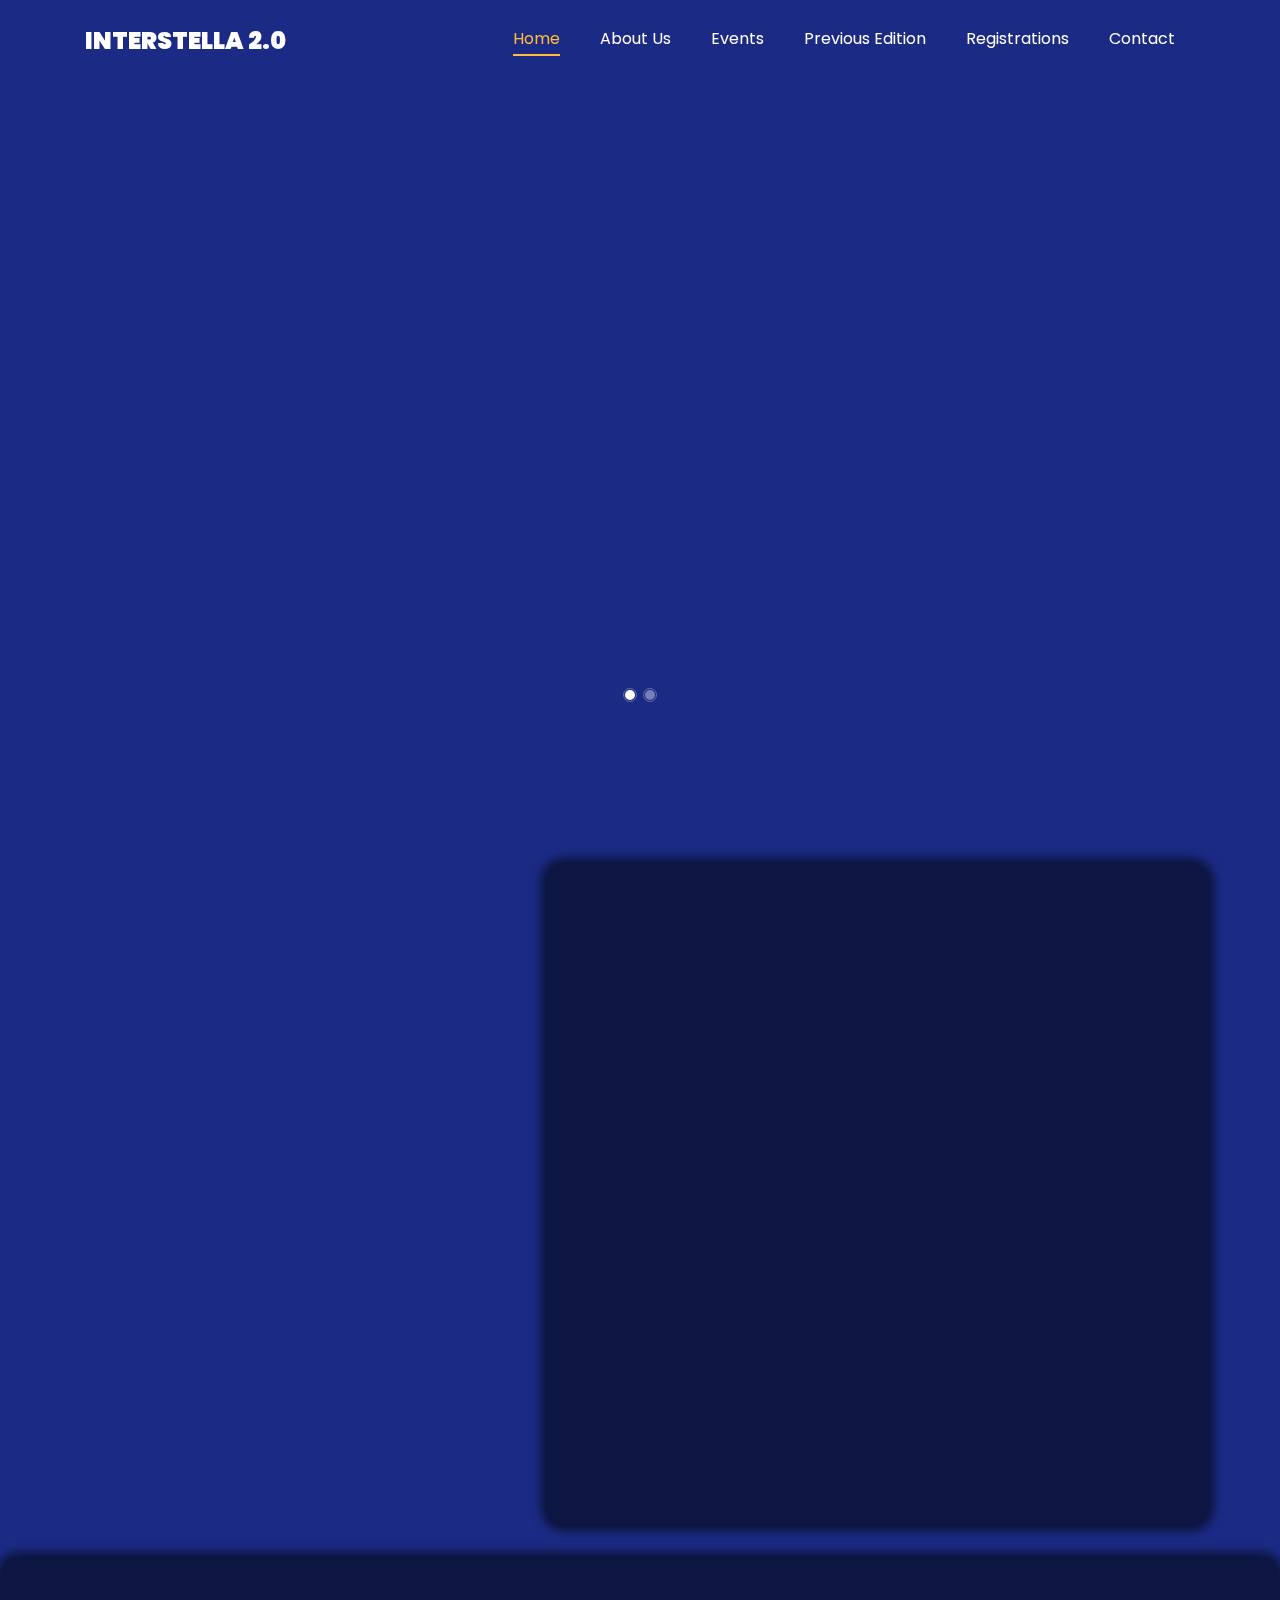
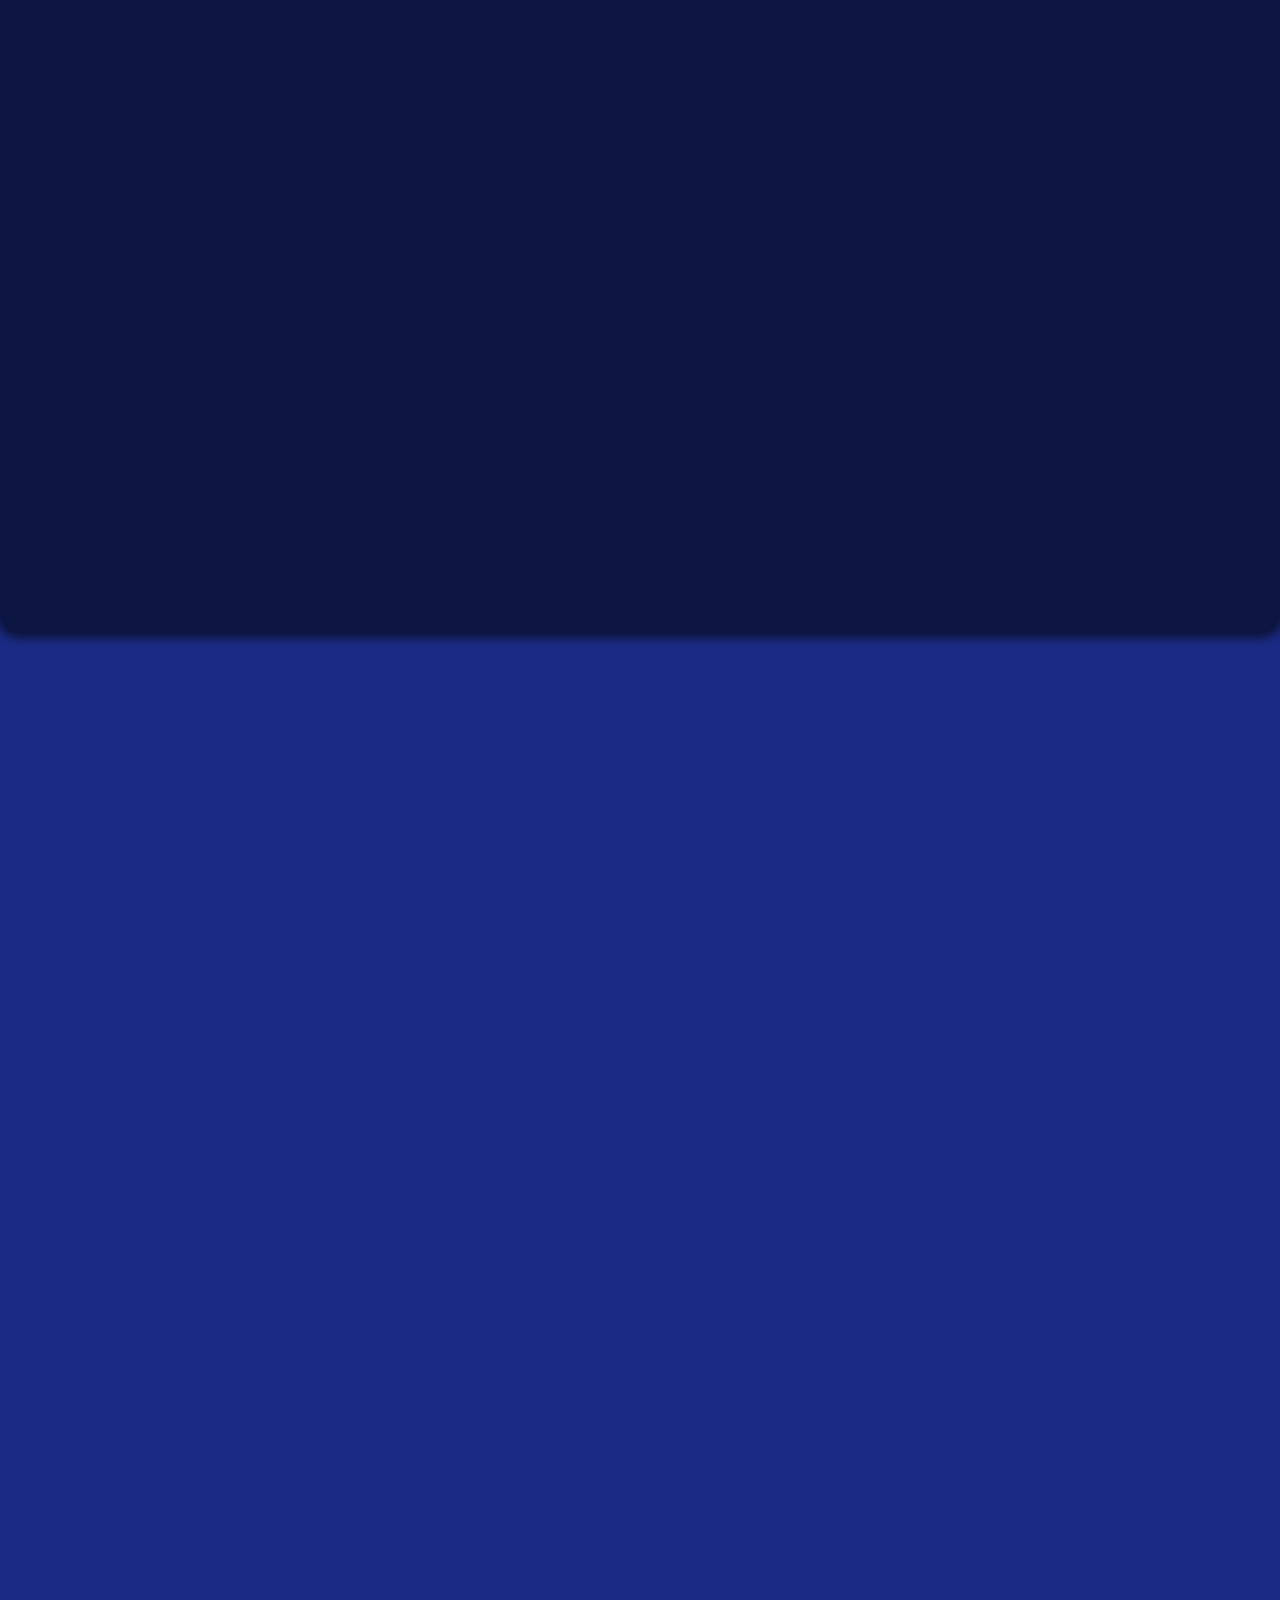
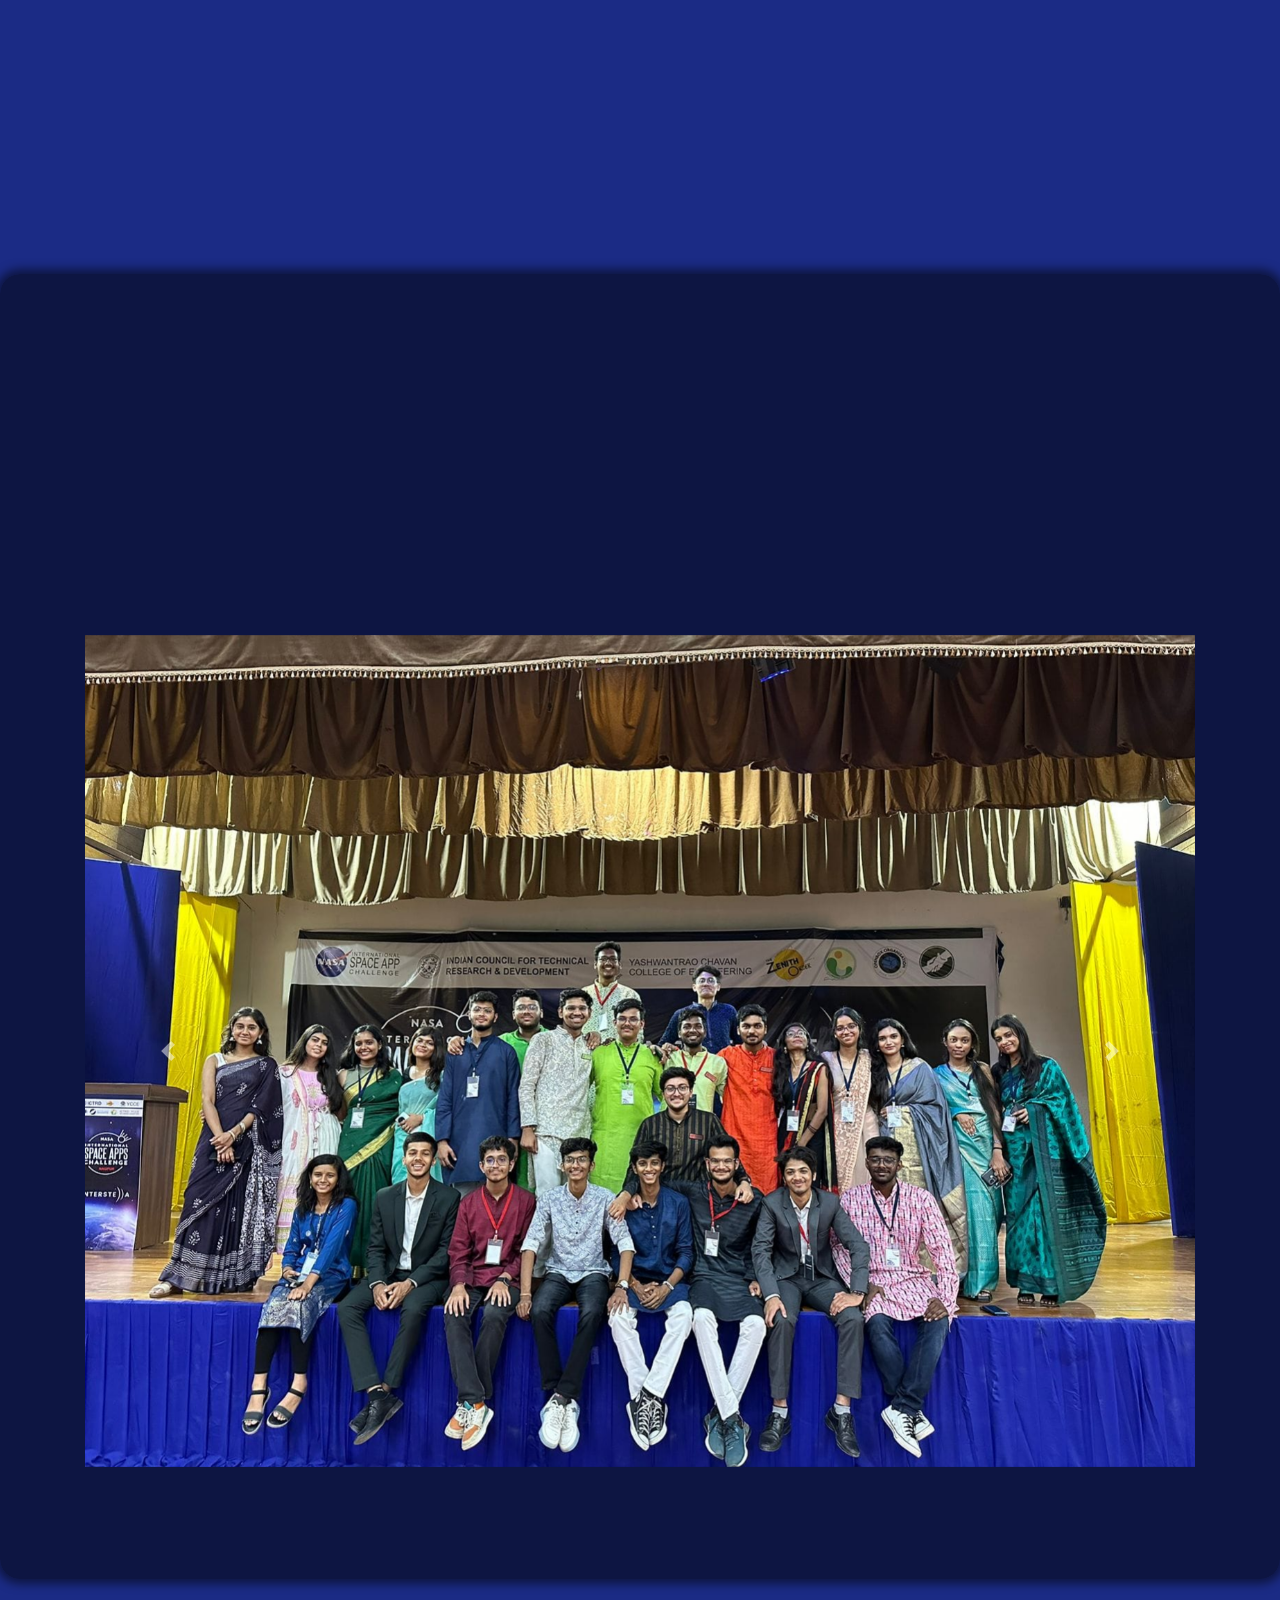
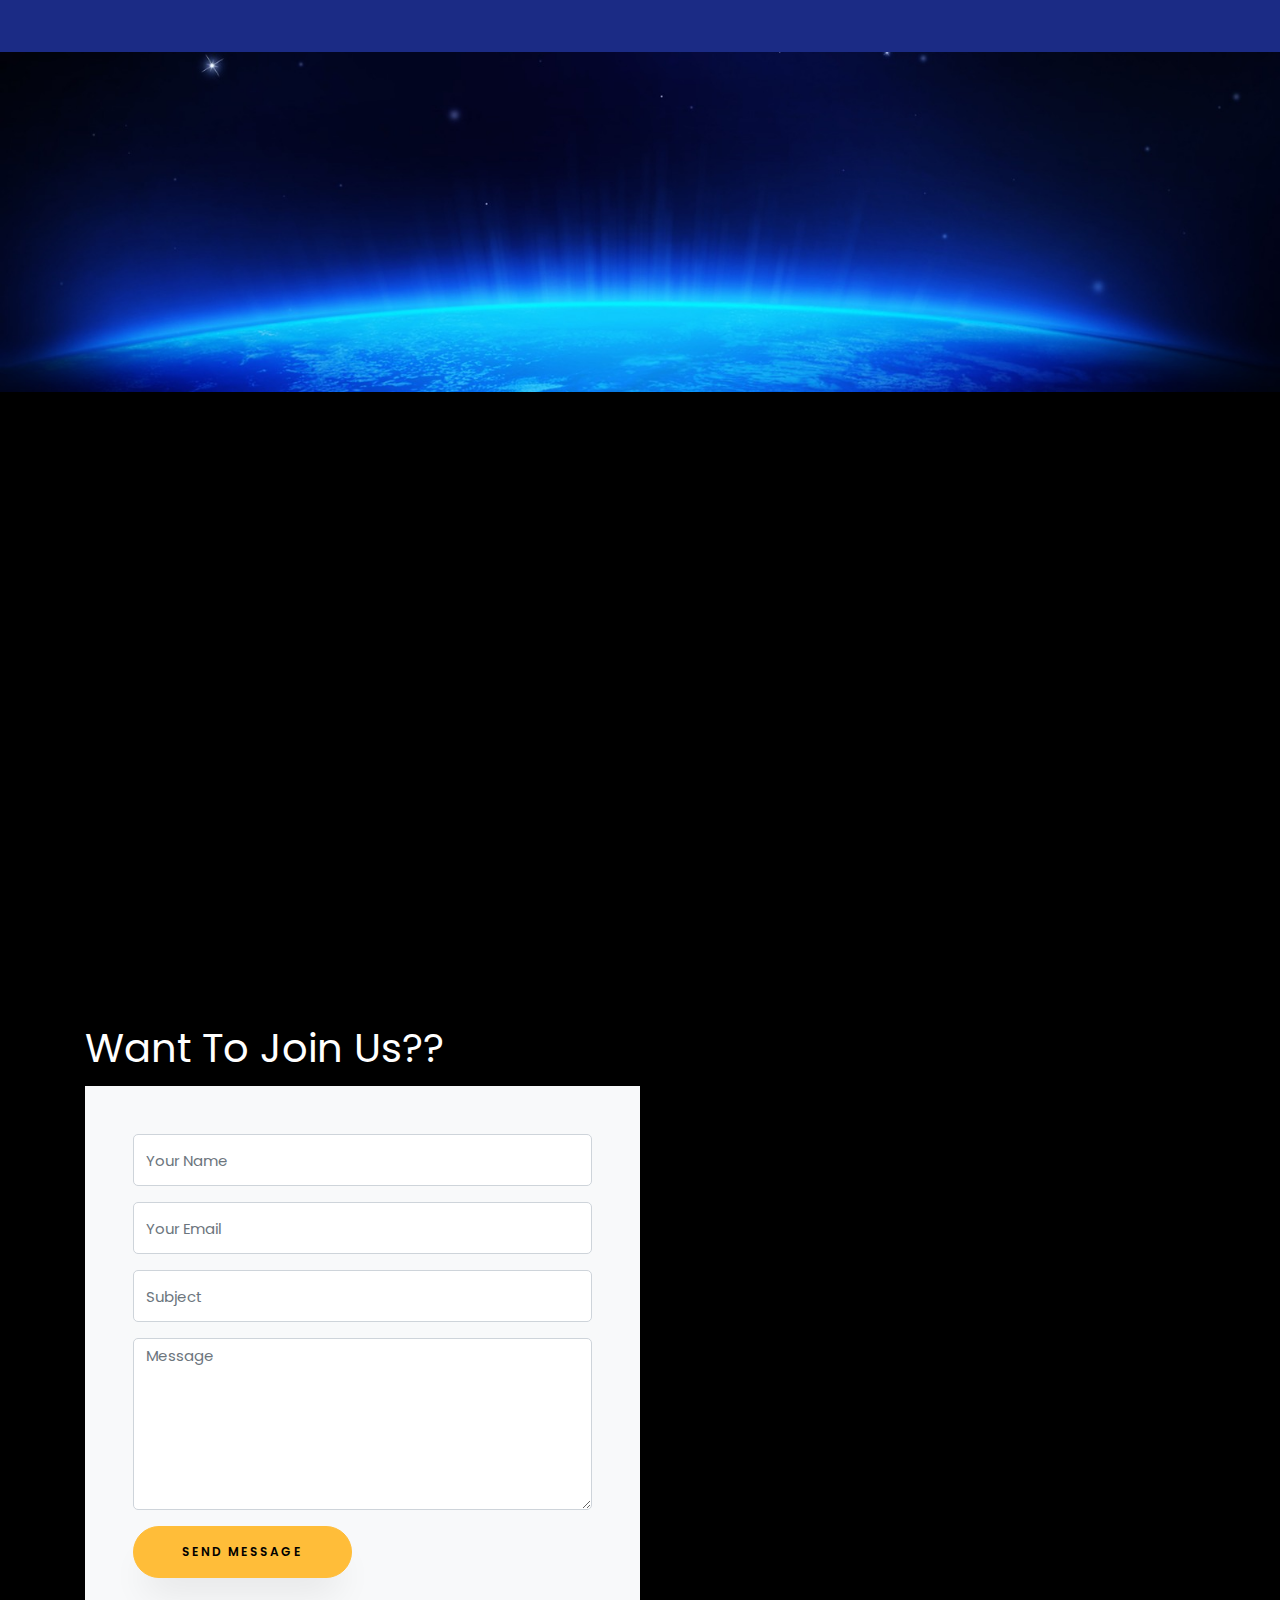
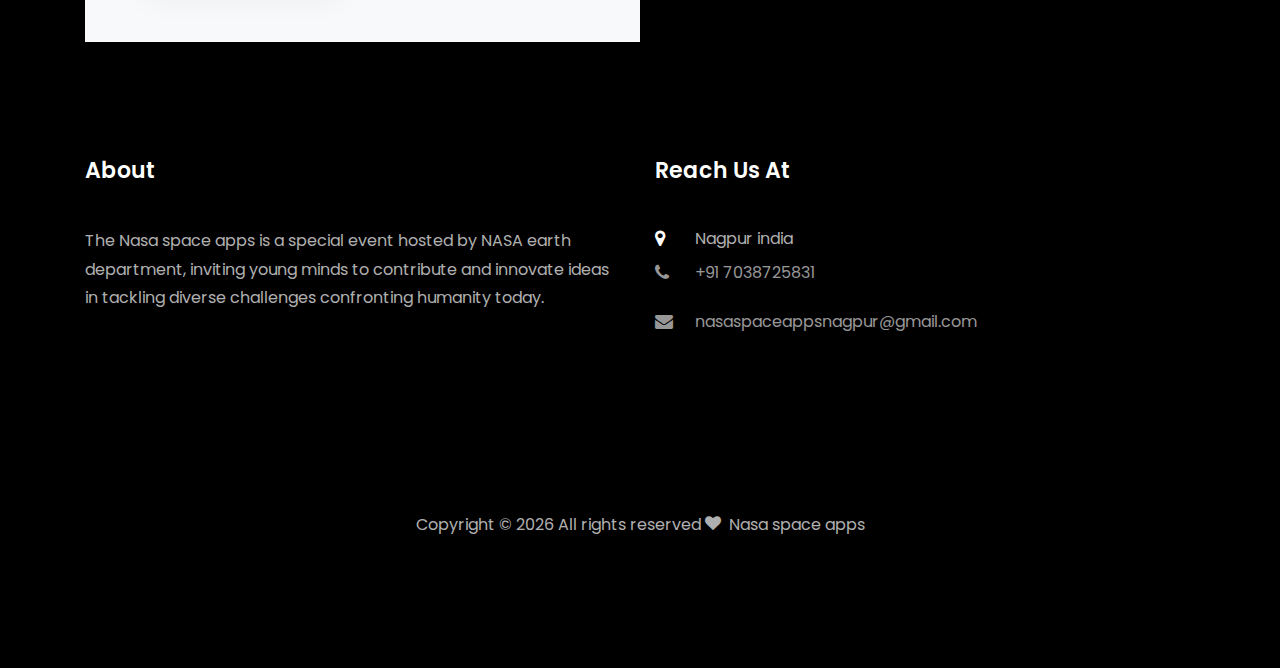
==== WEBAPP/templates/index.html @ 9f8eff1e "ported with flask" ====
<!DOCTYPE html>
<html lang="en">

<head>
	<title>Nasa Space Apps 2024/ Interstella</title>
	<meta charset="utf-8">
	<meta name="viewport" content="width=device-width, initial-scale=1, shrink-to-fit=no">

	<link href="https://fonts.googleapis.com/css?family=Poppins:100,200,300,400,500,600,700,800,900" rel="stylesheet">

	<link rel="stylesheet" href="../static/css/open-iconic-bootstrap.min.css">
	<link rel="stylesheet" href="../static/css/animate.css">

	<link rel="stylesheet" href="../static/css/owl.carousel.min.css">
	<link rel="stylesheet" href="../static/css/owl.theme.default.min.css">
	<link rel="stylesheet" href="../static/css/magnific-popup.css">

	<link rel="stylesheet" href="../static/css/aos.css">

	<link rel="stylesheet" href="../static/css/ionicons.min.css">

	<link rel="stylesheet" href="../static/css/flaticon.css">
	<link rel="stylesheet" href="../static/css/icomoon.css">
	<link rel="stylesheet" href="../static/css/style.css">
</head>

<body data-spy="scroll" data-target=".site-navbar-target" data-offset="300">


	<nav class="navbar navbar-expand-lg navbar-dark ftco_navbar ftco-navbar-light site-navbar-target" id="ftco-navbar">
		<div class="container">
			<a class="navbar-brand" href="index.html">Interstella 2.0</a>
			<button class="navbar-toggler js-fh5co-nav-toggle fh5co-nav-toggle" type="button" data-toggle="collapse"
				data-target="#ftco-nav" aria-controls="ftco-nav" aria-expanded="false" aria-label="Toggle navigation">
				<span class="oi oi-menu"></span> Menu
			</button>

			<div class="collapse navbar-collapse" id="ftco-nav">
				<ul class="navbar-nav nav ml-auto">
					<li class="nav-item"><a href="#home-section" class="nav-link"><span>Home</span></a></li>
					<li class="nav-item"><a href="#about-section" class="nav-link"><span>About Us</span></a></li>
					<li class="nav-item"><a href="#Events" class="nav-link"><span>Events</span></a></li>
					<li class="nav-item"><a href="#projects-section" class="nav-link"><span>Previous Edition</span></a>
					</li>
					<li class="nav-item"><a href="#Reg" class="nav-link"><span>Registrations</span></a></li>
					<li class="nav-item"><a href="#contact-section" class="nav-link"><span>Contact</span></a></li>
				</ul>
			</div>
		</div>
	</nav>
	<section id="home-section" class="hero">
		<div class="home-slider  owl-carousel">
			<div class="slider-item ">
				<div class="overlay"></div>
				<div class="container">
					<div class="row d-md-flex no-gutters slider-text align-items-end justify-content-end"
						data-scrollax-parent="true">
						<div class="one-third js-fullheight order-md-last img"
							style="background-image:url(static/images/bg_1.png);">
							<div class="overlay"></div>
						</div>
						<div class="one-forth d-flex  align-items-center ftco-animate"
							data-scrollax=" properties: { translateY: '70%' }">
							<div class="text">
								<span class="subheading"></span>
								<h1 class="mb-4 mt-3">Interstella<span></span></h1>
								<h2 class="mb-4">2.0</h2>
								<p><a href="#" class="btn btn-primary py-3 px-4">Contact Us</a> <a href="#"
										class="btn btn-white btn-outline-white py-3 px-4">Register now</a></p>
							</div>
						</div>
					</div>
				</div>
			</div>

			<div class="slider-item">
				<div class="overlay"></div>
				<div class="container">
					<div class="row d-flex no-gutters slider-text align-items-end justify-content-end"
						data-scrollax-parent="true">
						<div class="one-third js-fullheight order-md-last img"
							style="background-image:url(../static/images/bg_2.png);">
							<div class="overlay"></div>
						</div>
						<div class="one-forth d-flex align-items-center ftco-animate"
							data-scrollax=" properties: { translateY: '70%' }">
							<div class="text">
								<span class="subheading"></span>
								<h1 class="mb-4 mt-3">Nasa Space Apps<span> Challenge</span>2024</h1>
								<p><a href="#" class="btn btn-primary py-3 px-4">Contact Us</a> <a href="#"
										class="btn btn-white btn-outline-white py-3 px-4">Register now</a></p>
							</div>
						</div>
					</div>
				</div>
			</div>
		</div>
	</section>

	<section class="ftco-about img ftco-section ftco-no-pb" id="about-section">
		<div class="container">
			<div class="row d-flex">
				<div class="col-md-6 col-lg-5 d-flex">
					<div class="img-about img d-flex align-items-stretch">
						<div class="overlay"></div>
						<div class="img d-flex align-self-stretch align-items-center"
							style="background-image:url(images/bg_3.png);">
						</div>
					</div>
				</div>
				<div class="col-md-6 col-lg-7 pl-lg-5 pb-5"
					style="background-color: rgba(0, 0, 0, 0.5); border-radius: 20px; box-shadow: 0 0 10px 5px rgba(0, 0, 0, 0.5);">
					<div class="row justify-content-start pb-3">
						<div class="col-md-12 heading-section ftco-animate">
							<h1 class="big">About Us</h1>
							<h2 class="mb-4">About Us</h2>
							<br>
							<p>We are back this year with yet another extravagant edition of NASA Space Apps Challenge
								2024, the world's largest annual
								space and science hackathon. This event brings together problem-solvers from diverse
								backgrounds to utilise NASA's free
								data and address pressing challenges on Earth and in space in just two days.

								This is Your Legacy. This is Your Impact. Don't miss your chance to make history</p>
							<ul class="about-info mt-4 px-md-0 px-2">
								<li class="d-flex"><span>Date:</span> <span>4th-5th Oct 2024</span></li>
								<li class="d-flex"><span>Locations</span> <span> Nagpur, Pune-PCMC, Panji(Goa), Nanded,
										Kolhapur</span></li>
								<li class="d-flex"><span>Events</span> <span>Hackathon, NSA-MUN</span></li>

							</ul>
						</div>
					</div>
					<div class="counter-wrap ftco-animate d-flex mt-md-3">
						<div class="text">
							<p class="mb-4">
								<span class="number" data-number="120">0</span>
								<span>Total Registrations</span>
							</p>
							<p><a href="#" class="btn btn-primary py-3 px-3">Register Now</a></p>
						</div>
					</div>
				</div>
			</div>
		</div>
	</section>

	<br>
	<section class="Blaabla">

		<div class="row d-flex" style="display: flex; justify-content: center; align-items: center; width: 100%;">
			<div class="col-md-10 heading-section text-center ftco-animate" style="padding-bottom: 50px;">
				<h1 class="big big-2" id="Events">Events</h1>
				<h2 class="mb-4">Events</h2>

			</div>

			<div class="col-md-4 d-flex ftco-animate"
				style="display: flex; flex-direction: column; align-items: center; margin: 20px;">
				<div class="blog-entry justify-content-end"
					style="display: flex; flex-direction: column; align-items: center;">
					<a href="single.html" class="block-20"
						style="background-image: url('images/image_1.jpg'); width: 100%; height: 200px; background-size: cover;">
					</a>
					<div class="text mt-3 float-right d-block" style="text-align: center;">
						<div class="d-flex align-items-center mb-3 meta" style="justify-content: center;">
							<p class="mb-0">
								<span class="mr-2">June 21, 2019</span>
								<a href="#" class="mr-2">Admin</a>
								<a href="#" class="meta-chat"><span class="icon-chat"></span> 3</a>
							</p>
						</div>
						<h3 class="heading"><a href="single.html">NSA-MUN</a></h3>
						<p>Engage in global diplomacy at our MUN conference. Step into the shoes of world leaders,
							debate pressing international
							issues, negotiate with peers, and draft resolutions. Develop your public speaking,
							negotiation, and leadership skills</p>
					</div>
				</div>
			</div>

			<div class="col-md-4 d-flex ftco-animate"
				style="display: flex; flex-direction: column; align-items: center; margin: 20px;">
				<div class="blog-entry" style="display: flex; flex-direction: column; align-items: center;">
					<a href="single.html" class="block-20"
						style="background-image: url('images/image_3.jpg'); width: 100%; height: 200px; background-size: cover;">
					</a>
					<div class="text mt-3 float-right d-block" style="text-align: center;">
						<div class="d-flex align-items-center mb-3 meta" style="justify-content: center;">
							<p class="mb-0">
								<span class="mr-2">June 21, 2019</span>
								<a href="#" class="mr-2">Admin</a>
								<a href="#" class="meta-chat"><span class="icon-chat"></span> 3</a>
							</p>
						</div>
						<h3 class="heading"><a href="single.html">Hackathon</a></h3>
						<p>Join our intense 48-hour hackathon, where creativity meets technology. Collaborate with
							fellow innovators, tackle
							real-world challenges, and create groundbreaking tech solutions. Prizes and recognition
							await the most innovative teams</p>
					</div>
				</div>
			</div>

		</div>
	</section>


	<section class="ftco-section ftco-no-pb" id="resume-section">
		<div class="container" id="Reg">
			<div class="row justify-content-center pb-5">
				<div class="col-md-10 heading-section text-center ftco-animate">
					<h1 class="big big-2">Our Locations</h1>
					<h2 class="mb-4">Our Locations</h2>

				</div>
			</div>
			<div class="row">
				<div class="col-md-6">
					<div class="resume-wrap ftco-animate">
						<span class="date">Nagpur</span>
						<h2>Offline Events</h2>
						<span class="position">YCCE</span>
						<p class="mt-4">
						<ul>
							<li>Hackathon</li>
							<li>NSA-MUN</li>
						</ul>
						</p>
						<p align="right">
						<div class="dropdown" align="right">
							<button class="btn btn-warning type=" button" id="dropdownMenuButton" data-toggle="dropdown"
								aria-haspopup="true" aria-expanded="false"
								style="background-color: #ffc107; border-color: #ffc107;">
								Register Now
							</button>
							<div class="dropdown-menu" aria-labelledby="dropdownMenuButton">
								<a class="dropdown-item" href="#" style="color: black;"
									onmouseover="this.style.backgroundColor='#ffc107';"
									onmouseout="this.style.backgroundColor='';">NSAMUN</a>
								<a class="dropdown-item" href="form.html" style="color: black;"
									onmouseover="this.style.backgroundColor='#ffc107';"
									onmouseout="this.style.backgroundColor='';">Hackathon</a>
							</div>
						</div>
						</p>
					</div>
					<div class="resume-wrap ftco-animate">
						<span class="date">Kolhapur</span>
						<h2>Online Events</h2>
						<span class="position">PCMC</span>
						<p class="mt-4">
						<ul>
							<li>Hackathon</li>
						</ul>
						</p>
						<p align="right">
							<a href="form.html"><button type="button" class="btn btn-warning">Register Now</button></a>
						</p>
					</div>
					<div class="resume-wrap ftco-animate">
						<span class="date">Panji (Goa)</span>
						<h2>Online Events</h2>
						<span class="position"></span>
						<p class="mt-4">
						<ul>
							<li>Hackathon</li>
						</ul>

						</p>
						<p align="right">
							<a href="form.html"><button type="button" class="btn btn-warning">Register Now</button></a>
						</p>
					</div>
				</div>

				<div class="col-md-6">
					<div class="resume-wrap ftco-animate">
						<span class="date">Pune-PCMC</span>
						<h2>Offline Events</h2>
						<span class="position">loc</span>
						<p class="mt-4">
						<ul>
							<li>Hackathon</li>
							<li>NSAMUN</li>
						</ul>
						</p>
						<p align="right">
						<div class="dropdown" align="right">
							<button class="btn btn-warning type=" button" id="dropdownMenuButton" data-toggle="dropdown"
								aria-haspopup="true" aria-expanded="false"
								style="background-color: #ffc107; border-color: #ffc107;">
								Register Now
							</button>
							<div class="dropdown-menu" aria-labelledby="dropdownMenuButton">
								<a class="dropdown-item" href="#" style="color: black;"
									onmouseover="this.style.backgroundColor='#ffc107';"
									onmouseout="this.style.backgroundColor='';">NSAMUN</a>
								<a class="dropdown-item" href="form.html" style="color: black;"
									onmouseover="this.style.backgroundColor='#ffc107';"
									onmouseout="this.style.backgroundColor='';">Hackathon</a>
							</div>
						</div>
						</p>

					</div>
					<div class="resume-wrap ftco-animate">
						<span class="date">Nanded</span>
						<h2>Online Events</h2>
						<span class="position">Loc </span>
						<p class="mt-4">
						<ul>
							<li>Hackathon</li>
						</ul>
						</p>
						<p align="right">
							<a href="form.html"><button type="button" class="btn btn-warning">Register Now</button></a>
						</p>
					</div>

				</div>

			</div>
		</div>
	</section>

	<section class="ftco-section ftco-project" id="projects-section"
		style="background-color: rgba(0, 0, 0, 0.5); border-radius: 20px; box-shadow: 0 0 10px 5px rgba(0, 0, 0, 0.5);">
		<div class="container">
			<div class="row justify-content-center pb-5">
				<div class="col-md-12 heading-section text-center ftco-animate">
					<h1 class="big big-2">Previous Edition</h1>
					<h2 class="mb-4">Previous Edition</h2>
					<br>
					<p>The NASA Space Apps Challenge 2023, was a phenomenal success, where we have seen
						participation from top
						universities like IITs, IIITs, NIT along with school institutes competing with them</p>
				</div>
			</div>
			<div id="carouselExampleFade" class="carousel slide carousel-fade" data-ride="carousel">
				<div class="carousel-inner">
					<div class="carousel-item active">
						<img src="../static/images/project-1.jpeg" class="d-block w-100" alt="...">
					</div>
					<div class="carousel-item">
						<img src="../static/images/project-2.jpeg" class="d-block w-100" alt="...">
					</div>
					<div class="carousel-item">
						<img src="../static/images/project-4.JPG" class="d-block w-100" alt="...">
					</div>

				</div>
				<a class="carousel-control-prev" href="#carouselExampleFade" role="button" data-slide="prev">
					<span class="carousel-control-prev-icon" aria-hidden="true"></span>
					<span class="sr-only">Previous</span>
				</a>
				<a class="carousel-control-next" href="#carouselExampleFade" role="button" data-slide="next">
					<span class="carousel-control-next-icon" aria-hidden="true"></span>
					<span class="sr-only">Next</span>
				</a>
			</div>
		</div>
		</div>
		</div>
		</div>
	</section>

	<section class="ftco-section ftco-no-pt ftco-no-pb ftco-counter img" id="section-counter">
		<div class="container">
			<div class="row d-md-flex align-items-center">
				<div class="col-md d-flex justify-content-center counter-wrap ftco-animate">
					<div class="block-18">
						<div class="text">
							<strong class="number" data-number="100">0</strong>
							<span>Registrations</span>
						</div>
					</div>
				</div>
				<div class="col-md d-flex justify-content-center counter-wrap ftco-animate">
					<div class="block-18">
						<div class="text">
							<strong class="number" data-number="1200">0</strong>
							<span>Idea Submission</span>
						</div>
					</div>
				</div>
				<div class="col-md d-flex justify-content-center counter-wrap ftco-animate">
					<div class="block-18">
						<div class="text">
							<strong class="number" data-number="1200">0</strong>
							<span>Project Build</span>
						</div>
					</div>
				</div>
				<div class="col-md d-flex justify-content-center counter-wrap ftco-animate">
					<div class="block-18">
						<div class="text">
							<strong class="number" data-number="500">0</strong>
							<span>Offline Registrations</span>
						</div>
					</div>
				</div>
			</div>
		</div>
	</section>

	<section class="ftco-section ftco-hireme img margin-top" style="background-image: url(../static/images/bg_1.jpeg)">
		<div class="container">
			<div class="row justify-content-center">
				<div class="col-md-7 ftco-animate text-center">
					<h2>Sponsors<span></span></h2>

				</div>
			</div>
		</div>
	</section>

	<section class="ftco-section contact-section ftco-no-pb" id="contact-section" style="background-color: black" ;>
		<div class="container">
			<div class="row justify-content-center mb-5 pb-3">
				<div class="col-md-7 heading-section text-center ftco-animate">
					<h1 class="big big-2">Contact Us</h1>
					<h2 class="mb-4">Contact Us</h2>
					<br>

				</div>
			</div>

			<div class="row d-flex contact-info mb-5">
				<div class="col-md-6 col-lg-3 d-flex ftco-animate">
					<div class="align-self-stretch box p-4 text-center">
						<div class="icon d-flex align-items-center justify-content-center">
							<span class="icon-map-signs"></span>
						</div>
						<h3 class="mb-4">Address</h3>

					</div>
				</div>
				<div class="col-md-6 col-lg-3 d-flex ftco-animate">
					<div class="align-self-stretch box p-4 text-center">
						<div class="icon d-flex align-items-center justify-content-center">
							<span class="icon-phone2"></span>
						</div>
						<h3 class="mb-4">Contact Number</h3>
						<p><a href="tel://7038725831">+91 7038725831</a></p>
					</div>
				</div>
				<div class="col-md-6 col-lg-3 d-flex ftco-animate">
					<div class="align-self-stretch box p-4 text-center">
						<div class="icon d-flex align-items-center justify-content-center">
							<span class="icon-paper-plane"></span>
						</div>
						<h3 class="mb-4">Email Address</h3>
						<p><a href="nasaspaceappsnagpur@gmail.com">nasaspaceappsnagpur@gmail.com</a></p>
					</div>
				</div>
				<div class="col-md-6 col-lg-3 d-flex ftco-animate">
					<div class="align-self-stretch box p-4 text-center">
						<div class="icon d-flex align-items-center justify-content-center">
							<span class="icon-globe"></span>
						</div>
						<h3 class="mb-4">Website</h3>
						<p><a href="#">website.com</a></p>
					</div>
				</div>
			</div>

			<div class="row no-gutters block-9">
				<h1>Want To Join Us??</h1>
				<div class="col-md-6 order-md-last d-flex">
					<form action="#" class="bg-light p-4 p-md-5 contact-form">
						<div class="form-group">
							<input type="text" class="form-control" placeholder="Your Name">
						</div>
						<div class="form-group">
							<input type="text" class="form-control" placeholder="Your Email">
						</div>
						<div class="form-group">
							<input type="text" class="form-control" placeholder="Subject">
						</div>
						<div class="form-group">
							<textarea name="" id="" cols="30" rows="7" class="form-control"
								placeholder="Message"></textarea>
						</div>
						<div class="form-group">
							<input type="submit" value="Send Message" class="btn btn-primary py-3 px-5">
						</div>
					</form>

				</div>

				<div class="col-md-6 d-flex">
					<div class="img" style="background-image: url(../static/images/about.jpg);"></div>
				</div>
			</div>
		</div>
	</section>


	<footer class="ftco-footer ftco-section">
		<div class="container">
			<div class="row mb-5">
				<div class="col-md">
					<div class="ftco-footer-widget mb-4">
						<h2 class="ftco-heading-2">About</h2>
						<p>The Nasa space apps is a special event hosted by NASA earth department, inviting young minds
							to contribute and innovate
							ideas in tackling diverse challenges confronting humanity today.</p>
						<ul class="ftco-footer-social list-unstyled float-md-left float-lft mt-5">
							<li class="ftco-animate"><a href="https://shorturl.at/fFGmg"><span
										class="icon-instagram"></span></a></li>
						</ul>
					</div>
				</div>

				<div class="col-md">
					<div class="ftco-footer-widget mb-4">
						<h2 class="ftco-heading-2">Reach Us At</h2>
						<div class="block-23 mb-3">
							<ul>
								<li><span class="icon icon-map-marker"></span><span class="text">Nagpur india</span>
								</li>
								<li><a href="#"><span class="icon icon-phone"></span><span class="text">+91
											7038725831</span></a></li>
								<li><a href="#"><span class="icon icon-envelope"></span><span
											class="text">nasaspaceappsnagpur@gmail.com</span></a></li>
							</ul>
						</div>
					</div>
				</div>
			</div>
			<div class="row">
				<div class="col-md-12 text-center">

					<p>
						Copyright &copy;
						<script>document.write(new Date().getFullYear());</script> All rights reserved <i
							class="icon-heart color-danger" aria-hidden="true"> </i><a href="https://colorlib.com"
							target="_blank">Nasa space apps</a>

					</p>
				</div>
			</div>
		</div>
	</footer>



	<!-- loader -->
	<div id="ftco-loader" class="show fullscreen"><svg class="circular" width="48px" height="48px">
			<circle class="path-bg" cx="24" cy="24" r="22" fill="none" stroke-width="4" stroke="#eeeeee" />
			<circle class="path" cx="24" cy="24" r="22" fill="none" stroke-width="4" stroke-miterlimit="10"
				stroke="#F96D00" />
		</svg></div>


	<script src="../static/js/jquery.min.js"></script>
	<script src="../static/js/jquery-migrate-3.0.1.min.js"></script>
	<script src="../static/js/popper.min.js"></script>
	<script src="../static/js/bootstrap.min.js"></script>
	<script src="../static/js/jquery.easing.1.3.js"></script>
	<script src="../static/js/jquery.waypoints.min.js"></script>
	<script src="../static/js/jquery.stellar.min.js"></script>
	<script src="../static/js/owl.carousel.min.js"></script>
	<script src="../static/js/jquery.magnific-popup.min.js"></script>
	<script src="../static/js/aos.js"></script>
	<script src="../static/js/jquery.animateNumber.min.js"></script>
	<script src="../static/js/scrollax.min.js"></script>

	<script src="../static/js/main.js"></script>

</body>

</html>
---- WEBAPP/static/css/flaticon.css ----
/*
  	Flaticon icon font: Flaticon
  	Creation date: 04/01/2019 13:45
  	*/


@font-face {
  font-family: "Flaticon";
  src: url("../fonts/flaticon/font/Flaticon.eot");
  src: url("../fonts/flaticon/font/Flaticon.eot?#iefix") format("embedded-opentype"),
       url("../fonts/flaticon/font/Flaticon.woff") format("woff"),
       url("../fonts/flaticon/font/Flaticon.ttf") format("truetype"),
       url("../fonts/flaticon/font/Flaticon.svg#Flaticon") format("svg");
  font-weight: normal;
  font-style: normal;
}

@media screen and (-webkit-min-device-pixel-ratio:0) {
  @font-face {
    font-family: "Flaticon";
    src: url("../fonts/flaticon/font/Flaticon.svg#Flaticon") format("svg");
  }
}

[class^="flaticon-"]:before, [class*=" flaticon-"]:before,
[class^="flaticon-"]:after, [class*=" flaticon-"]:after {   
  font-family: Flaticon;
  font-style: normal;
  font-weight: normal;
  font-variant: normal;
  text-transform: none;
  line-height: 1;

  /* Better Font Rendering =========== */
  -webkit-font-smoothing: antialiased;
  -moz-osx-font-smoothing: grayscale;
}

.flaticon-ideas:before { content: "\f100"; }
.flaticon-flasks:before { content: "\f101"; }
.flaticon-analysis:before { content: "\f102"; }
.flaticon-ux-design:before { content: "\f103"; }
.flaticon-web-design:before { content: "\f104"; }
.flaticon-idea:before { content: "\f105"; }
.flaticon-innovation:before { content: "\f106"; }
---- WEBAPP/static/css/icomoon.css ----
@font-face {
  font-family: 'icomoon';
  src:  url('../fonts/icomoon/icomoon.eot?6tt51o');
  src:  url('../fonts/icomoon/icomoon.eot?6tt51o#iefix') format('embedded-opentype'),
    url('../fonts/icomoon/icomoon.ttf?6tt51o') format('truetype'),
    url('../fonts/icomoon/icomoon.woff?6tt51o') format('woff'),
    url('../fonts/icomoon/icomoon.svg?6tt51o#icomoon') format('svg');
  font-weight: normal;
  font-style: normal;
}

[class^="icon-"], [class*=" icon-"] {
  /* use !important to prevent issues with browser extensions that change fonts */
  font-family: 'icomoon' !important;
  speak: none;
  font-style: normal;
  font-weight: normal;
  font-variant: normal;
  text-transform: none;
  line-height: 1;

  /* Better Font Rendering =========== */
  -webkit-font-smoothing: antialiased;
  -moz-osx-font-smoothing: grayscale;
}

.icon-asterisk:before {
  content: "\f069";
}
.icon-plus:before {
  content: "\f067";
}
.icon-question:before {
  content: "\f128";
}
.icon-minus:before {
  content: "\f068";
}
.icon-glass:before {
  content: "\f000";
}
.icon-music:before {
  content: "\f001";
}
.icon-search:before {
  content: "\f002";
}
.icon-envelope-o:before {
  content: "\f003";
}
.icon-heart:before {
  content: "\f004";
}
.icon-star:before {
  content: "\f005";
}
.icon-star-o:before {
  content: "\f006";
}
.icon-user:before {
  content: "\f007";
}
.icon-film:before {
  content: "\f008";
}
.icon-th-large:before {
  content: "\f009";
}
.icon-th:before {
  content: "\f00a";
}
.icon-th-list:before {
  content: "\f00b";
}
.icon-check:before {
  content: "\f00c";
}
.icon-close:before {
  content: "\f00d";
}
.icon-remove:before {
  content: "\f00d";
}
.icon-times:before {
  content: "\f00d";
}
.icon-search-plus:before {
  content: "\f00e";
}
.icon-search-minus:before {
  content: "\f010";
}
.icon-power-off:before {
  content: "\f011";
}
.icon-signal:before {
  content: "\f012";
}
.icon-cog:before {
  content: "\f013";
}
.icon-gear:before {
  content: "\f013";
}
.icon-trash-o:before {
  content: "\f014";
}
.icon-home:before {
  content: "\f015";
}
.icon-file-o:before {
  content: "\f016";
}
.icon-clock-o:before {
  content: "\f017";
}
.icon-road:before {
  content: "\f018";
}
.icon-download:before {
  content: "\f019";
}
.icon-arrow-circle-o-down:before {
  content: "\f01a";
}
.icon-arrow-circle-o-up:before {
  content: "\f01b";
}
.icon-inbox:before {
  content: "\f01c";
}
.icon-play-circle-o:before {
  content: "\f01d";
}
.icon-repeat:before {
  content: "\f01e";
}
.icon-rotate-right:before {
  content: "\f01e";
}
.icon-refresh:before {
  content: "\f021";
}
.icon-list-alt:before {
  content: "\f022";
}
.icon-lock:before {
  content: "\f023";
}
.icon-flag:before {
  content: "\f024";
}
.icon-headphones:before {
  content: "\f025";
}
.icon-volume-off:before {
  content: "\f026";
}
.icon-volume-down:before {
  content: "\f027";
}
.icon-volume-up:before {
  content: "\f028";
}
.icon-qrcode:before {
  content: "\f029";
}
.icon-barcode:before {
  content: "\f02a";
}
.icon-tag:before {
  content: "\f02b";
}
.icon-tags:before {
  content: "\f02c";
}
.icon-book:before {
  content: "\f02d";
}
.icon-bookmark:before {
  content: "\f02e";
}
.icon-print:before {
  content: "\f02f";
}
.icon-camera:before {
  content: "\f030";
}
.icon-font:before {
  content: "\f031";
}
.icon-bold:before {
  content: "\f032";
}
.icon-italic:before {
  content: "\f033";
}
.icon-text-height:before {
  content: "\f034";
}
.icon-text-width:before {
  content: "\f035";
}
.icon-align-left:before {
  content: "\f036";
}
.icon-align-center:before {
  content: "\f037";
}
.icon-align-right:before {
  content: "\f038";
}
.icon-align-justify:before {
  content: "\f039";
}
.icon-list:before {
  content: "\f03a";
}
.icon-dedent:before {
  content: "\f03b";
}
.icon-outdent:before {
  content: "\f03b";
}
.icon-indent:before {
  content: "\f03c";
}
.icon-video-camera:before {
  content: "\f03d";
}
.icon-image:before {
  content: "\f03e";
}
.icon-photo:before {
  content: "\f03e";
}
.icon-picture-o:before {
  content: "\f03e";
}
.icon-pencil:before {
  content: "\f040";
}
.icon-map-marker:before {
  content: "\f041";
}
.icon-adjust:before {
  content: "\f042";
}
.icon-tint:before {
  content: "\f043";
}
.icon-edit:before {
  content: "\f044";
}
.icon-pencil-square-o:before {
  content: "\f044";
}
.icon-share-square-o:before {
  content: "\f045";
}
.icon-check-square-o:before {
  content: "\f046";
}
.icon-arrows:before {
  content: "\f047";
}
.icon-step-backward:before {
  content: "\f048";
}
.icon-fast-backward:before {
  content: "\f049";
}
.icon-backward:before {
  content: "\f04a";
}
.icon-play:before {
  content: "\f04b";
}
.icon-pause:before {
  content: "\f04c";
}
.icon-stop:before {
  content: "\f04d";
}
.icon-forward:before {
  content: "\f04e";
}
.icon-fast-forward:before {
  content: "\f050";
}
.icon-step-forward:before {
  content: "\f051";
}
.icon-eject:before {
  content: "\f052";
}
.icon-chevron-left:before {
  content: "\f053";
}
.icon-chevron-right:before {
  content: "\f054";
}
.icon-plus-circle:before {
  content: "\f055";
}
.icon-minus-circle:before {
  content: "\f056";
}
.icon-times-circle:before {
  content: "\f057";
}
.icon-check-circle:before {
  content: "\f058";
}
.icon-question-circle:before {
  content: "\f059";
}
.icon-info-circle:before {
  content: "\f05a";
}
.icon-crosshairs:before {
  content: "\f05b";
}
.icon-times-circle-o:before {
  content: "\f05c";
}
.icon-check-circle-o:before {
  content: "\f05d";
}
.icon-ban:before {
  content: "\f05e";
}
.icon-arrow-left:before {
  content: "\f060";
}
.icon-arrow-right:before {
  content: "\f061";
}
.icon-arrow-up:before {
  content: "\f062";
}
.icon-arrow-down:before {
  content: "\f063";
}
.icon-mail-forward:before {
  content: "\f064";
}
.icon-share:before {
  content: "\f064";
}
.icon-expand:before {
  content: "\f065";
}
.icon-compress:before {
  content: "\f066";
}
.icon-exclamation-circle:before {
  content: "\f06a";
}
.icon-gift:before {
  content: "\f06b";
}
.icon-leaf:before {
  content: "\f06c";
}
.icon-fire:before {
  content: "\f06d";
}
.icon-eye:before {
  content: "\f06e";
}
.icon-eye-slash:before {
  content: "\f070";
}
.icon-exclamation-triangle:before {
  content: "\f071";
}
.icon-warning:before {
  content: "\f071";
}
.icon-plane:before {
  content: "\f072";
}
.icon-calendar:before {
  content: "\f073";
}
.icon-random:before {
  content: "\f074";
}
.icon-comment:before {
  content: "\f075";
}
.icon-magnet:before {
  content: "\f076";
}
.icon-chevron-up:before {
  content: "\f077";
}
.icon-chevron-down:before {
  content: "\f078";
}
.icon-retweet:before {
  content: "\f079";
}
.icon-shopping-cart:before {
  content: "\f07a";
}
.icon-folder:before {
  content: "\f07b";
}
.icon-folder-open:before {
  content: "\f07c";
}
.icon-arrows-v:before {
  content: "\f07d";
}
.icon-arrows-h:before {
  content: "\f07e";
}
.icon-bar-chart:before {
  content: "\f080";
}
.icon-bar-chart-o:before {
  content: "\f080";
}
.icon-twitter-square:before {
  content: "\f081";
}
.icon-facebook-square:before {
  content: "\f082";
}
.icon-camera-retro:before {
  content: "\f083";
}
.icon-key:before {
  content: "\f084";
}
.icon-cogs:before {
  content: "\f085";
}
.icon-gears:before {
  content: "\f085";
}
.icon-comments:before {
  content: "\f086";
}
.icon-thumbs-o-up:before {
  content: "\f087";
}
.icon-thumbs-o-down:before {
  content: "\f088";
}
.icon-star-half:before {
  content: "\f089";
}
.icon-heart-o:before {
  content: "\f08a";
}
.icon-sign-out:before {
  content: "\f08b";
}
.icon-linkedin-square:before {
  content: "\f08c";
}
.icon-thumb-tack:before {
  content: "\f08d";
}
.icon-external-link:before {
  content: "\f08e";
}
.icon-sign-in:before {
  content: "\f090";
}
.icon-trophy:before {
  content: "\f091";
}
.icon-github-square:before {
  content: "\f092";
}
.icon-upload:before {
  content: "\f093";
}
.icon-lemon-o:before {
  content: "\f094";
}
.icon-phone:before {
  content: "\f095";
}
.icon-square-o:before {
  content: "\f096";
}
.icon-bookmark-o:before {
  content: "\f097";
}
.icon-phone-square:before {
  content: "\f098";
}
.icon-twitter:before {
  content: "\f099";
}
.icon-facebook:before {
  content: "\f09a";
}
.icon-facebook-f:before {
  content: "\f09a";
}
.icon-github:before {
  content: "\f09b";
}
.icon-unlock:before {
  content: "\f09c";
}
.icon-credit-card:before {
  content: "\f09d";
}
.icon-feed:before {
  content: "\f09e";
}
.icon-rss:before {
  content: "\f09e";
}
.icon-hdd-o:before {
  content: "\f0a0";
}
.icon-bullhorn:before {
  content: "\f0a1";
}
.icon-bell-o:before {
  content: "\f0a2";
}
.icon-certificate:before {
  content: "\f0a3";
}
.icon-hand-o-right:before {
  content: "\f0a4";
}
.icon-hand-o-left:before {
  content: "\f0a5";
}
.icon-hand-o-up:before {
  content: "\f0a6";
}
.icon-hand-o-down:before {
  content: "\f0a7";
}
.icon-arrow-circle-left:before {
  content: "\f0a8";
}
.icon-arrow-circle-right:before {
  content: "\f0a9";
}
.icon-arrow-circle-up:before {
  content: "\f0aa";
}
.icon-arrow-circle-down:before {
  content: "\f0ab";
}
.icon-globe:before {
  content: "\f0ac";
}
.icon-wrench:before {
  content: "\f0ad";
}
.icon-tasks:before {
  content: "\f0ae";
}
.icon-filter:before {
  content: "\f0b0";
}
.icon-briefcase:before {
  content: "\f0b1";
}
.icon-arrows-alt:before {
  content: "\f0b2";
}
.icon-group:before {
  content: "\f0c0";
}
.icon-users:before {
  content: "\f0c0";
}
.icon-chain:before {
  content: "\f0c1";
}
.icon-link:before {
  content: "\f0c1";
}
.icon-cloud:before {
  content: "\f0c2";
}
.icon-flask:before {
  content: "\f0c3";
}
.icon-cut:before {
  content: "\f0c4";
}
.icon-scissors:before {
  content: "\f0c4";
}
.icon-copy:before {
  content: "\f0c5";
}
.icon-files-o:before {
  content: "\f0c5";
}
.icon-paperclip:before {
  content: "\f0c6";
}
.icon-floppy-o:before {
  content: "\f0c7";
}
.icon-save:before {
  content: "\f0c7";
}
.icon-square:before {
  content: "\f0c8";
}
.icon-bars:before {
  content: "\f0c9";
}
.icon-navicon:before {
  content: "\f0c9";
}
.icon-reorder:before {
  content: "\f0c9";
}
.icon-list-ul:before {
  content: "\f0ca";
}
.icon-list-ol:before {
  content: "\f0cb";
}
.icon-strikethrough:before {
  content: "\f0cc";
}
.icon-underline:before {
  content: "\f0cd";
}
.icon-table:before {
  content: "\f0ce";
}
.icon-magic:before {
  content: "\f0d0";
}
.icon-truck:before {
  content: "\f0d1";
}
.icon-pinterest:before {
  content: "\f0d2";
}
.icon-pinterest-square:before {
  content: "\f0d3";
}
.icon-google-plus-square:before {
  content: "\f0d4";
}
.icon-google-plus:before {
  content: "\f0d5";
}
.icon-money:before {
  content: "\f0d6";
}
.icon-caret-down:before {
  content: "\f0d7";
}
.icon-caret-up:before {
  content: "\f0d8";
}
.icon-caret-left:before {
  content: "\f0d9";
}
.icon-caret-right:before {
  content: "\f0da";
}
.icon-columns:before {
  content: "\f0db";
}
.icon-sort:before {
  content: "\f0dc";
}
.icon-unsorted:before {
  content: "\f0dc";
}
.icon-sort-desc:before {
  content: "\f0dd";
}
.icon-sort-down:before {
  content: "\f0dd";
}
.icon-sort-asc:before {
  content: "\f0de";
}
.icon-sort-up:before {
  content: "\f0de";
}
.icon-envelope:before {
  content: "\f0e0";
}
.icon-linkedin:before {
  content: "\f0e1";
}
.icon-rotate-left:before {
  content: "\f0e2";
}
.icon-undo:before {
  content: "\f0e2";
}
.icon-gavel:before {
  content: "\f0e3";
}
.icon-legal:before {
  content: "\f0e3";
}
.icon-dashboard:before {
  content: "\f0e4";
}
.icon-tachometer:before {
  content: "\f0e4";
}
.icon-comment-o:before {
  content: "\f0e5";
}
.icon-comments-o:before {
  content: "\f0e6";
}
.icon-bolt:before {
  content: "\f0e7";
}
.icon-flash:before {
  content: "\f0e7";
}
.icon-sitemap:before {
  content: "\f0e8";
}
.icon-umbrella:before {
  content: "\f0e9";
}
.icon-clipboard:before {
  content: "\f0ea";
}
.icon-paste:before {
  content: "\f0ea";
}
.icon-lightbulb-o:before {
  content: "\f0eb";
}
.icon-exchange:before {
  content: "\f0ec";
}
.icon-cloud-download:before {
  content: "\f0ed";
}
.icon-cloud-upload:before {
  content: "\f0ee";
}
.icon-user-md:before {
  content: "\f0f0";
}
.icon-stethoscope:before {
  content: "\f0f1";
}
.icon-suitcase:before {
  content: "\f0f2";
}
.icon-bell:before {
  content: "\f0f3";
}
.icon-coffee:before {
  content: "\f0f4";
}
.icon-cutlery:before {
  content: "\f0f5";
}
.icon-file-text-o:before {
  content: "\f0f6";
}
.icon-building-o:before {
  content: "\f0f7";
}
.icon-hospital-o:before {
  content: "\f0f8";
}
.icon-ambulance:before {
  content: "\f0f9";
}
.icon-medkit:before {
  content: "\f0fa";
}
.icon-fighter-jet:before {
  content: "\f0fb";
}
.icon-beer:before {
  content: "\f0fc";
}
.icon-h-square:before {
  content: "\f0fd";
}
.icon-plus-square:before {
  content: "\f0fe";
}
.icon-angle-double-left:before {
  content: "\f100";
}
.icon-angle-double-right:before {
  content: "\f101";
}
.icon-angle-double-up:before {
  content: "\f102";
}
.icon-angle-double-down:before {
  content: "\f103";
}
.icon-angle-left:before {
  content: "\f104";
}
.icon-angle-right:before {
  content: "\f105";
}
.icon-angle-up:before {
  content: "\f106";
}
.icon-angle-down:before {
  content: "\f107";
}
.icon-desktop:before {
  content: "\f108";
}
.icon-laptop:before {
  content: "\f109";
}
.icon-tablet:before {
  content: "\f10a";
}
.icon-mobile:before {
  content: "\f10b";
}
.icon-mobile-phone:before {
  content: "\f10b";
}
.icon-circle-o:before {
  content: "\f10c";
}
.icon-quote-left:before {
  content: "\f10d";
}
.icon-quote-right:before {
  content: "\f10e";
}
.icon-spinner:before {
  content: "\f110";
}
.icon-circle:before {
  content: "\f111";
}
.icon-mail-reply:before {
  content: "\f112";
}
.icon-reply:before {
  content: "\f112";
}
.icon-github-alt:before {
  content: "\f113";
}
.icon-folder-o:before {
  content: "\f114";
}
.icon-folder-open-o:before {
  content: "\f115";
}
.icon-smile-o:before {
  content: "\f118";
}
.icon-frown-o:before {
  content: "\f119";
}
.icon-meh-o:before {
  content: "\f11a";
}
.icon-gamepad:before {
  content: "\f11b";
}
.icon-keyboard-o:before {
  content: "\f11c";
}
.icon-flag-o:before {
  content: "\f11d";
}
.icon-flag-checkered:before {
  content: "\f11e";
}
.icon-terminal:before {
  content: "\f120";
}
.icon-code:before {
  content: "\f121";
}
.icon-mail-reply-all:before {
  content: "\f122";
}
.icon-reply-all:before {
  content: "\f122";
}
.icon-star-half-empty:before {
  content: "\f123";
}
.icon-star-half-full:before {
  content: "\f123";
}
.icon-star-half-o:before {
  content: "\f123";
}
.icon-location-arrow:before {
  content: "\f124";
}
.icon-crop:before {
  content: "\f125";
}
.icon-code-fork:before {
  content: "\f126";
}
.icon-chain-broken:before {
  content: "\f127";
}
.icon-unlink:before {
  content: "\f127";
}
.icon-info:before {
  content: "\f129";
}
.icon-exclamation:before {
  content: "\f12a";
}
.icon-superscript:before {
  content: "\f12b";
}
.icon-subscript:before {
  content: "\f12c";
}
.icon-eraser:before {
  content: "\f12d";
}
.icon-puzzle-piece:before {
  content: "\f12e";
}
.icon-microphone:before {
  content: "\f130";
}
.icon-microphone-slash:before {
  content: "\f131";
}
.icon-shield:before {
  content: "\f132";
}
.icon-calendar-o:before {
  content: "\f133";
}
.icon-fire-extinguisher:before {
  content: "\f134";
}
.icon-rocket:before {
  content: "\f135";
}
.icon-maxcdn:before {
  content: "\f136";
}
.icon-chevron-circle-left:before {
  content: "\f137";
}
.icon-chevron-circle-right:before {
  content: "\f138";
}
.icon-chevron-circle-up:before {
  content: "\f139";
}
.icon-chevron-circle-down:before {
  content: "\f13a";
}
.icon-html5:before {
  content: "\f13b";
}
.icon-css3:before {
  content: "\f13c";
}
.icon-anchor:before {
  content: "\f13d";
}
.icon-unlock-alt:before {
  content: "\f13e";
}
.icon-bullseye:before {
  content: "\f140";
}
.icon-ellipsis-h:before {
  content: "\f141";
}
.icon-ellipsis-v:before {
  content: "\f142";
}
.icon-rss-square:before {
  content: "\f143";
}
.icon-play-circle:before {
  content: "\f144";
}
.icon-ticket:before {
  content: "\f145";
}
.icon-minus-square:before {
  content: "\f146";
}
.icon-minus-square-o:before {
  content: "\f147";
}
.icon-level-up:before {
  content: "\f148";
}
.icon-level-down:before {
  content: "\f149";
}
.icon-check-square:before {
  content: "\f14a";
}
.icon-pencil-square:before {
  content: "\f14b";
}
.icon-external-link-square:before {
  content: "\f14c";
}
.icon-share-square:before {
  content: "\f14d";
}
.icon-compass:before {
  content: "\f14e";
}
.icon-caret-square-o-down:before {
  content: "\f150";
}
.icon-toggle-down:before {
  content: "\f150";
}
.icon-caret-square-o-up:before {
  content: "\f151";
}
.icon-toggle-up:before {
  content: "\f151";
}
.icon-caret-square-o-right:before {
  content: "\f152";
}
.icon-toggle-right:before {
  content: "\f152";
}
.icon-eur:before {
  content: "\f153";
}
.icon-euro:before {
  content: "\f153";
}
.icon-gbp:before {
  content: "\f154";
}
.icon-dollar:before {
  content: "\f155";
}
.icon-usd:before {
  content: "\f155";
}
.icon-inr:before {
  content: "\f156";
}
.icon-rupee:before {
  content: "\f156";
}
.icon-cny:before {
  content: "\f157";
}
.icon-jpy:before {
  content: "\f157";
}
.icon-rmb:before {
  content: "\f157";
}
.icon-yen:before {
  content: "\f157";
}
.icon-rouble:before {
  content: "\f158";
}
.icon-rub:before {
  content: "\f158";
}
.icon-ruble:before {
  content: "\f158";
}
.icon-krw:before {
  content: "\f159";
}
.icon-won:before {
  content: "\f159";
}
.icon-bitcoin:before {
  content: "\f15a";
}
.icon-btc:before {
  content: "\f15a";
}
.icon-file:before {
  content: "\f15b";
}
.icon-file-text:before {
  content: "\f15c";
}
.icon-sort-alpha-asc:before {
  content: "\f15d";
}
.icon-sort-alpha-desc:before {
  content: "\f15e";
}
.icon-sort-amount-asc:before {
  content: "\f160";
}
.icon-sort-amount-desc:before {
  content: "\f161";
}
.icon-sort-numeric-asc:before {
  content: "\f162";
}
.icon-sort-numeric-desc:before {
  content: "\f163";
}
.icon-thumbs-up:before {
  content: "\f164";
}
.icon-thumbs-down:before {
  content: "\f165";
}
.icon-youtube-square:before {
  content: "\f166";
}
.icon-youtube:before {
  content: "\f167";
}
.icon-xing:before {
  content: "\f168";
}
.icon-xing-square:before {
  content: "\f169";
}
.icon-youtube-play:before {
  content: "\f16a";
}
.icon-dropbox:before {
  content: "\f16b";
}
.icon-stack-overflow:before {
  content: "\f16c";
}
.icon-instagram:before {
  content: "\f16d";
}
.icon-flickr:before {
  content: "\f16e";
}
.icon-adn:before {
  content: "\f170";
}
.icon-bitbucket:before {
  content: "\f171";
}
.icon-bitbucket-square:before {
  content: "\f172";
}
.icon-tumblr:before {
  content: "\f173";
}
.icon-tumblr-square:before {
  content: "\f174";
}
.icon-long-arrow-down:before {
  content: "\f175";
}
.icon-long-arrow-up:before {
  content: "\f176";
}
.icon-long-arrow-left:before {
  content: "\f177";
}
.icon-long-arrow-right:before {
  content: "\f178";
}
.icon-apple:before {
  content: "\f179";
}
.icon-windows:before {
  content: "\f17a";
}
.icon-android:before {
  content: "\f17b";
}
.icon-linux:before {
  content: "\f17c";
}
.icon-dribbble:before {
  content: "\f17d";
}
.icon-skype:before {
  content: "\f17e";
}
.icon-foursquare:before {
  content: "\f180";
}
.icon-trello:before {
  content: "\f181";
}
.icon-female:before {
  content: "\f182";
}
.icon-male:before {
  content: "\f183";
}
.icon-gittip:before {
  content: "\f184";
}
.icon-gratipay:before {
  content: "\f184";
}
.icon-sun-o:before {
  content: "\f185";
}
.icon-moon-o:before {
  content: "\f186";
}
.icon-archive:before {
  content: "\f187";
}
.icon-bug:before {
  content: "\f188";
}
.icon-vk:before {
  content: "\f189";
}
.icon-weibo:before {
  content: "\f18a";
}
.icon-renren:before {
  content: "\f18b";
}
.icon-pagelines:before {
  content: "\f18c";
}
.icon-stack-exchange:before {
  content: "\f18d";
}
.icon-arrow-circle-o-right:before {
  content: "\f18e";
}
.icon-arrow-circle-o-left:before {
  content: "\f190";
}
.icon-caret-square-o-left:before {
  content: "\f191";
}
.icon-toggle-left:before {
  content: "\f191";
}
.icon-dot-circle-o:before {
  content: "\f192";
}
.icon-wheelchair:before {
  content: "\f193";
}
.icon-vimeo-square:before {
  content: "\f194";
}
.icon-try:before {
  content: "\f195";
}
.icon-turkish-lira:before {
  content: "\f195";
}
.icon-plus-square-o:before {
  content: "\f196";
}
.icon-space-shuttle:before {
  content: "\f197";
}
.icon-slack:before {
  content: "\f198";
}
.icon-envelope-square:before {
  content: "\f199";
}
.icon-wordpress:before {
  content: "\f19a";
}
.icon-openid:before {
  content: "\f19b";
}
.icon-bank:before {
  content: "\f19c";
}
.icon-institution:before {
  content: "\f19c";
}
.icon-university:before {
  content: "\f19c";
}
.icon-graduation-cap:before {
  content: "\f19d";
}
.icon-mortar-board:before {
  content: "\f19d";
}
.icon-yahoo:before {
  content: "\f19e";
}
.icon-google:before {
  content: "\f1a0";
}
.icon-reddit:before {
  content: "\f1a1";
}
.icon-reddit-square:before {
  content: "\f1a2";
}
.icon-stumbleupon-circle:before {
  content: "\f1a3";
}
.icon-stumbleupon:before {
  content: "\f1a4";
}
.icon-delicious:before {
  content: "\f1a5";
}
.icon-digg:before {
  content: "\f1a6";
}
.icon-pied-piper-pp:before {
  content: "\f1a7";
}
.icon-pied-piper-alt:before {
  content: "\f1a8";
}
.icon-drupal:before {
  content: "\f1a9";
}
.icon-joomla:before {
  content: "\f1aa";
}
.icon-language:before {
  content: "\f1ab";
}
.icon-fax:before {
  content: "\f1ac";
}
.icon-building:before {
  content: "\f1ad";
}
.icon-child:before {
  content: "\f1ae";
}
.icon-paw:before {
  content: "\f1b0";
}
.icon-spoon:before {
  content: "\f1b1";
}
.icon-cube:before {
  content: "\f1b2";
}
.icon-cubes:before {
  content: "\f1b3";
}
.icon-behance:before {
  content: "\f1b4";
}
.icon-behance-square:before {
  content: "\f1b5";
}
.icon-steam:before {
  content: "\f1b6";
}
.icon-steam-square:before {
  content: "\f1b7";
}
.icon-recycle:before {
  content: "\f1b8";
}
.icon-automobile:before {
  content: "\f1b9";
}
.icon-car:before {
  content: "\f1b9";
}
.icon-cab:before {
  content: "\f1ba";
}
.icon-taxi:before {
  content: "\f1ba";
}
.icon-tree:before {
  content: "\f1bb";
}
.icon-spotify:before {
  content: "\f1bc";
}
.icon-deviantart:before {
  content: "\f1bd";
}
.icon-soundcloud:before {
  content: "\f1be";
}
.icon-database:before {
  content: "\f1c0";
}
.icon-file-pdf-o:before {
  content: "\f1c1";
}
.icon-file-word-o:before {
  content: "\f1c2";
}
.icon-file-excel-o:before {
  content: "\f1c3";
}
.icon-file-powerpoint-o:before {
  content: "\f1c4";
}
.icon-file-image-o:before {
  content: "\f1c5";
}
.icon-file-photo-o:before {
  content: "\f1c5";
}
.icon-file-picture-o:before {
  content: "\f1c5";
}
.icon-file-archive-o:before {
  content: "\f1c6";
}
.icon-file-zip-o:before {
  content: "\f1c6";
}
.icon-file-audio-o:before {
  content: "\f1c7";
}
.icon-file-sound-o:before {
  content: "\f1c7";
}
.icon-file-movie-o:before {
  content: "\f1c8";
}
.icon-file-video-o:before {
  content: "\f1c8";
}
.icon-file-code-o:before {
  content: "\f1c9";
}
.icon-vine:before {
  content: "\f1ca";
}
.icon-codepen:before {
  content: "\f1cb";
}
.icon-jsfiddle:before {
  content: "\f1cc";
}
.icon-life-bouy:before {
  content: "\f1cd";
}
.icon-life-buoy:before {
  content: "\f1cd";
}
.icon-life-ring:before {
  content: "\f1cd";
}
.icon-life-saver:before {
  content: "\f1cd";
}
.icon-support:before {
  content: "\f1cd";
}
.icon-circle-o-notch:before {
  content: "\f1ce";
}
.icon-ra:before {
  content: "\f1d0";
}
.icon-rebel:before {
  content: "\f1d0";
}
.icon-resistance:before {
  content: "\f1d0";
}
.icon-empire:before {
  content: "\f1d1";
}
.icon-ge:before {
  content: "\f1d1";
}
.icon-git-square:before {
  content: "\f1d2";
}
.icon-git:before {
  content: "\f1d3";
}
.icon-hacker-news:before {
  content: "\f1d4";
}
.icon-y-combinator-square:before {
  content: "\f1d4";
}
.icon-yc-square:before {
  content: "\f1d4";
}
.icon-tencent-weibo:before {
  content: "\f1d5";
}
.icon-qq:before {
  content: "\f1d6";
}
.icon-wechat:before {
  content: "\f1d7";
}
.icon-weixin:before {
  content: "\f1d7";
}
.icon-paper-plane:before {
  content: "\f1d8";
}
.icon-send:before {
  content: "\f1d8";
}
.icon-paper-plane-o:before {
  content: "\f1d9";
}
.icon-send-o:before {
  content: "\f1d9";
}
.icon-history:before {
  content: "\f1da";
}
.icon-circle-thin:before {
  content: "\f1db";
}
.icon-header:before {
  content: "\f1dc";
}
.icon-paragraph:before {
  content: "\f1dd";
}
.icon-sliders:before {
  content: "\f1de";
}
.icon-share-alt:before {
  content: "\f1e0";
}
.icon-share-alt-square:before {
  content: "\f1e1";
}
.icon-bomb:before {
  content: "\f1e2";
}
.icon-futbol-o:before {
  content: "\f1e3";
}
.icon-soccer-ball-o:before {
  content: "\f1e3";
}
.icon-tty:before {
  content: "\f1e4";
}
.icon-binoculars:before {
  content: "\f1e5";
}
.icon-plug:before {
  content: "\f1e6";
}
.icon-slideshare:before {
  content: "\f1e7";
}
.icon-twitch:before {
  content: "\f1e8";
}
.icon-yelp:before {
  content: "\f1e9";
}
.icon-newspaper-o:before {
  content: "\f1ea";
}
.icon-wifi:before {
  content: "\f1eb";
}
.icon-calculator:before {
  content: "\f1ec";
}
.icon-paypal:before {
  content: "\f1ed";
}
.icon-google-wallet:before {
  content: "\f1ee";
}
.icon-cc-visa:before {
  content: "\f1f0";
}
.icon-cc-mastercard:before {
  content: "\f1f1";
}
.icon-cc-discover:before {
  content: "\f1f2";
}
.icon-cc-amex:before {
  content: "\f1f3";
}
.icon-cc-paypal:before {
  content: "\f1f4";
}
.icon-cc-stripe:before {
  content: "\f1f5";
}
.icon-bell-slash:before {
  content: "\f1f6";
}
.icon-bell-slash-o:before {
  content: "\f1f7";
}
.icon-trash:before {
  content: "\f1f8";
}
.icon-copyright:before {
  content: "\f1f9";
}
.icon-at:before {
  content: "\f1fa";
}
.icon-eyedropper:before {
  content: "\f1fb";
}
.icon-paint-brush:before {
  content: "\f1fc";
}
.icon-birthday-cake:before {
  content: "\f1fd";
}
.icon-area-chart:before {
  content: "\f1fe";
}
.icon-pie-chart:before {
  content: "\f200";
}
.icon-line-chart:before {
  content: "\f201";
}
.icon-lastfm:before {
  content: "\f202";
}
.icon-lastfm-square:before {
  content: "\f203";
}
.icon-toggle-off:before {
  content: "\f204";
}
.icon-toggle-on:before {
  content: "\f205";
}
.icon-bicycle:before {
  content: "\f206";
}
.icon-bus:before {
  content: "\f207";
}
.icon-ioxhost:before {
  content: "\f208";
}
.icon-angellist:before {
  content: "\f209";
}
.icon-cc:before {
  content: "\f20a";
}
.icon-ils:before {
  content: "\f20b";
}
.icon-shekel:before {
  content: "\f20b";
}
.icon-sheqel:before {
  content: "\f20b";
}
.icon-meanpath:before {
  content: "\f20c";
}
.icon-buysellads:before {
  content: "\f20d";
}
.icon-connectdevelop:before {
  content: "\f20e";
}
.icon-dashcube:before {
  content: "\f210";
}
.icon-forumbee:before {
  content: "\f211";
}
.icon-leanpub:before {
  content: "\f212";
}
.icon-sellsy:before {
  content: "\f213";
}
.icon-shirtsinbulk:before {
  content: "\f214";
}
.icon-simplybuilt:before {
  content: "\f215";
}
.icon-skyatlas:before {
  content: "\f216";
}
.icon-cart-plus:before {
  content: "\f217";
}
.icon-cart-arrow-down:before {
  content: "\f218";
}
.icon-diamond:before {
  content: "\f219";
}
.icon-ship:before {
  content: "\f21a";
}
.icon-user-secret:before {
  content: "\f21b";
}
.icon-motorcycle:before {
  content: "\f21c";
}
.icon-street-view:before {
  content: "\f21d";
}
.icon-heartbeat:before {
  content: "\f21e";
}
.icon-venus:before {
  content: "\f221";
}
.icon-mars:before {
  content: "\f222";
}
.icon-mercury:before {
  content: "\f223";
}
.icon-intersex:before {
  content: "\f224";
}
.icon-transgender:before {
  content: "\f224";
}
.icon-transgender-alt:before {
  content: "\f225";
}
.icon-venus-double:before {
  content: "\f226";
}
.icon-mars-double:before {
  content: "\f227";
}
.icon-venus-mars:before {
  content: "\f228";
}
.icon-mars-stroke:before {
  content: "\f229";
}
.icon-mars-stroke-v:before {
  content: "\f22a";
}
.icon-mars-stroke-h:before {
  content: "\f22b";
}
.icon-neuter:before {
  content: "\f22c";
}
.icon-genderless:before {
  content: "\f22d";
}
.icon-facebook-official:before {
  content: "\f230";
}
.icon-pinterest-p:before {
  content: "\f231";
}
.icon-whatsapp:before {
  content: "\f232";
}
.icon-server:before {
  content: "\f233";
}
.icon-user-plus:before {
  content: "\f234";
}
.icon-user-times:before {
  content: "\f235";
}
.icon-bed:before {
  content: "\f236";
}
.icon-hotel:before {
  content: "\f236";
}
.icon-viacoin:before {
  content: "\f237";
}
.icon-train:before {
  content: "\f238";
}
.icon-subway:before {
  content: "\f239";
}
.icon-medium:before {
  content: "\f23a";
}
.icon-y-combinator:before {
  content: "\f23b";
}
.icon-yc:before {
  content: "\f23b";
}
.icon-optin-monster:before {
  content: "\f23c";
}
.icon-opencart:before {
  content: "\f23d";
}
.icon-expeditedssl:before {
  content: "\f23e";
}
.icon-battery:before {
  content: "\f240";
}
.icon-battery-4:before {
  content: "\f240";
}
.icon-battery-full:before {
  content: "\f240";
}
.icon-battery-3:before {
  content: "\f241";
}
.icon-battery-three-quarters:before {
  content: "\f241";
}
.icon-battery-2:before {
  content: "\f242";
}
.icon-battery-half:before {
  content: "\f242";
}
.icon-battery-1:before {
  content: "\f243";
}
.icon-battery-quarter:before {
  content: "\f243";
}
.icon-battery-0:before {
  content: "\f244";
}
.icon-battery-empty:before {
  content: "\f244";
}
.icon-mouse-pointer:before {
  content: "\f245";
}
.icon-i-cursor:before {
  content: "\f246";
}
.icon-object-group:before {
  content: "\f247";
}
.icon-object-ungroup:before {
  content: "\f248";
}
.icon-sticky-note:before {
  content: "\f249";
}
.icon-sticky-note-o:before {
  content: "\f24a";
}
.icon-cc-jcb:before {
  content: "\f24b";
}
.icon-cc-diners-club:before {
  content: "\f24c";
}
.icon-clone:before {
  content: "\f24d";
}
.icon-balance-scale:before {
  content: "\f24e";
}
.icon-hourglass-o:before {
  content: "\f250";
}
.icon-hourglass-1:before {
  content: "\f251";
}
.icon-hourglass-start:before {
  content: "\f251";
}
.icon-hourglass-2:before {
  content: "\f252";
}
.icon-hourglass-half:before {
  content: "\f252";
}
.icon-hourglass-3:before {
  content: "\f253";
}
.icon-hourglass-end:before {
  content: "\f253";
}
.icon-hourglass:before {
  content: "\f254";
}
.icon-hand-grab-o:before {
  content: "\f255";
}
.icon-hand-rock-o:before {
  content: "\f255";
}
.icon-hand-paper-o:before {
  content: "\f256";
}
.icon-hand-stop-o:before {
  content: "\f256";
}
.icon-hand-scissors-o:before {
  content: "\f257";
}
.icon-hand-lizard-o:before {
  content: "\f258";
}
.icon-hand-spock-o:before {
  content: "\f259";
}
.icon-hand-pointer-o:before {
  content: "\f25a";
}
.icon-hand-peace-o:before {
  content: "\f25b";
}
.icon-trademark:before {
  content: "\f25c";
}
.icon-registered:before {
  content: "\f25d";
}
.icon-creative-commons:before {
  content: "\f25e";
}
.icon-gg:before {
  content: "\f260";
}
.icon-gg-circle:before {
  content: "\f261";
}
.icon-tripadvisor:before {
  content: "\f262";
}
.icon-odnoklassniki:before {
  content: "\f263";
}
.icon-odnoklassniki-square:before {
  content: "\f264";
}
.icon-get-pocket:before {
  content: "\f265";
}
.icon-wikipedia-w:before {
  content: "\f266";
}
.icon-safari:before {
  content: "\f267";
}
.icon-chrome:before {
  content: "\f268";
}
.icon-firefox:before {
  content: "\f269";
}
.icon-opera:before {
  content: "\f26a";
}
.icon-internet-explorer:before {
  content: "\f26b";
}
.icon-television:before {
  content: "\f26c";
}
.icon-tv:before {
  content: "\f26c";
}
.icon-contao:before {
  content: "\f26d";
}
.icon-500px:before {
  content: "\f26e";
}
.icon-amazon:before {
  content: "\f270";
}
.icon-calendar-plus-o:before {
  content: "\f271";
}
.icon-calendar-minus-o:before {
  content: "\f272";
}
.icon-calendar-times-o:before {
  content: "\f273";
}
.icon-calendar-check-o:before {
  content: "\f274";
}
.icon-industry:before {
  content: "\f275";
}
.icon-map-pin:before {
  content: "\f276";
}
.icon-map-signs:before {
  content: "\f277";
}
.icon-map-o:before {
  content: "\f278";
}
.icon-map:before {
  content: "\f279";
}
.icon-commenting:before {
  content: "\f27a";
}
.icon-commenting-o:before {
  content: "\f27b";
}
.icon-houzz:before {
  content: "\f27c";
}
.icon-vimeo:before {
  content: "\f27d";
}
.icon-black-tie:before {
  content: "\f27e";
}
.icon-fonticons:before {
  content: "\f280";
}
.icon-reddit-alien:before {
  content: "\f281";
}
.icon-edge:before {
  content: "\f282";
}
.icon-credit-card-alt:before {
  content: "\f283";
}
.icon-codiepie:before {
  content: "\f284";
}
.icon-modx:before {
  content: "\f285";
}
.icon-fort-awesome:before {
  content: "\f286";
}
.icon-usb:before {
  content: "\f287";
}
.icon-product-hunt:before {
  content: "\f288";
}
.icon-mixcloud:before {
  content: "\f289";
}
.icon-scribd:before {
  content: "\f28a";
}
.icon-pause-circle:before {
  content: "\f28b";
}
.icon-pause-circle-o:before {
  content: "\f28c";
}
.icon-stop-circle:before {
  content: "\f28d";
}
.icon-stop-circle-o:before {
  content: "\f28e";
}
.icon-shopping-bag:before {
  content: "\f290";
}
.icon-shopping-basket:before {
  content: "\f291";
}
.icon-hashtag:before {
  content: "\f292";
}
.icon-bluetooth:before {
  content: "\f293";
}
.icon-bluetooth-b:before {
  content: "\f294";
}
.icon-percent:before {
  content: "\f295";
}
.icon-gitlab:before {
  content: "\f296";
}
.icon-wpbeginner:before {
  content: "\f297";
}
.icon-wpforms:before {
  content: "\f298";
}
.icon-envira:before {
  content: "\f299";
}
.icon-universal-access:before {
  content: "\f29a";
}
.icon-wheelchair-alt:before {
  content: "\f29b";
}
.icon-question-circle-o:before {
  content: "\f29c";
}
.icon-blind:before {
  content: "\f29d";
}
.icon-audio-description:before {
  content: "\f29e";
}
.icon-volume-control-phone:before {
  content: "\f2a0";
}
.icon-braille:before {
  content: "\f2a1";
}
.icon-assistive-listening-systems:before {
  content: "\f2a2";
}
.icon-american-sign-language-interpreting:before {
  content: "\f2a3";
}
.icon-asl-interpreting:before {
  content: "\f2a3";
}
.icon-deaf:before {
  content: "\f2a4";
}
.icon-deafness:before {
  content: "\f2a4";
}
.icon-hard-of-hearing:before {
  content: "\f2a4";
}
.icon-glide:before {
  content: "\f2a5";
}
.icon-glide-g:before {
  content: "\f2a6";
}
.icon-sign-language:before {
  content: "\f2a7";
}
.icon-signing:before {
  content: "\f2a7";
}
.icon-low-vision:before {
  content: "\f2a8";
}
.icon-viadeo:before {
  content: "\f2a9";
}
.icon-viadeo-square:before {
  content: "\f2aa";
}
.icon-snapchat:before {
  content: "\f2ab";
}
.icon-snapchat-ghost:before {
  content: "\f2ac";
}
.icon-snapchat-square:before {
  content: "\f2ad";
}
.icon-pied-piper:before {
  content: "\f2ae";
}
.icon-first-order:before {
  content: "\f2b0";
}
.icon-yoast:before {
  content: "\f2b1";
}
.icon-themeisle:before {
  content: "\f2b2";
}
.icon-google-plus-circle:before {
  content: "\f2b3";
}
.icon-google-plus-official:before {
  content: "\f2b3";
}
.icon-fa:before {
  content: "\f2b4";
}
.icon-font-awesome:before {
  content: "\f2b4";
}
.icon-handshake-o:before {
  content: "\f2b5";
}
.icon-envelope-open:before {
  content: "\f2b6";
}
.icon-envelope-open-o:before {
  content: "\f2b7";
}
.icon-linode:before {
  content: "\f2b8";
}
.icon-address-book:before {
  content: "\f2b9";
}
.icon-address-book-o:before {
  content: "\f2ba";
}
.icon-address-card:before {
  content: "\f2bb";
}
.icon-vcard:before {
  content: "\f2bb";
}
.icon-address-card-o:before {
  content: "\f2bc";
}
.icon-vcard-o:before {
  content: "\f2bc";
}
.icon-user-circle:before {
  content: "\f2bd";
}
.icon-user-circle-o:before {
  content: "\f2be";
}
.icon-user-o:before {
  content: "\f2c0";
}
.icon-id-badge:before {
  content: "\f2c1";
}
.icon-drivers-license:before {
  content: "\f2c2";
}
.icon-id-card:before {
  content: "\f2c2";
}
.icon-drivers-license-o:before {
  content: "\f2c3";
}
.icon-id-card-o:before {
  content: "\f2c3";
}
.icon-quora:before {
  content: "\f2c4";
}
.icon-free-code-camp:before {
  content: "\f2c5";
}
.icon-telegram:before {
  content: "\f2c6";
}
.icon-thermometer:before {
  content: "\f2c7";
}
.icon-thermometer-4:before {
  content: "\f2c7";
}
.icon-thermometer-full:before {
  content: "\f2c7";
}
.icon-thermometer-3:before {
  content: "\f2c8";
}
.icon-thermometer-three-quarters:before {
  content: "\f2c8";
}
.icon-thermometer-2:before {
  content: "\f2c9";
}
.icon-thermometer-half:before {
  content: "\f2c9";
}
.icon-thermometer-1:before {
  content: "\f2ca";
}
.icon-thermometer-quarter:before {
  content: "\f2ca";
}
.icon-thermometer-0:before {
  content: "\f2cb";
}
.icon-thermometer-empty:before {
  content: "\f2cb";
}
.icon-shower:before {
  content: "\f2cc";
}
.icon-bath:before {
  content: "\f2cd";
}
.icon-bathtub:before {
  content: "\f2cd";
}
.icon-s15:before {
  content: "\f2cd";
}
.icon-podcast:before {
  content: "\f2ce";
}
.icon-window-maximize:before {
  content: "\f2d0";
}
.icon-window-minimize:before {
  content: "\f2d1";
}
.icon-window-restore:before {
  content: "\f2d2";
}
.icon-times-rectangle:before {
  content: "\f2d3";
}
.icon-window-close:before {
  content: "\f2d3";
}
.icon-times-rectangle-o:before {
  content: "\f2d4";
}
.icon-window-close-o:before {
  content: "\f2d4";
}
.icon-bandcamp:before {
  content: "\f2d5";
}
.icon-grav:before {
  content: "\f2d6";
}
.icon-etsy:before {
  content: "\f2d7";
}
.icon-imdb:before {
  content: "\f2d8";
}
.icon-ravelry:before {
  content: "\f2d9";
}
.icon-eercast:before {
  content: "\f2da";
}
.icon-microchip:before {
  content: "\f2db";
}
.icon-snowflake-o:before {
  content: "\f2dc";
}
.icon-superpowers:before {
  content: "\f2dd";
}
.icon-wpexplorer:before {
  content: "\f2de";
}
.icon-meetup:before {
  content: "\f2e0";
}
.icon-3d_rotation:before {
  content: "\e84d";
}
.icon-ac_unit:before {
  content: "\eb3b";
}
.icon-alarm:before {
  content: "\e855";
}
.icon-access_alarms:before {
  content: "\e191";
}
.icon-schedule:before {
  content: "\e8b5";
}
.icon-accessibility:before {
  content: "\e84e";
}
.icon-accessible:before {
  content: "\e914";
}
.icon-account_balance:before {
  content: "\e84f";
}
.icon-account_balance_wallet:before {
  content: "\e850";
}
.icon-account_box:before {
  content: "\e851";
}
.icon-account_circle:before {
  content: "\e853";
}
.icon-adb:before {
  content: "\e60e";
}
.icon-add:before {
  content: "\e145";
}
.icon-add_a_photo:before {
  content: "\e439";
}
.icon-alarm_add:before {
  content: "\e856";
}
.icon-add_alert:before {
  content: "\e003";
}
.icon-add_box:before {
  content: "\e146";
}
.icon-add_circle:before {
  content: "\e147";
}
.icon-control_point:before {
  content: "\e3ba";
}
.icon-add_location:before {
  content: "\e567";
}
.icon-add_shopping_cart:before {
  content: "\e854";
}
.icon-queue:before {
  content: "\e03c";
}
.icon-add_to_queue:before {
  content: "\e05c";
}
.icon-adjust2:before {
  content: "\e39e";
}
.icon-airline_seat_flat:before {
  content: "\e630";
}
.icon-airline_seat_flat_angled:before {
  content: "\e631";
}
.icon-airline_seat_individual_suite:before {
  content: "\e632";
}
.icon-airline_seat_legroom_extra:before {
  content: "\e633";
}
.icon-airline_seat_legroom_normal:before {
  content: "\e634";
}
.icon-airline_seat_legroom_reduced:before {
  content: "\e635";
}
.icon-airline_seat_recline_extra:before {
  content: "\e636";
}
.icon-airline_seat_recline_normal:before {
  content: "\e637";
}
.icon-flight:before {
  content: "\e539";
}
.icon-airplanemode_inactive:before {
  content: "\e194";
}
.icon-airplay:before {
  content: "\e055";
}
.icon-airport_shuttle:before {
  content: "\eb3c";
}
.icon-alarm_off:before {
  content: "\e857";
}
.icon-alarm_on:before {
  content: "\e858";
}
.icon-album:before {
  content: "\e019";
}
.icon-all_inclusive:before {
  content: "\eb3d";
}
.icon-all_out:before {
  content: "\e90b";
}
.icon-android2:before {
  content: "\e859";
}
.icon-announcement:before {
  content: "\e85a";
}
.icon-apps:before {
  content: "\e5c3";
}
.icon-archive2:before {
  content: "\e149";
}
.icon-arrow_back:before {
  content: "\e5c4";
}
.icon-arrow_downward:before {
  content: "\e5db";
}
.icon-arrow_drop_down:before {
  content: "\e5c5";
}
.icon-arrow_drop_down_circle:before {
  content: "\e5c6";
}
.icon-arrow_drop_up:before {
  content: "\e5c7";
}
.icon-arrow_forward:before {
  content: "\e5c8";
}
.icon-arrow_upward:before {
  content: "\e5d8";
}
.icon-art_track:before {
  content: "\e060";
}
.icon-aspect_ratio:before {
  content: "\e85b";
}
.icon-poll:before {
  content: "\e801";
}
.icon-assignment:before {
  content: "\e85d";
}
.icon-assignment_ind:before {
  content: "\e85e";
}
.icon-assignment_late:before {
  content: "\e85f";
}
.icon-assignment_return:before {
  content: "\e860";
}
.icon-assignment_returned:before {
  content: "\e861";
}
.icon-assignment_turned_in:before {
  content: "\e862";
}
.icon-assistant:before {
  content: "\e39f";
}
.icon-flag2:before {
  content: "\e153";
}
.icon-attach_file:before {
  content: "\e226";
}
.icon-attach_money:before {
  content: "\e227";
}
.icon-attachment:before {
  content: "\e2bc";
}
.icon-audiotrack:before {
  content: "\e3a1";
}
.icon-autorenew:before {
  content: "\e863";
}
.icon-av_timer:before {
  content: "\e01b";
}
.icon-backspace:before {
  content: "\e14a";
}
.icon-cloud_upload:before {
  content: "\e2c3";
}
.icon-battery_alert:before {
  content: "\e19c";
}
.icon-battery_charging_full:before {
  content: "\e1a3";
}
.icon-battery_std:before {
  content: "\e1a5";
}
.icon-battery_unknown:before {
  content: "\e1a6";
}
.icon-beach_access:before {
  content: "\eb3e";
}
.icon-beenhere:before {
  content: "\e52d";
}
.icon-block:before {
  content: "\e14b";
}
.icon-bluetooth2:before {
  content: "\e1a7";
}
.icon-bluetooth_searching:before {
  content: "\e1aa";
}
.icon-bluetooth_connected:before {
  content: "\e1a8";
}
.icon-bluetooth_disabled:before {
  content: "\e1a9";
}
.icon-blur_circular:before {
  content: "\e3a2";
}
.icon-blur_linear:before {
  content: "\e3a3";
}
.icon-blur_off:before {
  content: "\e3a4";
}
.icon-blur_on:before {
  content: "\e3a5";
}
.icon-class:before {
  content: "\e86e";
}
.icon-turned_in:before {
  content: "\e8e6";
}
.icon-turned_in_not:before {
  content: "\e8e7";
}
.icon-border_all:before {
  content: "\e228";
}
.icon-border_bottom:before {
  content: "\e229";
}
.icon-border_clear:before {
  content: "\e22a";
}
.icon-border_color:before {
  content: "\e22b";
}
.icon-border_horizontal:before {
  content: "\e22c";
}
.icon-border_inner:before {
  content: "\e22d";
}
.icon-border_left:before {
  content: "\e22e";
}
.icon-border_outer:before {
  content: "\e22f";
}
.icon-border_right:before {
  content: "\e230";
}
.icon-border_style:before {
  content: "\e231";
}
.icon-border_top:before {
  content: "\e232";
}
.icon-border_vertical:before {
  content: "\e233";
}
.icon-branding_watermark:before {
  content: "\e06b";
}
.icon-brightness_1:before {
  content: "\e3a6";
}
.icon-brightness_2:before {
  content: "\e3a7";
}
.icon-brightness_3:before {
  content: "\e3a8";
}
.icon-brightness_4:before {
  content: "\e3a9";
}
.icon-brightness_low:before {
  content: "\e1ad";
}
.icon-brightness_medium:before {
  content: "\e1ae";
}
.icon-brightness_high:before {
  content: "\e1ac";
}
.icon-brightness_auto:before {
  content: "\e1ab";
}
.icon-broken_image:before {
  content: "\e3ad";
}
.icon-brush:before {
  content: "\e3ae";
}
.icon-bubble_chart:before {
  content: "\e6dd";
}
.icon-bug_report:before {
  content: "\e868";
}
.icon-build:before {
  content: "\e869";
}
.icon-burst_mode:before {
  content: "\e43c";
}
.icon-domain:before {
  content: "\e7ee";
}
.icon-business_center:before {
  content: "\eb3f";
}
.icon-cached:before {
  content: "\e86a";
}
.icon-cake:before {
  content: "\e7e9";
}
.icon-phone2:before {
  content: "\e0cd";
}
.icon-call_end:before {
  content: "\e0b1";
}
.icon-call_made:before {
  content: "\e0b2";
}
.icon-merge_type:before {
  content: "\e252";
}
.icon-call_missed:before {
  content: "\e0b4";
}
.icon-call_missed_outgoing:before {
  content: "\e0e4";
}
.icon-call_received:before {
  content: "\e0b5";
}
.icon-call_split:before {
  content: "\e0b6";
}
.icon-call_to_action:before {
  content: "\e06c";
}
.icon-camera2:before {
  content: "\e3af";
}
.icon-photo_camera:before {
  content: "\e412";
}
.icon-camera_enhance:before {
  content: "\e8fc";
}
.icon-camera_front:before {
  content: "\e3b1";
}
.icon-camera_rear:before {
  content: "\e3b2";
}
.icon-camera_roll:before {
  content: "\e3b3";
}
.icon-cancel:before {
  content: "\e5c9";
}
.icon-redeem:before {
  content: "\e8b1";
}
.icon-card_membership:before {
  content: "\e8f7";
}
.icon-card_travel:before {
  content: "\e8f8";
}
.icon-casino:before {
  content: "\eb40";
}
.icon-cast:before {
  content: "\e307";
}
.icon-cast_connected:before {
  content: "\e308";
}
.icon-center_focus_strong:before {
  content: "\e3b4";
}
.icon-center_focus_weak:before {
  content: "\e3b5";
}
.icon-change_history:before {
  content: "\e86b";
}
.icon-chat:before {
  content: "\e0b7";
}
.icon-chat_bubble:before {
  content: "\e0ca";
}
.icon-chat_bubble_outline:before {
  content: "\e0cb";
}
.icon-check2:before {
  content: "\e5ca";
}
.icon-check_box:before {
  content: "\e834";
}
.icon-check_box_outline_blank:before {
  content: "\e835";
}
.icon-check_circle:before {
  content: "\e86c";
}
.icon-navigate_before:before {
  content: "\e408";
}
.icon-navigate_next:before {
  content: "\e409";
}
.icon-child_care:before {
  content: "\eb41";
}
.icon-child_friendly:before {
  content: "\eb42";
}
.icon-chrome_reader_mode:before {
  content: "\e86d";
}
.icon-close2:before {
  content: "\e5cd";
}
.icon-clear_all:before {
  content: "\e0b8";
}
.icon-closed_caption:before {
  content: "\e01c";
}
.icon-wb_cloudy:before {
  content: "\e42d";
}
.icon-cloud_circle:before {
  content: "\e2be";
}
.icon-cloud_done:before {
  content: "\e2bf";
}
.icon-cloud_download:before {
  content: "\e2c0";
}
.icon-cloud_off:before {
  content: "\e2c1";
}
.icon-cloud_queue:before {
  content: "\e2c2";
}
.icon-code2:before {
  content: "\e86f";
}
.icon-photo_library:before {
  content: "\e413";
}
.icon-collections_bookmark:before {
  content: "\e431";
}
.icon-palette:before {
  content: "\e40a";
}
.icon-colorize:before {
  content: "\e3b8";
}
.icon-comment2:before {
  content: "\e0b9";
}
.icon-compare:before {
  content: "\e3b9";
}
.icon-compare_arrows:before {
  content: "\e915";
}
.icon-laptop2:before {
  content: "\e31e";
}
.icon-confirmation_number:before {
  content: "\e638";
}
.icon-contact_mail:before {
  content: "\e0d0";
}
.icon-contact_phone:before {
  content: "\e0cf";
}
.icon-contacts:before {
  content: "\e0ba";
}
.icon-content_copy:before {
  content: "\e14d";
}
.icon-content_cut:before {
  content: "\e14e";
}
.icon-content_paste:before {
  content: "\e14f";
}
.icon-control_point_duplicate:before {
  content: "\e3bb";
}
.icon-copyright2:before {
  content: "\e90c";
}
.icon-mode_edit:before {
  content: "\e254";
}
.icon-create_new_folder:before {
  content: "\e2cc";
}
.icon-payment:before {
  content: "\e8a1";
}
.icon-crop2:before {
  content: "\e3be";
}
.icon-crop_16_9:before {
  content: "\e3bc";
}
.icon-crop_3_2:before {
  content: "\e3bd";
}
.icon-crop_landscape:before {
  content: "\e3c3";
}
.icon-crop_7_5:before {
  content: "\e3c0";
}
.icon-crop_din:before {
  content: "\e3c1";
}
.icon-crop_free:before {
  content: "\e3c2";
}
.icon-crop_original:before {
  content: "\e3c4";
}
.icon-crop_portrait:before {
  content: "\e3c5";
}
.icon-crop_rotate:before {
  content: "\e437";
}
.icon-crop_square:before {
  content: "\e3c6";
}
.icon-dashboard2:before {
  content: "\e871";
}
.icon-data_usage:before {
  content: "\e1af";
}
.icon-date_range:before {
  content: "\e916";
}
.icon-dehaze:before {
  content: "\e3c7";
}
.icon-delete:before {
  content: "\e872";
}
.icon-delete_forever:before {
  content: "\e92b";
}
.icon-delete_sweep:before {
  content: "\e16c";
}
.icon-description:before {
  content: "\e873";
}
.icon-desktop_mac:before {
  content: "\e30b";
}
.icon-desktop_windows:before {
  content: "\e30c";
}
.icon-details:before {
  content: "\e3c8";
}
.icon-developer_board:before {
  content: "\e30d";
}
.icon-developer_mode:before {
  content: "\e1b0";
}
.icon-device_hub:before {
  content: "\e335";
}
.icon-phonelink:before {
  content: "\e326";
}
.icon-devices_other:before {
  content: "\e337";
}
.icon-dialer_sip:before {
  content: "\e0bb";
}
.icon-dialpad:before {
  content: "\e0bc";
}
.icon-directions:before {
  content: "\e52e";
}
.icon-directions_bike:before {
  content: "\e52f";
}
.icon-directions_boat:before {
  content: "\e532";
}
.icon-directions_bus:before {
  content: "\e530";
}
.icon-directions_car:before {
  content: "\e531";
}
.icon-directions_railway:before {
  content: "\e534";
}
.icon-directions_run:before {
  content: "\e566";
}
.icon-directions_transit:before {
  content: "\e535";
}
.icon-directions_walk:before {
  content: "\e536";
}
.icon-disc_full:before {
  content: "\e610";
}
.icon-dns:before {
  content: "\e875";
}
.icon-not_interested:before {
  content: "\e033";
}
.icon-do_not_disturb_alt:before {
  content: "\e611";
}
.icon-do_not_disturb_off:before {
  content: "\e643";
}
.icon-remove_circle:before {
  content: "\e15c";
}
.icon-dock:before {
  content: "\e30e";
}
.icon-done:before {
  content: "\e876";
}
.icon-done_all:before {
  content: "\e877";
}
.icon-donut_large:before {
  content: "\e917";
}
.icon-donut_small:before {
  content: "\e918";
}
.icon-drafts:before {
  content: "\e151";
}
.icon-drag_handle:before {
  content: "\e25d";
}
.icon-time_to_leave:before {
  content: "\e62c";
}
.icon-dvr:before {
  content: "\e1b2";
}
.icon-edit_location:before {
  content: "\e568";
}
.icon-eject2:before {
  content: "\e8fb";
}
.icon-markunread:before {
  content: "\e159";
}
.icon-enhanced_encryption:before {
  content: "\e63f";
}
.icon-equalizer:before {
  content: "\e01d";
}
.icon-error:before {
  content: "\e000";
}
.icon-error_outline:before {
  content: "\e001";
}
.icon-euro_symbol:before {
  content: "\e926";
}
.icon-ev_station:before {
  content: "\e56d";
}
.icon-insert_invitation:before {
  content: "\e24f";
}
.icon-event_available:before {
  content: "\e614";
}
.icon-event_busy:before {
  content: "\e615";
}
.icon-event_note:before {
  content: "\e616";
}
.icon-event_seat:before {
  content: "\e903";
}
.icon-exit_to_app:before {
  content: "\e879";
}
.icon-expand_less:before {
  content: "\e5ce";
}
.icon-expand_more:before {
  content: "\e5cf";
}
.icon-explicit:before {
  content: "\e01e";
}
.icon-explore:before {
  content: "\e87a";
}
.icon-exposure:before {
  content: "\e3ca";
}
.icon-exposure_neg_1:before {
  content: "\e3cb";
}
.icon-exposure_neg_2:before {
  content: "\e3cc";
}
.icon-exposure_plus_1:before {
  content: "\e3cd";
}
.icon-exposure_plus_2:before {
  content: "\e3ce";
}
.icon-exposure_zero:before {
  content: "\e3cf";
}
.icon-extension:before {
  content: "\e87b";
}
.icon-face:before {
  content: "\e87c";
}
.icon-fast_forward:before {
  content: "\e01f";
}
.icon-fast_rewind:before {
  content: "\e020";
}
.icon-favorite:before {
  content: "\e87d";
}
.icon-favorite_border:before {
  content: "\e87e";
}
.icon-featured_play_list:before {
  content: "\e06d";
}
.icon-featured_video:before {
  content: "\e06e";
}
.icon-sms_failed:before {
  content: "\e626";
}
.icon-fiber_dvr:before {
  content: "\e05d";
}
.icon-fiber_manual_record:before {
  content: "\e061";
}
.icon-fiber_new:before {
  content: "\e05e";
}
.icon-fiber_pin:before {
  content: "\e06a";
}
.icon-fiber_smart_record:before {
  content: "\e062";
}
.icon-get_app:before {
  content: "\e884";
}
.icon-file_upload:before {
  content: "\e2c6";
}
.icon-filter2:before {
  content: "\e3d3";
}
.icon-filter_1:before {
  content: "\e3d0";
}
.icon-filter_2:before {
  content: "\e3d1";
}
.icon-filter_3:before {
  content: "\e3d2";
}
.icon-filter_4:before {
  content: "\e3d4";
}
.icon-filter_5:before {
  content: "\e3d5";
}
.icon-filter_6:before {
  content: "\e3d6";
}
.icon-filter_7:before {
  content: "\e3d7";
}
.icon-filter_8:before {
  content: "\e3d8";
}
.icon-filter_9:before {
  content: "\e3d9";
}
.icon-filter_9_plus:before {
  content: "\e3da";
}
.icon-filter_b_and_w:before {
  content: "\e3db";
}
.icon-filter_center_focus:before {
  content: "\e3dc";
}
.icon-filter_drama:before {
  content: "\e3dd";
}
.icon-filter_frames:before {
  content: "\e3de";
}
.icon-terrain:before {
  content: "\e564";
}
.icon-filter_list:before {
  content: "\e152";
}
.icon-filter_none:before {
  content: "\e3e0";
}
.icon-filter_tilt_shift:before {
  content: "\e3e2";
}
.icon-filter_vintage:before {
  content: "\e3e3";
}
.icon-find_in_page:before {
  content: "\e880";
}
.icon-find_replace:before {
  content: "\e881";
}
.icon-fingerprint:before {
  content: "\e90d";
}
.icon-first_page:before {
  content: "\e5dc";
}
.icon-fitness_center:before {
  content: "\eb43";
}
.icon-flare:before {
  content: "\e3e4";
}
.icon-flash_auto:before {
  content: "\e3e5";
}
.icon-flash_off:before {
  content: "\e3e6";
}
.icon-flash_on:before {
  content: "\e3e7";
}
.icon-flight_land:before {
  content: "\e904";
}
.icon-flight_takeoff:before {
  content: "\e905";
}
.icon-flip:before {
  content: "\e3e8";
}
.icon-flip_to_back:before {
  content: "\e882";
}
.icon-flip_to_front:before {
  content: "\e883";
}
.icon-folder2:before {
  content: "\e2c7";
}
.icon-folder_open:before {
  content: "\e2c8";
}
.icon-folder_shared:before {
  content: "\e2c9";
}
.icon-folder_special:before {
  content: "\e617";
}
.icon-font_download:before {
  content: "\e167";
}
.icon-format_align_center:before {
  content: "\e234";
}
.icon-format_align_justify:before {
  content: "\e235";
}
.icon-format_align_left:before {
  content: "\e236";
}
.icon-format_align_right:before {
  content: "\e237";
}
.icon-format_bold:before {
  content: "\e238";
}
.icon-format_clear:before {
  content: "\e239";
}
.icon-format_color_fill:before {
  content: "\e23a";
}
.icon-format_color_reset:before {
  content: "\e23b";
}
.icon-format_color_text:before {
  content: "\e23c";
}
.icon-format_indent_decrease:before {
  content: "\e23d";
}
.icon-format_indent_increase:before {
  content: "\e23e";
}
.icon-format_italic:before {
  content: "\e23f";
}
.icon-format_line_spacing:before {
  content: "\e240";
}
.icon-format_list_bulleted:before {
  content: "\e241";
}
.icon-format_list_numbered:before {
  content: "\e242";
}
.icon-format_paint:before {
  content: "\e243";
}
.icon-format_quote:before {
  content: "\e244";
}
.icon-format_shapes:before {
  content: "\e25e";
}
.icon-format_size:before {
  content: "\e245";
}
.icon-format_strikethrough:before {
  content: "\e246";
}
.icon-format_textdirection_l_to_r:before {
  content: "\e247";
}
.icon-format_textdirection_r_to_l:before {
  content: "\e248";
}
.icon-format_underlined:before {
  content: "\e249";
}
.icon-question_answer:before {
  content: "\e8af";
}
.icon-forward2:before {
  content: "\e154";
}
.icon-forward_10:before {
  content: "\e056";
}
.icon-forward_30:before {
  content: "\e057";
}
.icon-forward_5:before {
  content: "\e058";
}
.icon-free_breakfast:before {
  content: "\eb44";
}
.icon-fullscreen:before {
  content: "\e5d0";
}
.icon-fullscreen_exit:before {
  content: "\e5d1";
}
.icon-functions:before {
  content: "\e24a";
}
.icon-g_translate:before {
  content: "\e927";
}
.icon-games:before {
  content: "\e021";
}
.icon-gavel2:before {
  content: "\e90e";
}
.icon-gesture:before {
  content: "\e155";
}
.icon-gif:before {
  content: "\e908";
}
.icon-goat:before {
  content: "\e900";
}
.icon-golf_course:before {
  content: "\eb45";
}
.icon-my_location:before {
  content: "\e55c";
}
.icon-location_searching:before {
  content: "\e1b7";
}
.icon-location_disabled:before {
  content: "\e1b6";
}
.icon-star2:before {
  content: "\e838";
}
.icon-gradient:before {
  content: "\e3e9";
}
.icon-grain:before {
  content: "\e3ea";
}
.icon-graphic_eq:before {
  content: "\e1b8";
}
.icon-grid_off:before {
  content: "\e3eb";
}
.icon-grid_on:before {
  content: "\e3ec";
}
.icon-people:before {
  content: "\e7fb";
}
.icon-group_add:before {
  content: "\e7f0";
}
.icon-group_work:before {
  content: "\e886";
}
.icon-hd:before {
  content: "\e052";
}
.icon-hdr_off:before {
  content: "\e3ed";
}
.icon-hdr_on:before {
  content: "\e3ee";
}
.icon-hdr_strong:before {
  content: "\e3f1";
}
.icon-hdr_weak:before {
  content: "\e3f2";
}
.icon-headset:before {
  content: "\e310";
}
.icon-headset_mic:before {
  content: "\e311";
}
.icon-healing:before {
  content: "\e3f3";
}
.icon-hearing:before {
  content: "\e023";
}
.icon-help:before {
  content: "\e887";
}
.icon-help_outline:before {
  content: "\e8fd";
}
.icon-high_quality:before {
  content: "\e024";
}
.icon-highlight:before {
  content: "\e25f";
}
.icon-highlight_off:before {
  content: "\e888";
}
.icon-restore:before {
  content: "\e8b3";
}
.icon-home2:before {
  content: "\e88a";
}
.icon-hot_tub:before {
  content: "\eb46";
}
.icon-local_hotel:before {
  content: "\e549";
}
.icon-hourglass_empty:before {
  content: "\e88b";
}
.icon-hourglass_full:before {
  content: "\e88c";
}
.icon-http:before {
  content: "\e902";
}
.icon-lock2:before {
  content: "\e897";
}
.icon-photo2:before {
  content: "\e410";
}
.icon-image_aspect_ratio:before {
  content: "\e3f5";
}
.icon-import_contacts:before {
  content: "\e0e0";
}
.icon-import_export:before {
  content: "\e0c3";
}
.icon-important_devices:before {
  content: "\e912";
}
.icon-inbox2:before {
  content: "\e156";
}
.icon-indeterminate_check_box:before {
  content: "\e909";
}
.icon-info2:before {
  content: "\e88e";
}
.icon-info_outline:before {
  content: "\e88f";
}
.icon-input:before {
  content: "\e890";
}
.icon-insert_comment:before {
  content: "\e24c";
}
.icon-insert_drive_file:before {
  content: "\e24d";
}
.icon-tag_faces:before {
  content: "\e420";
}
.icon-link2:before {
  content: "\e157";
}
.icon-invert_colors:before {
  content: "\e891";
}
.icon-invert_colors_off:before {
  content: "\e0c4";
}
.icon-iso:before {
  content: "\e3f6";
}
.icon-keyboard:before {
  content: "\e312";
}
.icon-keyboard_arrow_down:before {
  content: "\e313";
}
.icon-keyboard_arrow_left:before {
  content: "\e314";
}
.icon-keyboard_arrow_right:before {
  content: "\e315";
}
.icon-keyboard_arrow_up:before {
  content: "\e316";
}
.icon-keyboard_backspace:before {
  content: "\e317";
}
.icon-keyboard_capslock:before {
  content: "\e318";
}
.icon-keyboard_hide:before {
  content: "\e31a";
}
.icon-keyboard_return:before {
  content: "\e31b";
}
.icon-keyboard_tab:before {
  content: "\e31c";
}
.icon-keyboard_voice:before {
  content: "\e31d";
}
.icon-kitchen:before {
  content: "\eb47";
}
.icon-label:before {
  content: "\e892";
}
.icon-label_outline:before {
  content: "\e893";
}
.icon-language2:before {
  content: "\e894";
}
.icon-laptop_chromebook:before {
  content: "\e31f";
}
.icon-laptop_mac:before {
  content: "\e320";
}
.icon-laptop_windows:before {
  content: "\e321";
}
.icon-last_page:before {
  content: "\e5dd";
}
.icon-open_in_new:before {
  content: "\e89e";
}
.icon-layers:before {
  content: "\e53b";
}
.icon-layers_clear:before {
  content: "\e53c";
}
.icon-leak_add:before {
  content: "\e3f8";
}
.icon-leak_remove:before {
  content: "\e3f9";
}
.icon-lens:before {
  content: "\e3fa";
}
.icon-library_books:before {
  content: "\e02f";
}
.icon-library_music:before {
  content: "\e030";
}
.icon-lightbulb_outline:before {
  content: "\e90f";
}
.icon-line_style:before {
  content: "\e919";
}
.icon-line_weight:before {
  content: "\e91a";
}
.icon-linear_scale:before {
  content: "\e260";
}
.icon-linked_camera:before {
  content: "\e438";
}
.icon-list2:before {
  content: "\e896";
}
.icon-live_help:before {
  content: "\e0c6";
}
.icon-live_tv:before {
  content: "\e639";
}
.icon-local_play:before {
  content: "\e553";
}
.icon-local_airport:before {
  content: "\e53d";
}
.icon-local_atm:before {
  content: "\e53e";
}
.icon-local_bar:before {
  content: "\e540";
}
.icon-local_cafe:before {
  content: "\e541";
}
.icon-local_car_wash:before {
  content: "\e542";
}
.icon-local_convenience_store:before {
  content: "\e543";
}
.icon-restaurant_menu:before {
  content: "\e561";
}
.icon-local_drink:before {
  content: "\e544";
}
.icon-local_florist:before {
  content: "\e545";
}
.icon-local_gas_station:before {
  content: "\e546";
}
.icon-shopping_cart:before {
  content: "\e8cc";
}
.icon-local_hospital:before {
  content: "\e548";
}
.icon-local_laundry_service:before {
  content: "\e54a";
}
.icon-local_library:before {
  content: "\e54b";
}
.icon-local_mall:before {
  content: "\e54c";
}
.icon-theaters:before {
  content: "\e8da";
}
.icon-local_offer:before {
  content: "\e54e";
}
.icon-local_parking:before {
  content: "\e54f";
}
.icon-local_pharmacy:before {
  content: "\e550";
}
.icon-local_pizza:before {
  content: "\e552";
}
.icon-print2:before {
  content: "\e8ad";
}
.icon-local_shipping:before {
  content: "\e558";
}
.icon-local_taxi:before {
  content: "\e559";
}
.icon-location_city:before {
  content: "\e7f1";
}
.icon-location_off:before {
  content: "\e0c7";
}
.icon-room:before {
  content: "\e8b4";
}
.icon-lock_open:before {
  content: "\e898";
}
.icon-lock_outline:before {
  content: "\e899";
}
.icon-looks:before {
  content: "\e3fc";
}
.icon-looks_3:before {
  content: "\e3fb";
}
.icon-looks_4:before {
  content: "\e3fd";
}
.icon-looks_5:before {
  content: "\e3fe";
}
.icon-looks_6:before {
  content: "\e3ff";
}
.icon-looks_one:before {
  content: "\e400";
}
.icon-looks_two:before {
  content: "\e401";
}
.icon-sync:before {
  content: "\e627";
}
.icon-loupe:before {
  content: "\e402";
}
.icon-low_priority:before {
  content: "\e16d";
}
.icon-loyalty:before {
  content: "\e89a";
}
.icon-mail_outline:before {
  content: "\e0e1";
}
.icon-map2:before {
  content: "\e55b";
}
.icon-markunread_mailbox:before {
  content: "\e89b";
}
.icon-memory:before {
  content: "\e322";
}
.icon-menu:before {
  content: "\e5d2";
}
.icon-message:before {
  content: "\e0c9";
}
.icon-mic:before {
  content: "\e029";
}
.icon-mic_none:before {
  content: "\e02a";
}
.icon-mic_off:before {
  content: "\e02b";
}
.icon-mms:before {
  content: "\e618";
}
.icon-mode_comment:before {
  content: "\e253";
}
.icon-monetization_on:before {
  content: "\e263";
}
.icon-money_off:before {
  content: "\e25c";
}
.icon-monochrome_photos:before {
  content: "\e403";
}
.icon-mood_bad:before {
  content: "\e7f3";
}
.icon-more:before {
  content: "\e619";
}
.icon-more_horiz:before {
  content: "\e5d3";
}
.icon-more_vert:before {
  content: "\e5d4";
}
.icon-motorcycle2:before {
  content: "\e91b";
}
.icon-mouse:before {
  content: "\e323";
}
.icon-move_to_inbox:before {
  content: "\e168";
}
.icon-movie_creation:before {
  content: "\e404";
}
.icon-movie_filter:before {
  content: "\e43a";
}
.icon-multiline_chart:before {
  content: "\e6df";
}
.icon-music_note:before {
  content: "\e405";
}
.icon-music_video:before {
  content: "\e063";
}
.icon-nature:before {
  content: "\e406";
}
.icon-nature_people:before {
  content: "\e407";
}
.icon-navigation:before {
  content: "\e55d";
}
.icon-near_me:before {
  content: "\e569";
}
.icon-network_cell:before {
  content: "\e1b9";
}
.icon-network_check:before {
  content: "\e640";
}
.icon-network_locked:before {
  content: "\e61a";
}
.icon-network_wifi:before {
  content: "\e1ba";
}
.icon-new_releases:before {
  content: "\e031";
}
.icon-next_week:before {
  content: "\e16a";
}
.icon-nfc:before {
  content: "\e1bb";
}
.icon-no_encryption:before {
  content: "\e641";
}
.icon-signal_cellular_no_sim:before {
  content: "\e1ce";
}
.icon-note:before {
  content: "\e06f";
}
.icon-note_add:before {
  content: "\e89c";
}
.icon-notifications:before {
  content: "\e7f4";
}
.icon-notifications_active:before {
  content: "\e7f7";
}
.icon-notifications_none:before {
  content: "\e7f5";
}
.icon-notifications_off:before {
  content: "\e7f6";
}
.icon-notifications_paused:before {
  content: "\e7f8";
}
.icon-offline_pin:before {
  content: "\e90a";
}
.icon-ondemand_video:before {
  content: "\e63a";
}
.icon-opacity:before {
  content: "\e91c";
}
.icon-open_in_browser:before {
  content: "\e89d";
}
.icon-open_with:before {
  content: "\e89f";
}
.icon-pages:before {
  content: "\e7f9";
}
.icon-pageview:before {
  content: "\e8a0";
}
.icon-pan_tool:before {
  content: "\e925";
}
.icon-panorama:before {
  content: "\e40b";
}
.icon-radio_button_unchecked:before {
  content: "\e836";
}
.icon-panorama_horizontal:before {
  content: "\e40d";
}
.icon-panorama_vertical:before {
  content: "\e40e";
}
.icon-panorama_wide_angle:before {
  content: "\e40f";
}
.icon-party_mode:before {
  content: "\e7fa";
}
.icon-pause2:before {
  content: "\e034";
}
.icon-pause_circle_filled:before {
  content: "\e035";
}
.icon-pause_circle_outline:before {
  content: "\e036";
}
.icon-people_outline:before {
  content: "\e7fc";
}
.icon-perm_camera_mic:before {
  content: "\e8a2";
}
.icon-perm_contact_calendar:before {
  content: "\e8a3";
}
.icon-perm_data_setting:before {
  content: "\e8a4";
}
.icon-perm_device_information:before {
  content: "\e8a5";
}
.icon-person_outline:before {
  content: "\e7ff";
}
.icon-perm_media:before {
  content: "\e8a7";
}
.icon-perm_phone_msg:before {
  content: "\e8a8";
}
.icon-perm_scan_wifi:before {
  content: "\e8a9";
}
.icon-person:before {
  content: "\e7fd";
}
.icon-person_add:before {
  content: "\e7fe";
}
.icon-person_pin:before {
  content: "\e55a";
}
.icon-person_pin_circle:before {
  content: "\e56a";
}
.icon-personal_video:before {
  content: "\e63b";
}
.icon-pets:before {
  content: "\e91d";
}
.icon-phone_android:before {
  content: "\e324";
}
.icon-phone_bluetooth_speaker:before {
  content: "\e61b";
}
.icon-phone_forwarded:before {
  content: "\e61c";
}
.icon-phone_in_talk:before {
  content: "\e61d";
}
.icon-phone_iphone:before {
  content: "\e325";
}
.icon-phone_locked:before {
  content: "\e61e";
}
.icon-phone_missed:before {
  content: "\e61f";
}
.icon-phone_paused:before {
  content: "\e620";
}
.icon-phonelink_erase:before {
  content: "\e0db";
}
.icon-phonelink_lock:before {
  content: "\e0dc";
}
.icon-phonelink_off:before {
  content: "\e327";
}
.icon-phonelink_ring:before {
  content: "\e0dd";
}
.icon-phonelink_setup:before {
  content: "\e0de";
}
.icon-photo_album:before {
  content: "\e411";
}
.icon-photo_filter:before {
  content: "\e43b";
}
.icon-photo_size_select_actual:before {
  content: "\e432";
}
.icon-photo_size_select_large:before {
  content: "\e433";
}
.icon-photo_size_select_small:before {
  content: "\e434";
}
.icon-picture_as_pdf:before {
  content: "\e415";
}
.icon-picture_in_picture:before {
  content: "\e8aa";
}
.icon-picture_in_picture_alt:before {
  content: "\e911";
}
.icon-pie_chart:before {
  content: "\e6c4";
}
.icon-pie_chart_outlined:before {
  content: "\e6c5";
}
.icon-pin_drop:before {
  content: "\e55e";
}
.icon-play_arrow:before {
  content: "\e037";
}
.icon-play_circle_filled:before {
  content: "\e038";
}
.icon-play_circle_outline:before {
  content: "\e039";
}
.icon-play_for_work:before {
  content: "\e906";
}
.icon-playlist_add:before {
  content: "\e03b";
}
.icon-playlist_add_check:before {
  content: "\e065";
}
.icon-playlist_play:before {
  content: "\e05f";
}
.icon-plus_one:before {
  content: "\e800";
}
.icon-polymer:before {
  content: "\e8ab";
}
.icon-pool:before {
  content: "\eb48";
}
.icon-portable_wifi_off:before {
  content: "\e0ce";
}
.icon-portrait:before {
  content: "\e416";
}
.icon-power:before {
  content: "\e63c";
}
.icon-power_input:before {
  content: "\e336";
}
.icon-power_settings_new:before {
  content: "\e8ac";
}
.icon-pregnant_woman:before {
  content: "\e91e";
}
.icon-present_to_all:before {
  content: "\e0df";
}
.icon-priority_high:before {
  content: "\e645";
}
.icon-public:before {
  content: "\e80b";
}
.icon-publish:before {
  content: "\e255";
}
.icon-queue_music:before {
  content: "\e03d";
}
.icon-queue_play_next:before {
  content: "\e066";
}
.icon-radio:before {
  content: "\e03e";
}
.icon-radio_button_checked:before {
  content: "\e837";
}
.icon-rate_review:before {
  content: "\e560";
}
.icon-receipt:before {
  content: "\e8b0";
}
.icon-recent_actors:before {
  content: "\e03f";
}
.icon-record_voice_over:before {
  content: "\e91f";
}
.icon-redo:before {
  content: "\e15a";
}
.icon-refresh2:before {
  content: "\e5d5";
}
.icon-remove2:before {
  content: "\e15b";
}
.icon-remove_circle_outline:before {
  content: "\e15d";
}
.icon-remove_from_queue:before {
  content: "\e067";
}
.icon-visibility:before {
  content: "\e8f4";
}
.icon-remove_shopping_cart:before {
  content: "\e928";
}
.icon-reorder2:before {
  content: "\e8fe";
}
.icon-repeat2:before {
  content: "\e040";
}
.icon-repeat_one:before {
  content: "\e041";
}
.icon-replay:before {
  content: "\e042";
}
.icon-replay_10:before {
  content: "\e059";
}
.icon-replay_30:before {
  content: "\e05a";
}
.icon-replay_5:before {
  content: "\e05b";
}
.icon-reply2:before {
  content: "\e15e";
}
.icon-reply_all:before {
  content: "\e15f";
}
.icon-report:before {
  content: "\e160";
}
.icon-warning2:before {
  content: "\e002";
}
.icon-restaurant:before {
  content: "\e56c";
}
.icon-restore_page:before {
  content: "\e929";
}
.icon-ring_volume:before {
  content: "\e0d1";
}
.icon-room_service:before {
  content: "\eb49";
}
.icon-rotate_90_degrees_ccw:before {
  content: "\e418";
}
.icon-rotate_left:before {
  content: "\e419";
}
.icon-rotate_right:before {
  content: "\e41a";
}
.icon-rounded_corner:before {
  content: "\e920";
}
.icon-router:before {
  content: "\e328";
}
.icon-rowing:before {
  content: "\e921";
}
.icon-rss_feed:before {
  content: "\e0e5";
}
.icon-rv_hookup:before {
  content: "\e642";
}
.icon-satellite:before {
  content: "\e562";
}
.icon-save2:before {
  content: "\e161";
}
.icon-scanner:before {
  content: "\e329";
}
.icon-school:before {
  content: "\e80c";
}
.icon-screen_lock_landscape:before {
  content: "\e1be";
}
.icon-screen_lock_portrait:before {
  content: "\e1bf";
}
.icon-screen_lock_rotation:before {
  content: "\e1c0";
}
.icon-screen_rotation:before {
  content: "\e1c1";
}
.icon-screen_share:before {
  content: "\e0e2";
}
.icon-sd_storage:before {
  content: "\e1c2";
}
.icon-search2:before {
  content: "\e8b6";
}
.icon-security:before {
  content: "\e32a";
}
.icon-select_all:before {
  content: "\e162";
}
.icon-send2:before {
  content: "\e163";
}
.icon-sentiment_dissatisfied:before {
  content: "\e811";
}
.icon-sentiment_neutral:before {
  content: "\e812";
}
.icon-sentiment_satisfied:before {
  content: "\e813";
}
.icon-sentiment_very_dissatisfied:before {
  content: "\e814";
}
.icon-sentiment_very_satisfied:before {
  content: "\e815";
}
.icon-settings:before {
  content: "\e8b8";
}
.icon-settings_applications:before {
  content: "\e8b9";
}
.icon-settings_backup_restore:before {
  content: "\e8ba";
}
.icon-settings_bluetooth:before {
  content: "\e8bb";
}
.icon-settings_brightness:before {
  content: "\e8bd";
}
.icon-settings_cell:before {
  content: "\e8bc";
}
.icon-settings_ethernet:before {
  content: "\e8be";
}
.icon-settings_input_antenna:before {
  content: "\e8bf";
}
.icon-settings_input_composite:before {
  content: "\e8c1";
}
.icon-settings_input_hdmi:before {
  content: "\e8c2";
}
.icon-settings_input_svideo:before {
  content: "\e8c3";
}
.icon-settings_overscan:before {
  content: "\e8c4";
}
.icon-settings_phone:before {
  content: "\e8c5";
}
.icon-settings_power:before {
  content: "\e8c6";
}
.icon-settings_remote:before {
  content: "\e8c7";
}
.icon-settings_system_daydream:before {
  content: "\e1c3";
}
.icon-settings_voice:before {
  content: "\e8c8";
}
.icon-share2:before {
  content: "\e80d";
}
.icon-shop:before {
  content: "\e8c9";
}
.icon-shop_two:before {
  content: "\e8ca";
}
.icon-shopping_basket:before {
  content: "\e8cb";
}
.icon-short_text:before {
  content: "\e261";
}
.icon-show_chart:before {
  content: "\e6e1";
}
.icon-shuffle:before {
  content: "\e043";
}
.icon-signal_cellular_4_bar:before {
  content: "\e1c8";
}
.icon-signal_cellular_connected_no_internet_4_bar:before {
  content: "\e1cd";
}
.icon-signal_cellular_null:before {
  content: "\e1cf";
}
.icon-signal_cellular_off:before {
  content: "\e1d0";
}
.icon-signal_wifi_4_bar:before {
  content: "\e1d8";
}
.icon-signal_wifi_4_bar_lock:before {
  content: "\e1d9";
}
.icon-signal_wifi_off:before {
  content: "\e1da";
}
.icon-sim_card:before {
  content: "\e32b";
}
.icon-sim_card_alert:before {
  content: "\e624";
}
.icon-skip_next:before {
  content: "\e044";
}
.icon-skip_previous:before {
  content: "\e045";
}
.icon-slideshow:before {
  content: "\e41b";
}
.icon-slow_motion_video:before {
  content: "\e068";
}
.icon-stay_primary_portrait:before {
  content: "\e0d6";
}
.icon-smoke_free:before {
  content: "\eb4a";
}
.icon-smoking_rooms:before {
  content: "\eb4b";
}
.icon-textsms:before {
  content: "\e0d8";
}
.icon-snooze:before {
  content: "\e046";
}
.icon-sort2:before {
  content: "\e164";
}
.icon-sort_by_alpha:before {
  content: "\e053";
}
.icon-spa:before {
  content: "\eb4c";
}
.icon-space_bar:before {
  content: "\e256";
}
.icon-speaker:before {
  content: "\e32d";
}
.icon-speaker_group:before {
  content: "\e32e";
}
.icon-speaker_notes:before {
  content: "\e8cd";
}
.icon-speaker_notes_off:before {
  content: "\e92a";
}
.icon-speaker_phone:before {
  content: "\e0d2";
}
.icon-spellcheck:before {
  content: "\e8ce";
}
.icon-star_border:before {
  content: "\e83a";
}
.icon-star_half:before {
  content: "\e839";
}
.icon-stars:before {
  content: "\e8d0";
}
.icon-stay_primary_landscape:before {
  content: "\e0d5";
}
.icon-stop2:before {
  content: "\e047";
}
.icon-stop_screen_share:before {
  content: "\e0e3";
}
.icon-storage:before {
  content: "\e1db";
}
.icon-store_mall_directory:before {
  content: "\e563";
}
.icon-straighten:before {
  content: "\e41c";
}
.icon-streetview:before {
  content: "\e56e";
}
.icon-strikethrough_s:before {
  content: "\e257";
}
.icon-style:before {
  content: "\e41d";
}
.icon-subdirectory_arrow_left:before {
  content: "\e5d9";
}
.icon-subdirectory_arrow_right:before {
  content: "\e5da";
}
.icon-subject:before {
  content: "\e8d2";
}
.icon-subscriptions:before {
  content: "\e064";
}
.icon-subtitles:before {
  content: "\e048";
}
.icon-subway2:before {
  content: "\e56f";
}
.icon-supervisor_account:before {
  content: "\e8d3";
}
.icon-surround_sound:before {
  content: "\e049";
}
.icon-swap_calls:before {
  content: "\e0d7";
}
.icon-swap_horiz:before {
  content: "\e8d4";
}
.icon-swap_vert:before {
  content: "\e8d5";
}
.icon-swap_vertical_circle:before {
  content: "\e8d6";
}
.icon-switch_camera:before {
  content: "\e41e";
}
.icon-switch_video:before {
  content: "\e41f";
}
.icon-sync_disabled:before {
  content: "\e628";
}
.icon-sync_problem:before {
  content: "\e629";
}
.icon-system_update:before {
  content: "\e62a";
}
.icon-system_update_alt:before {
  content: "\e8d7";
}
.icon-tab:before {
  content: "\e8d8";
}
.icon-tab_unselected:before {
  content: "\e8d9";
}
.icon-tablet2:before {
  content: "\e32f";
}
.icon-tablet_android:before {
  content: "\e330";
}
.icon-tablet_mac:before {
  content: "\e331";
}
.icon-tap_and_play:before {
  content: "\e62b";
}
.icon-text_fields:before {
  content: "\e262";
}
.icon-text_format:before {
  content: "\e165";
}
.icon-texture:before {
  content: "\e421";
}
.icon-thumb_down:before {
  content: "\e8db";
}
.icon-thumb_up:before {
  content: "\e8dc";
}
.icon-thumbs_up_down:before {
  content: "\e8dd";
}
.icon-timelapse:before {
  content: "\e422";
}
.icon-timeline:before {
  content: "\e922";
}
.icon-timer:before {
  content: "\e425";
}
.icon-timer_10:before {
  content: "\e423";
}
.icon-timer_3:before {
  content: "\e424";
}
.icon-timer_off:before {
  content: "\e426";
}
.icon-title:before {
  content: "\e264";
}
.icon-toc:before {
  content: "\e8de";
}
.icon-today:before {
  content: "\e8df";
}
.icon-toll:before {
  content: "\e8e0";
}
.icon-tonality:before {
  content: "\e427";
}
.icon-touch_app:before {
  content: "\e913";
}
.icon-toys:before {
  content: "\e332";
}
.icon-track_changes:before {
  content: "\e8e1";
}
.icon-traffic:before {
  content: "\e565";
}
.icon-train2:before {
  content: "\e570";
}
.icon-tram:before {
  content: "\e571";
}
.icon-transfer_within_a_station:before {
  content: "\e572";
}
.icon-transform:before {
  content: "\e428";
}
.icon-translate:before {
  content: "\e8e2";
}
.icon-trending_down:before {
  content: "\e8e3";
}
.icon-trending_flat:before {
  content: "\e8e4";
}
.icon-trending_up:before {
  content: "\e8e5";
}
.icon-tune:before {
  content: "\e429";
}
.icon-tv2:before {
  content: "\e333";
}
.icon-unarchive:before {
  content: "\e169";
}
.icon-undo2:before {
  content: "\e166";
}
.icon-unfold_less:before {
  content: "\e5d6";
}
.icon-unfold_more:before {
  content: "\e5d7";
}
.icon-update:before {
  content: "\e923";
}
.icon-usb2:before {
  content: "\e1e0";
}
.icon-verified_user:before {
  content: "\e8e8";
}
.icon-vertical_align_bottom:before {
  content: "\e258";
}
.icon-vertical_align_center:before {
  content: "\e259";
}
.icon-vertical_align_top:before {
  content: "\e25a";
}
.icon-vibration:before {
  content: "\e62d";
}
.icon-video_call:before {
  content: "\e070";
}
.icon-video_label:before {
  content: "\e071";
}
.icon-video_library:before {
  content: "\e04a";
}
.icon-videocam:before {
  content: "\e04b";
}
.icon-videocam_off:before {
  content: "\e04c";
}
.icon-videogame_asset:before {
  content: "\e338";
}
.icon-view_agenda:before {
  content: "\e8e9";
}
.icon-view_array:before {
  content: "\e8ea";
}
.icon-view_carousel:before {
  content: "\e8eb";
}
.icon-view_column:before {
  content: "\e8ec";
}
.icon-view_comfy:before {
  content: "\e42a";
}
.icon-view_compact:before {
  content: "\e42b";
}
.icon-view_day:before {
  content: "\e8ed";
}
.icon-view_headline:before {
  content: "\e8ee";
}
.icon-view_list:before {
  content: "\e8ef";
}
.icon-view_module:before {
  content: "\e8f0";
}
.icon-view_quilt:before {
  content: "\e8f1";
}
.icon-view_stream:before {
  content: "\e8f2";
}
.icon-view_week:before {
  content: "\e8f3";
}
.icon-vignette:before {
  content: "\e435";
}
.icon-visibility_off:before {
  content: "\e8f5";
}
.icon-voice_chat:before {
  content: "\e62e";
}
.icon-voicemail:before {
  content: "\e0d9";
}
.icon-volume_down:before {
  content: "\e04d";
}
.icon-volume_mute:before {
  content: "\e04e";
}
.icon-volume_off:before {
  content: "\e04f";
}
.icon-volume_up:before {
  content: "\e050";
}
.icon-vpn_key:before {
  content: "\e0da";
}
.icon-vpn_lock:before {
  content: "\e62f";
}
.icon-wallpaper:before {
  content: "\e1bc";
}
.icon-watch:before {
  content: "\e334";
}
.icon-watch_later:before {
  content: "\e924";
}
.icon-wb_auto:before {
  content: "\e42c";
}
.icon-wb_incandescent:before {
  content: "\e42e";
}
.icon-wb_iridescent:before {
  content: "\e436";
}
.icon-wb_sunny:before {
  content: "\e430";
}
.icon-wc:before {
  content: "\e63d";
}
.icon-web:before {
  content: "\e051";
}
.icon-web_asset:before {
  content: "\e069";
}
.icon-weekend:before {
  content: "\e16b";
}
.icon-whatshot:before {
  content: "\e80e";
}
.icon-widgets:before {
  content: "\e1bd";
}
.icon-wifi2:before {
  content: "\e63e";
}
.icon-wifi_lock:before {
  content: "\e1e1";
}
.icon-wifi_tethering:before {
  content: "\e1e2";
}
.icon-work:before {
  content: "\e8f9";
}
.icon-wrap_text:before {
  content: "\e25b";
}
.icon-youtube_searched_for:before {
  content: "\e8fa";
}
.icon-zoom_in:before {
  content: "\e8ff";
}
.icon-zoom_out:before {
  content: "\e901";
}
.icon-zoom_out_map:before {
  content: "\e56b";
}
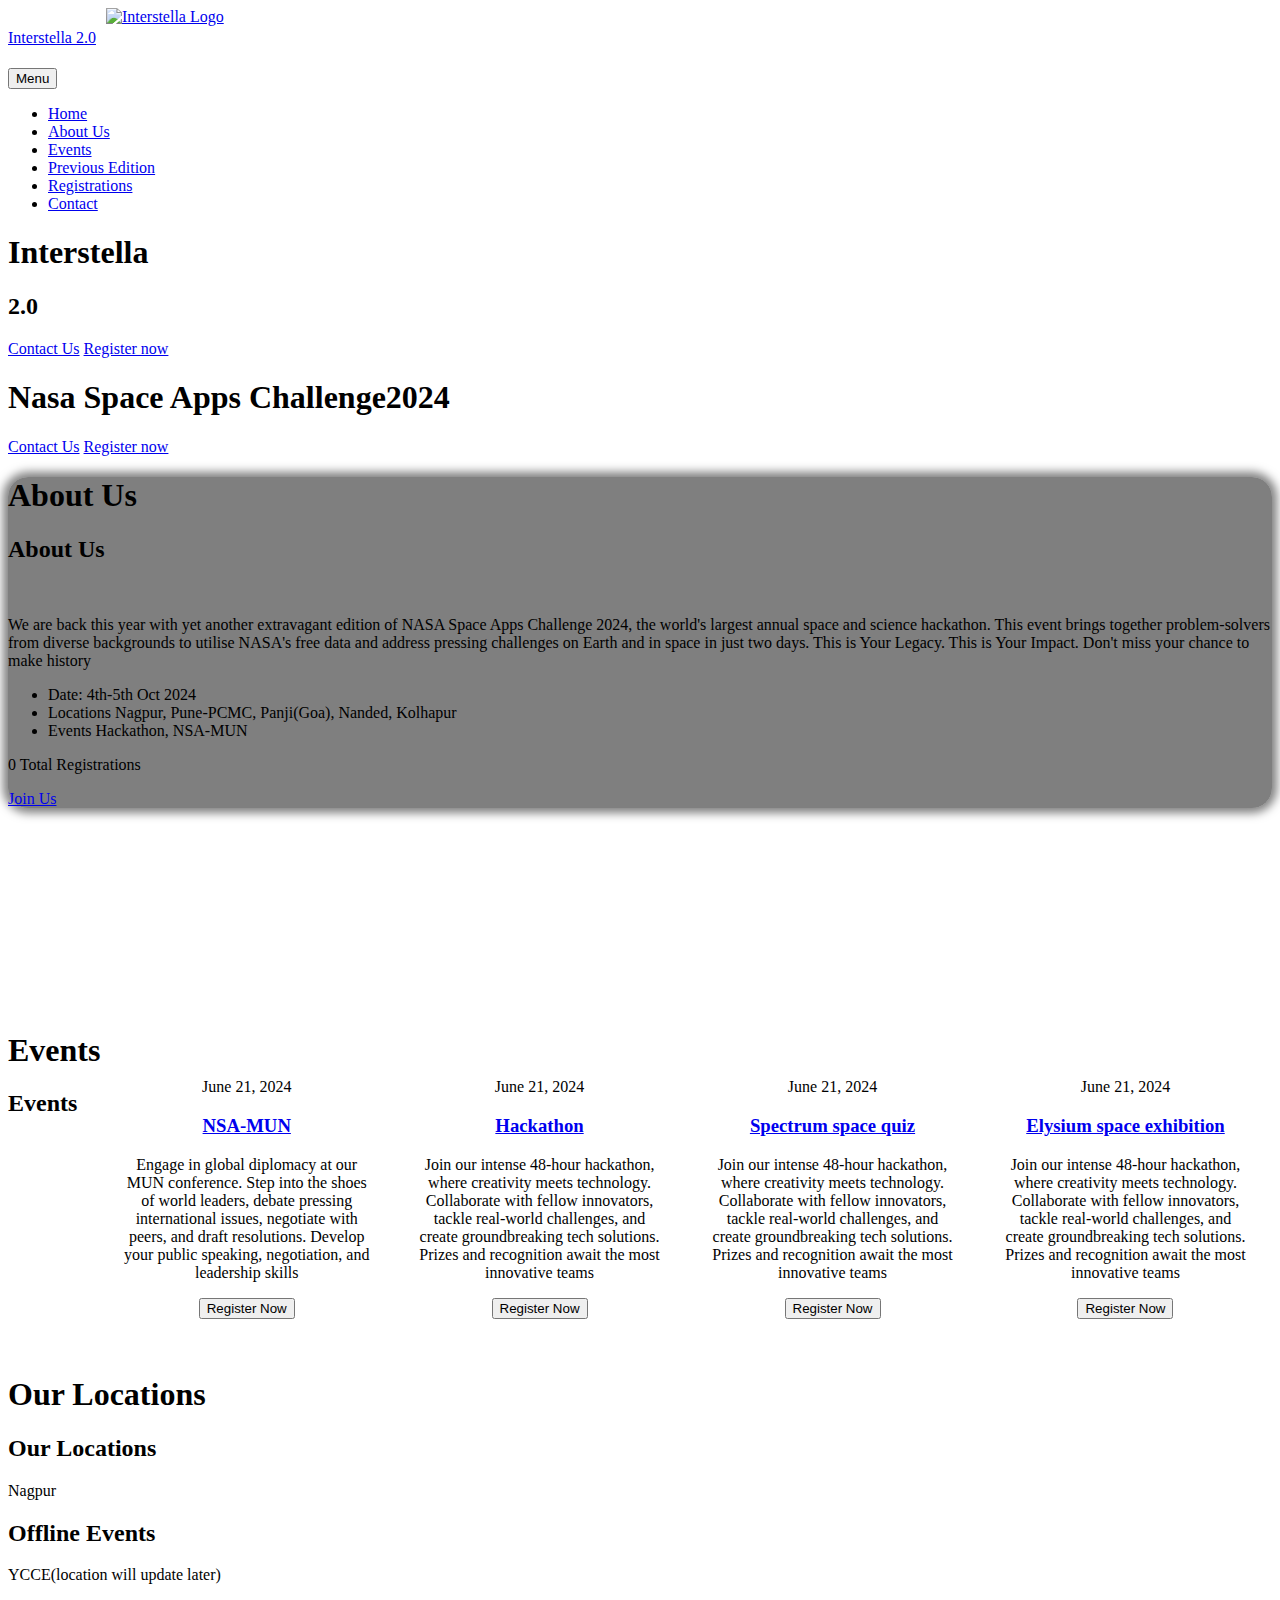
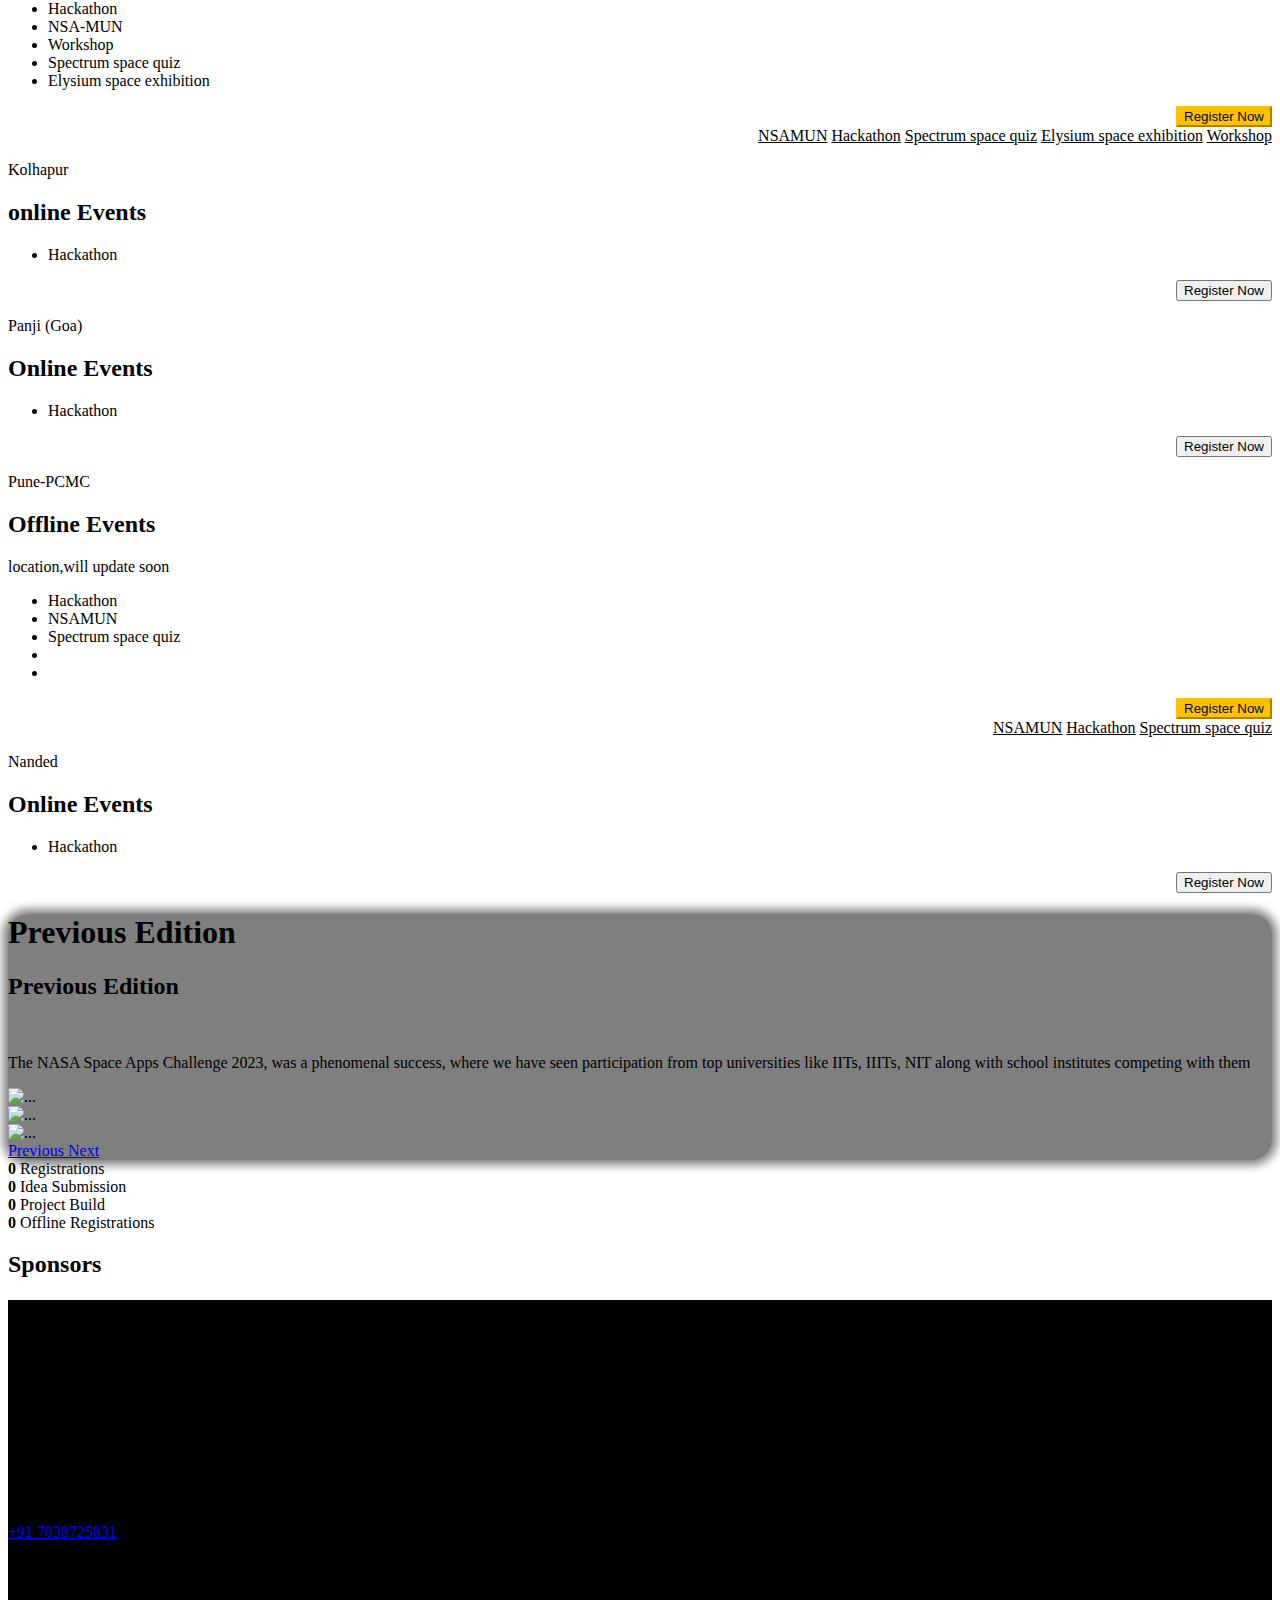
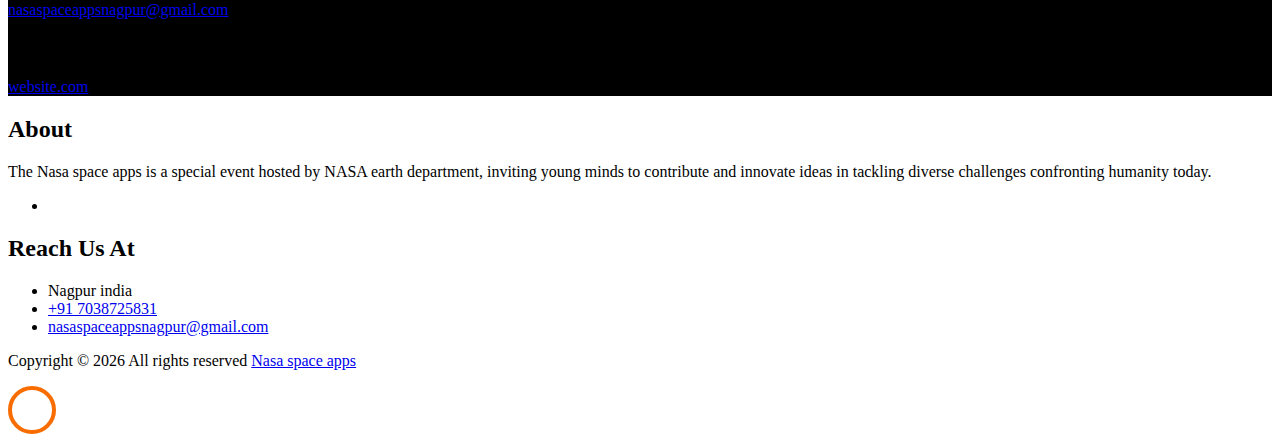
==== commit e18c25e6: "Update index.html" ====
--- a/WEBAPP/templates/index.html
+++ b/WEBAPP/templates/index.html
@@ -8,20 +8,20 @@
 
 	<link href="https://fonts.googleapis.com/css?family=Poppins:100,200,300,400,500,600,700,800,900" rel="stylesheet">
 
-	<link rel="stylesheet" href="../static/css/open-iconic-bootstrap.min.css">
-	<link rel="stylesheet" href="../static/css/animate.css">
-
-	<link rel="stylesheet" href="../static/css/owl.carousel.min.css">
-	<link rel="stylesheet" href="../static/css/owl.theme.default.min.css">
-	<link rel="stylesheet" href="../static/css/magnific-popup.css">
-
-	<link rel="stylesheet" href="../static/css/aos.css">
-
-	<link rel="stylesheet" href="../static/css/ionicons.min.css">
-
-	<link rel="stylesheet" href="../static/css/flaticon.css">
-	<link rel="stylesheet" href="../static/css/icomoon.css">
-	<link rel="stylesheet" href="../static/css/style.css">
+	<link rel="stylesheet" href="css/open-iconic-bootstrap.min.css">
+	<link rel="stylesheet" href="css/animate.css">
+
+	<link rel="stylesheet" href="css/owl.carousel.min.css">
+	<link rel="stylesheet" href="css/owl.theme.default.min.css">
+	<link rel="stylesheet" href="css/magnific-popup.css">
+
+	<link rel="stylesheet" href="css/aos.css">
+
+	<link rel="stylesheet" href="css/ionicons.min.css">
+
+	<link rel="stylesheet" href="css/flaticon.css">
+	<link rel="stylesheet" href="css/icomoon.css">
+	<link rel="stylesheet" href="css/style.css">
 </head>
 
 <body data-spy="scroll" data-target=".site-navbar-target" data-offset="300">
@@ -29,7 +29,13 @@
 
 	<nav class="navbar navbar-expand-lg navbar-dark ftco_navbar ftco-navbar-light site-navbar-target" id="ftco-navbar">
 		<div class="container">
-			<a class="navbar-brand" href="index.html">Interstella 2.0</a>
+			<a class="navbar-brand" href="index.html">
+				<span style="display: flex; align-items: center;">
+					Interstella 2.0
+					<img src="images/logo2.png" alt="Interstella Logo"
+						style="height: 60px; width: auto; margin-left: 10px;">
+				</span>
+			</a>
 			<button class="navbar-toggler js-fh5co-nav-toggle fh5co-nav-toggle" type="button" data-toggle="collapse"
 				data-target="#ftco-nav" aria-controls="ftco-nav" aria-expanded="false" aria-label="Toggle navigation">
 				<span class="oi oi-menu"></span> Menu
@@ -48,6 +54,12 @@
 			</div>
 		</div>
 	</nav>
+
+
+
+
+
+
 	<section id="home-section" class="hero">
 		<div class="home-slider  owl-carousel">
 			<div class="slider-item ">
@@ -56,7 +68,7 @@
 					<div class="row d-md-flex no-gutters slider-text align-items-end justify-content-end"
 						data-scrollax-parent="true">
 						<div class="one-third js-fullheight order-md-last img"
-							style="background-image:url(static/images/bg_1.png);">
+							style="background-image:url(images/bg_1.png);">
 							<div class="overlay"></div>
 						</div>
 						<div class="one-forth d-flex  align-items-center ftco-animate"
@@ -65,8 +77,9 @@
 								<span class="subheading"></span>
 								<h1 class="mb-4 mt-3">Interstella<span></span></h1>
 								<h2 class="mb-4">2.0</h2>
-								<p><a href="#" class="btn btn-primary py-3 px-4">Contact Us</a> <a href="#"
-										class="btn btn-white btn-outline-white py-3 px-4">Register now</a></p>
+								<p><a href="#contact-section" class="btn btn-primary py-3 px-4">Contact Us</a> <a
+										href="#Reg" class="btn btn-white btn-outline-white py-3 px-4">Register now</a>
+								</p>
 							</div>
 						</div>
 					</div>
@@ -79,7 +92,7 @@
 					<div class="row d-flex no-gutters slider-text align-items-end justify-content-end"
 						data-scrollax-parent="true">
 						<div class="one-third js-fullheight order-md-last img"
-							style="background-image:url(../static/images/bg_2.png);">
+							style="background-image:url(images/bg_2.png);">
 							<div class="overlay"></div>
 						</div>
 						<div class="one-forth d-flex align-items-center ftco-animate"
@@ -134,10 +147,10 @@
 					<div class="counter-wrap ftco-animate d-flex mt-md-3">
 						<div class="text">
 							<p class="mb-4">
-								<span class="number" data-number="120">0</span>
+								<span class="number" data-number="19">0</span>
 								<span>Total Registrations</span>
 							</p>
-							<p><a href="#" class="btn btn-primary py-3 px-3">Register Now</a></p>
+							<p><a href="joinus.html" class="btn btn-primary py-3 px-3">Join Us</a></p>
 						</div>
 					</div>
 				</div>
@@ -165,9 +178,9 @@
 					<div class="text mt-3 float-right d-block" style="text-align: center;">
 						<div class="d-flex align-items-center mb-3 meta" style="justify-content: center;">
 							<p class="mb-0">
-								<span class="mr-2">June 21, 2019</span>
-								<a href="#" class="mr-2">Admin</a>
-								<a href="#" class="meta-chat"><span class="icon-chat"></span> 3</a>
+								<span class="mr-2">June 21, 2024</span>
+								<a href="#" class="mr-2"></a>
+
 							</p>
 						</div>
 						<h3 class="heading"><a href="single.html">NSA-MUN</a></h3>
@@ -175,6 +188,10 @@
 							debate pressing international
 							issues, negotiate with peers, and draft resolutions. Develop your public speaking,
 							negotiation, and leadership skills</p>
+						<p align="center">
+							<a href="joinus.html"><button type="button" class="btn btn-warning">Register
+									Now</button></a>
+						</p>
 					</div>
 				</div>
 			</div>
@@ -188,9 +205,9 @@
 					<div class="text mt-3 float-right d-block" style="text-align: center;">
 						<div class="d-flex align-items-center mb-3 meta" style="justify-content: center;">
 							<p class="mb-0">
-								<span class="mr-2">June 21, 2019</span>
-								<a href="#" class="mr-2">Admin</a>
-								<a href="#" class="meta-chat"><span class="icon-chat"></span> 3</a>
+								<span class="mr-2">June 21, 2024</span>
+								<a href="#" class="mr-2"></a>
+
 							</p>
 						</div>
 						<h3 class="heading"><a href="single.html">Hackathon</a></h3>
@@ -198,6 +215,63 @@
 							fellow innovators, tackle
 							real-world challenges, and create groundbreaking tech solutions. Prizes and recognition
 							await the most innovative teams</p>
+						<p align="center">
+							<a href="joinus.html"><button type="button" class="btn btn-warning">Register
+									Now</button></a>
+						</p>
+					</div>
+				</div>
+			</div>
+
+			<div class="col-md-4 d-flex ftco-animate"
+				style="display: flex; flex-direction: column; align-items: center; margin: 20px;">
+				<div class="blog-entry" style="display: flex; flex-direction: column; align-items: center;">
+					<a href="single.html" class="block-20"
+						style="background-image: url('images/image_3.jpg'); width: 100%; height: 200px; background-size: cover;">
+					</a>
+					<div class="text mt-3 float-right d-block" style="text-align: center;">
+						<div class="d-flex align-items-center mb-3 meta" style="justify-content: center;">
+							<p class="mb-0">
+								<span class="mr-2">June 21, 2024</span>
+								<a href="#" class="mr-2"></a>
+
+							</p>
+						</div>
+						<h3 class="heading"><a href="index.html">Spectrum space quiz</a></h3>
+						<p>Join our intense 48-hour hackathon, where creativity meets technology. Collaborate with
+							fellow innovators, tackle
+							real-world challenges, and create groundbreaking tech solutions. Prizes and recognition
+							await the most innovative teams</p>
+						<p align="center">
+							<a href="form.html"><button type="button" class="btn btn-warning">Register Now</button></a>
+						</p>
+					</div>
+				</div>
+			</div>
+
+			<div class="col-md-4 d-flex ftco-animate"
+				style="display: flex; flex-direction: column; align-items: center; margin: 20px;">
+				<div class="blog-entry" style="display: flex; flex-direction: column; align-items: center;">
+					<a href="single.html" class="block-20"
+						style="background-image: url('images/image_3.jpg'); width: 100%; height: 200px; background-size: cover;">
+					</a>
+					<div class="text mt-3 float-right d-block" style="text-align: center;">
+						<div class="d-flex align-items-center mb-3 meta" style="justify-content: center;">
+							<p class="mb-0">
+								<span class="mr-2">June 21, 2024</span>
+								<a href="#" class="mr-2"></a>
+			
+							</p>
+						</div>
+						<h3 class="heading"><a href="single.html">Elysium space exhibition</a></h3>
+						<p>Join our intense 48-hour hackathon, where creativity meets technology. Collaborate with
+							fellow innovators, tackle
+							real-world challenges, and create groundbreaking tech solutions. Prizes and recognition
+							await the most innovative teams</p>
+						<p align="center">
+							<a href="joinus.html"><button type="button" class="btn btn-warning">Register
+									Now</button></a>
+						</p>
 					</div>
 				</div>
 			</div>
@@ -220,11 +294,14 @@
 					<div class="resume-wrap ftco-animate">
 						<span class="date">Nagpur</span>
 						<h2>Offline Events</h2>
-						<span class="position">YCCE</span>
+						<span class="position">YCCE(location will update later)</span>
 						<p class="mt-4">
 						<ul>
 							<li>Hackathon</li>
 							<li>NSA-MUN</li>
+							<li>Workshop</li>
+							<li>Spectrum space quiz</li>
+							<li>Elysium space exhibition</li>
 						</ul>
 						</p>
 						<p align="right">
@@ -241,14 +318,23 @@
 								<a class="dropdown-item" href="form.html" style="color: black;"
 									onmouseover="this.style.backgroundColor='#ffc107';"
 									onmouseout="this.style.backgroundColor='';">Hackathon</a>
+								<a class="dropdown-item" href="form.html" style="color: black;"
+									onmouseover="this.style.backgroundColor='#ffc107';"
+									onmouseout="this.style.backgroundColor='';">Spectrum space quiz</a>
+								<a class="dropdown-item" href="form.html" style="color: black;"
+									onmouseover="this.style.backgroundColor='#ffc107';"
+									onmouseout="this.style.backgroundColor='';">Elysium space exhibition</a>
+								<a class="dropdown-item" href="form.html" style="color: black;"
+									onmouseover="this.style.backgroundColor='#ffc107';"
+									onmouseout="this.style.backgroundColor='';">Workshop</a>
 							</div>
 						</div>
 						</p>
 					</div>
 					<div class="resume-wrap ftco-animate">
 						<span class="date">Kolhapur</span>
-						<h2>Online Events</h2>
-						<span class="position">PCMC</span>
+						<h2>online Events</h2>
+						<span class="position"></span>
 						<p class="mt-4">
 						<ul>
 							<li>Hackathon</li>
@@ -278,11 +364,15 @@
 					<div class="resume-wrap ftco-animate">
 						<span class="date">Pune-PCMC</span>
 						<h2>Offline Events</h2>
-						<span class="position">loc</span>
+						<span class="position">location,will update soon</span>
 						<p class="mt-4">
+
 						<ul>
 							<li>Hackathon</li>
 							<li>NSAMUN</li>
+							<li>Spectrum space quiz</li>
+							<li></li>
+							<li></li>
 						</ul>
 						</p>
 						<p align="right">
@@ -299,6 +389,9 @@
 								<a class="dropdown-item" href="form.html" style="color: black;"
 									onmouseover="this.style.backgroundColor='#ffc107';"
 									onmouseout="this.style.backgroundColor='';">Hackathon</a>
+								<a class="dropdown-item" href="form.html" style="color: black;"
+									onmouseover="this.style.backgroundColor='#ffc107';"
+									onmouseout="this.style.backgroundColor='';">Spectrum space quiz</a>
 							</div>
 						</div>
 						</p>
@@ -307,7 +400,7 @@
 					<div class="resume-wrap ftco-animate">
 						<span class="date">Nanded</span>
 						<h2>Online Events</h2>
-						<span class="position">Loc </span>
+						<span class="position"></span>
 						<p class="mt-4">
 						<ul>
 							<li>Hackathon</li>
@@ -340,13 +433,13 @@
 			<div id="carouselExampleFade" class="carousel slide carousel-fade" data-ride="carousel">
 				<div class="carousel-inner">
 					<div class="carousel-item active">
-						<img src="../static/images/project-1.jpeg" class="d-block w-100" alt="...">
+						<img src="images/project-1.jpeg" class="d-block w-100" alt="...">
 					</div>
 					<div class="carousel-item">
-						<img src="../static/images/project-2.jpeg" class="d-block w-100" alt="...">
+						<img src="images/project-2.jpeg" class="d-block w-100" alt="...">
 					</div>
 					<div class="carousel-item">
-						<img src="../static/images/project-4.JPG" class="d-block w-100" alt="...">
+						<img src="images/project-4.JPG" class="d-block w-100" alt="...">
 					</div>
 
 				</div>
@@ -404,7 +497,7 @@
 		</div>
 	</section>
 
-	<section class="ftco-section ftco-hireme img margin-top" style="background-image: url(../static/images/bg_1.jpeg)">
+	<section class="ftco-section ftco-hireme img margin-top" style="background-image: url(images/bg_1.jpeg)">
 		<div class="container">
 			<div class="row justify-content-center">
 				<div class="col-md-7 ftco-animate text-center">
@@ -465,34 +558,12 @@
 				</div>
 			</div>
 
-			<div class="row no-gutters block-9">
-				<h1>Want To Join Us??</h1>
-				<div class="col-md-6 order-md-last d-flex">
-					<form action="#" class="bg-light p-4 p-md-5 contact-form">
-						<div class="form-group">
-							<input type="text" class="form-control" placeholder="Your Name">
-						</div>
-						<div class="form-group">
-							<input type="text" class="form-control" placeholder="Your Email">
-						</div>
-						<div class="form-group">
-							<input type="text" class="form-control" placeholder="Subject">
-						</div>
-						<div class="form-group">
-							<textarea name="" id="" cols="30" rows="7" class="form-control"
-								placeholder="Message"></textarea>
-						</div>
-						<div class="form-group">
-							<input type="submit" value="Send Message" class="btn btn-primary py-3 px-5">
-						</div>
-					</form>
-
-				</div>
-
-				<div class="col-md-6 d-flex">
-					<div class="img" style="background-image: url(../static/images/about.jpg);"></div>
-				</div>
-			</div>
+
+
+			<div class="col-md-6 d-flex">
+				<div class="img" style="background-image: url(images/about.jpg);"></div>
+			</div>
+		</div>
 		</div>
 	</section>
 
@@ -545,8 +616,6 @@
 	</footer>
 
 
-
-	<!-- loader -->
 	<div id="ftco-loader" class="show fullscreen"><svg class="circular" width="48px" height="48px">
 			<circle class="path-bg" cx="24" cy="24" r="22" fill="none" stroke-width="4" stroke="#eeeeee" />
 			<circle class="path" cx="24" cy="24" r="22" fill="none" stroke-width="4" stroke-miterlimit="10"
@@ -554,20 +623,20 @@
 		</svg></div>
 
 
-	<script src="../static/js/jquery.min.js"></script>
-	<script src="../static/js/jquery-migrate-3.0.1.min.js"></script>
-	<script src="../static/js/popper.min.js"></script>
-	<script src="../static/js/bootstrap.min.js"></script>
-	<script src="../static/js/jquery.easing.1.3.js"></script>
-	<script src="../static/js/jquery.waypoints.min.js"></script>
-	<script src="../static/js/jquery.stellar.min.js"></script>
-	<script src="../static/js/owl.carousel.min.js"></script>
-	<script src="../static/js/jquery.magnific-popup.min.js"></script>
-	<script src="../static/js/aos.js"></script>
-	<script src="../static/js/jquery.animateNumber.min.js"></script>
-	<script src="../static/js/scrollax.min.js"></script>
-
-	<script src="../static/js/main.js"></script>
+	<script src="js/jquery.min.js"></script>
+	<script src="js/jquery-migrate-3.0.1.min.js"></script>
+	<script src="js/popper.min.js"></script>
+	<script src="js/bootstrap.min.js"></script>
+	<script src="js/jquery.easing.1.3.js"></script>
+	<script src="js/jquery.waypoints.min.js"></script>
+	<script src="js/jquery.stellar.min.js"></script>
+	<script src="js/owl.carousel.min.js"></script>
+	<script src="js/jquery.magnific-popup.min.js"></script>
+	<script src="js/aos.js"></script>
+	<script src="js/jquery.animateNumber.min.js"></script>
+	<script src="js/scrollax.min.js"></script>
+
+	<script src="js/main.js"></script>
 
 </body>
 
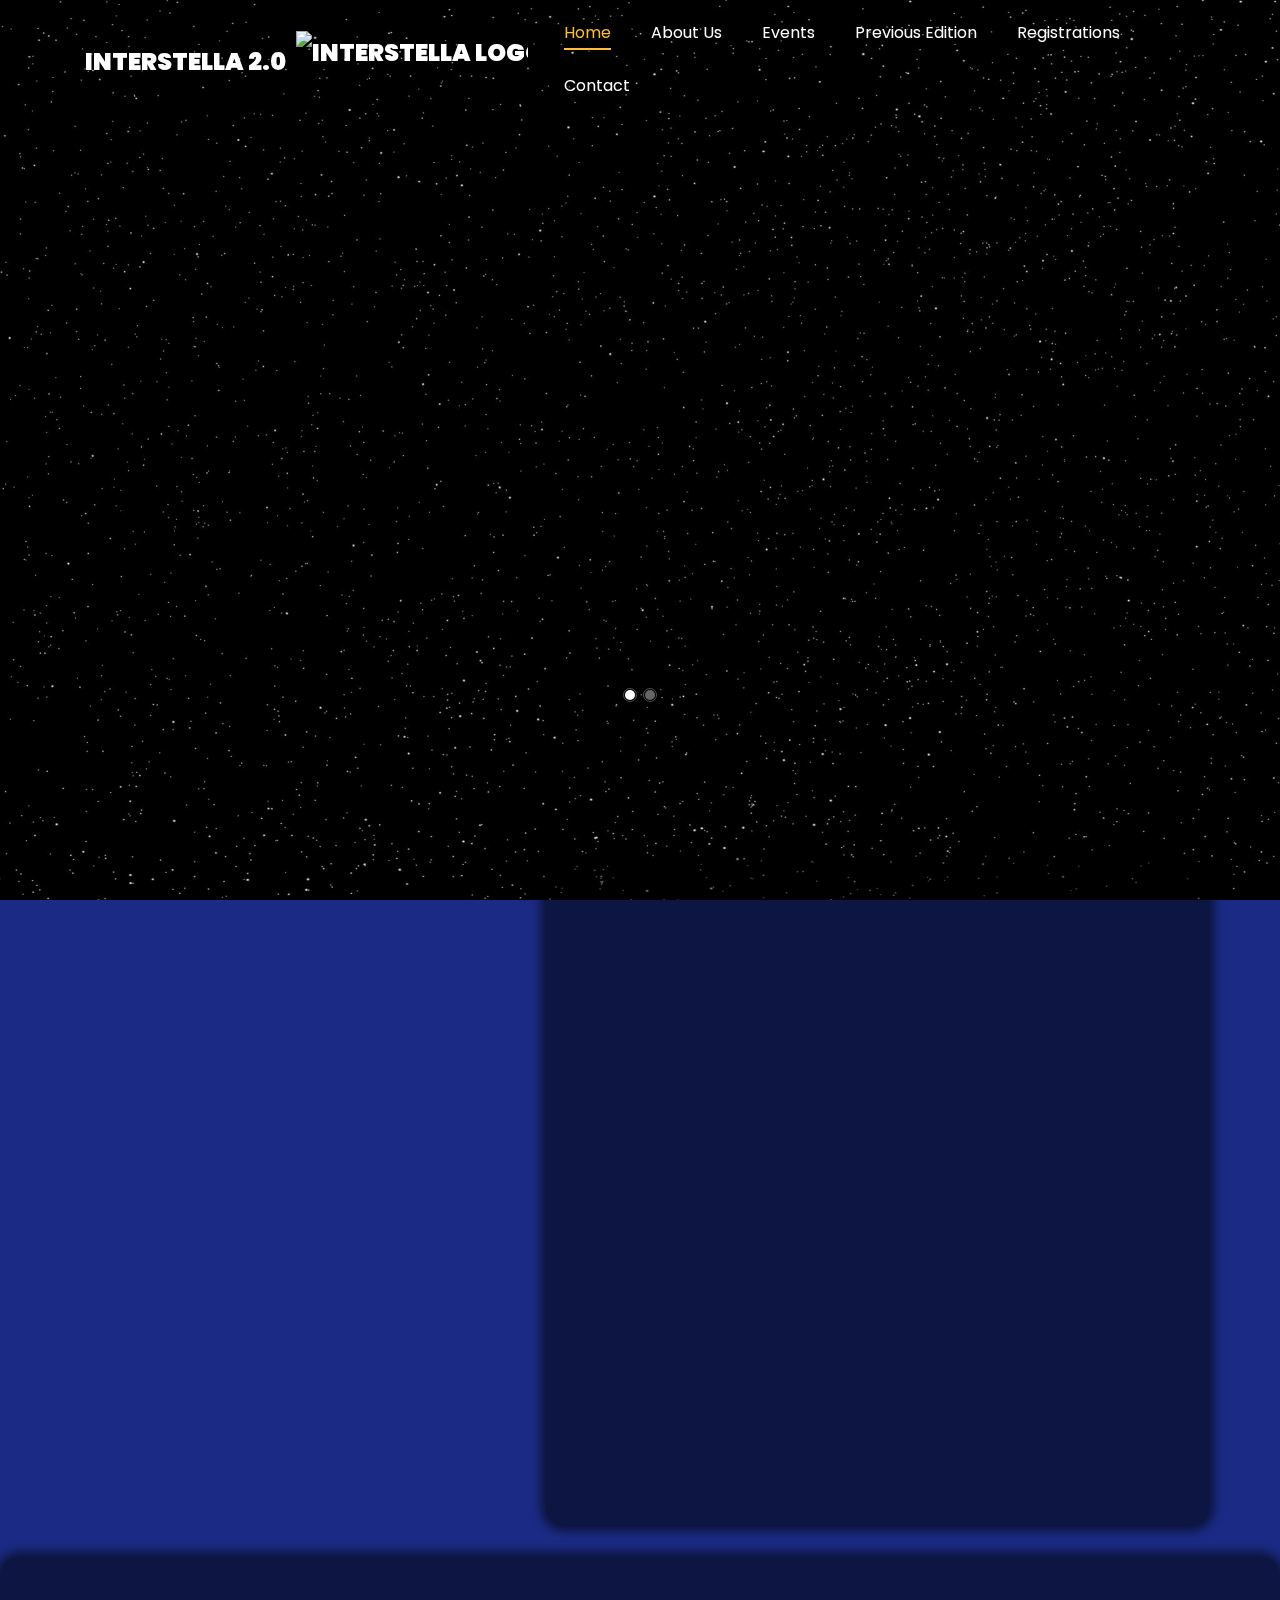
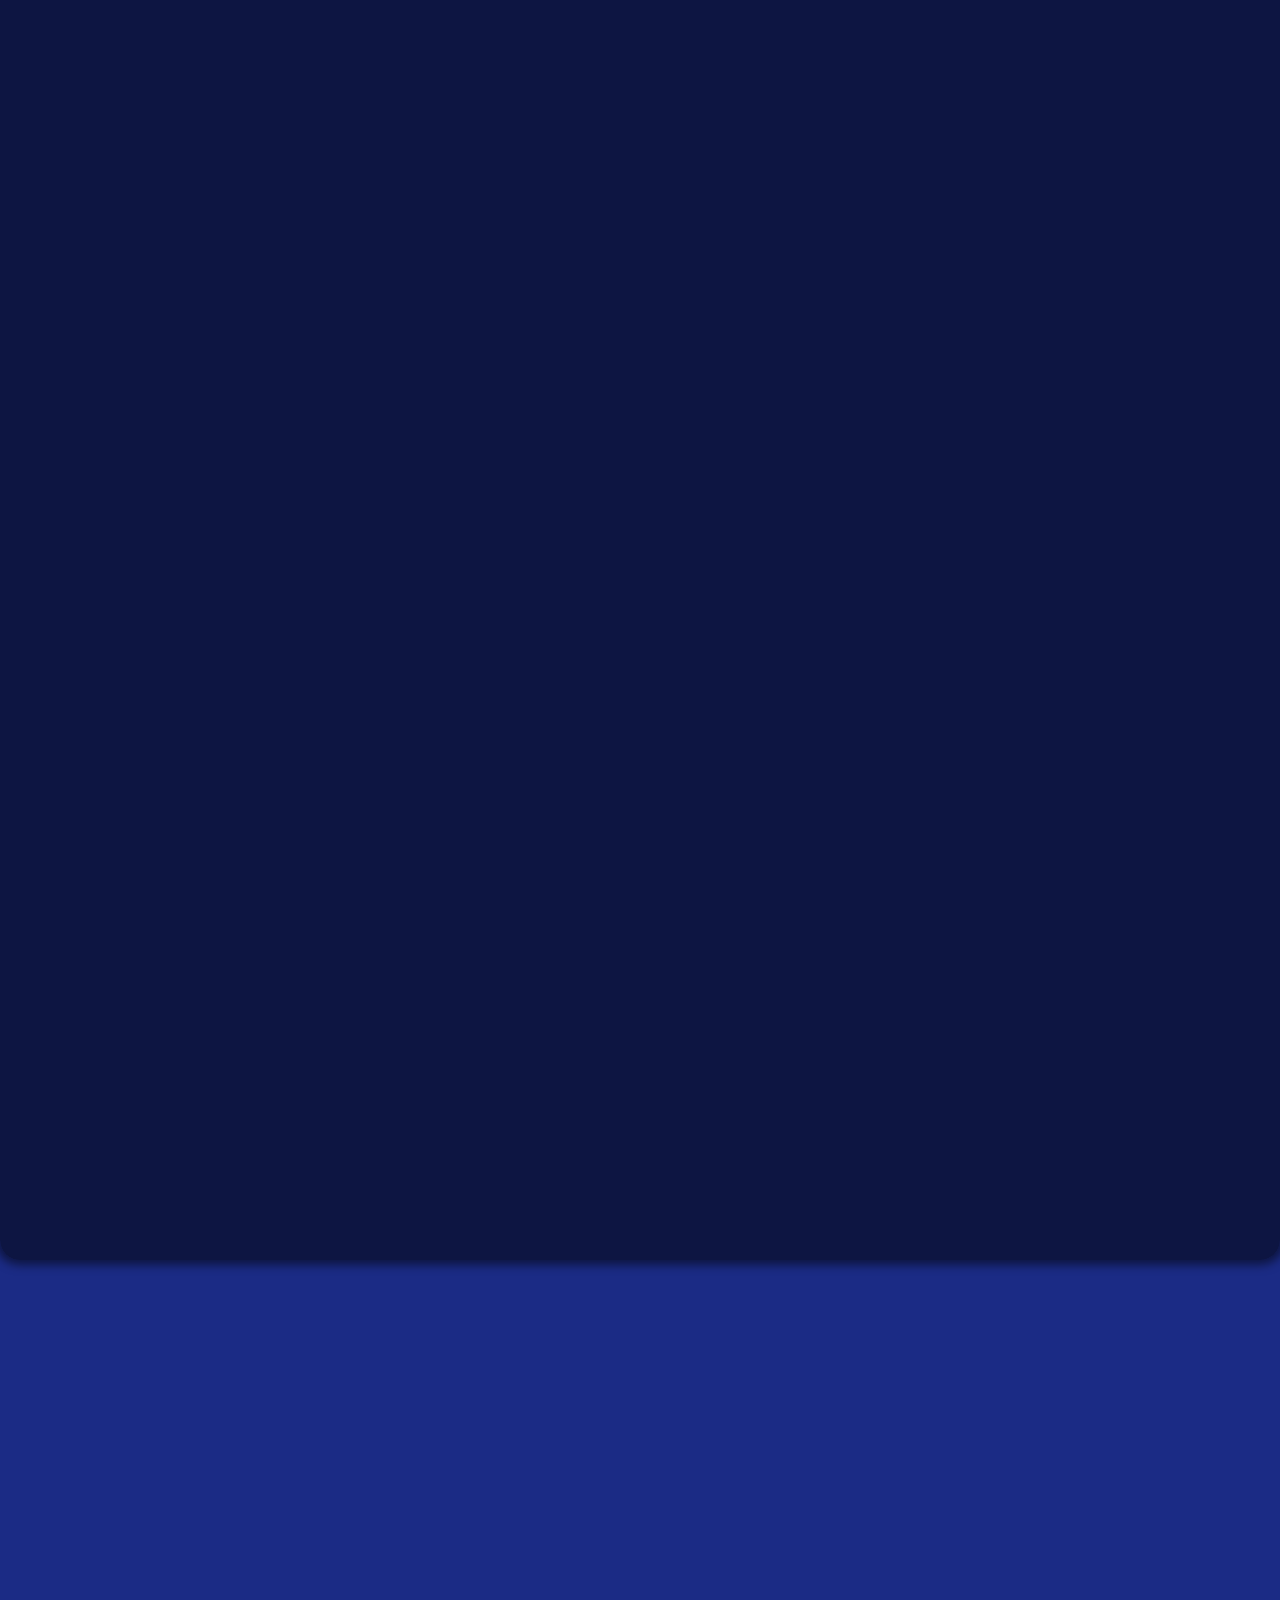
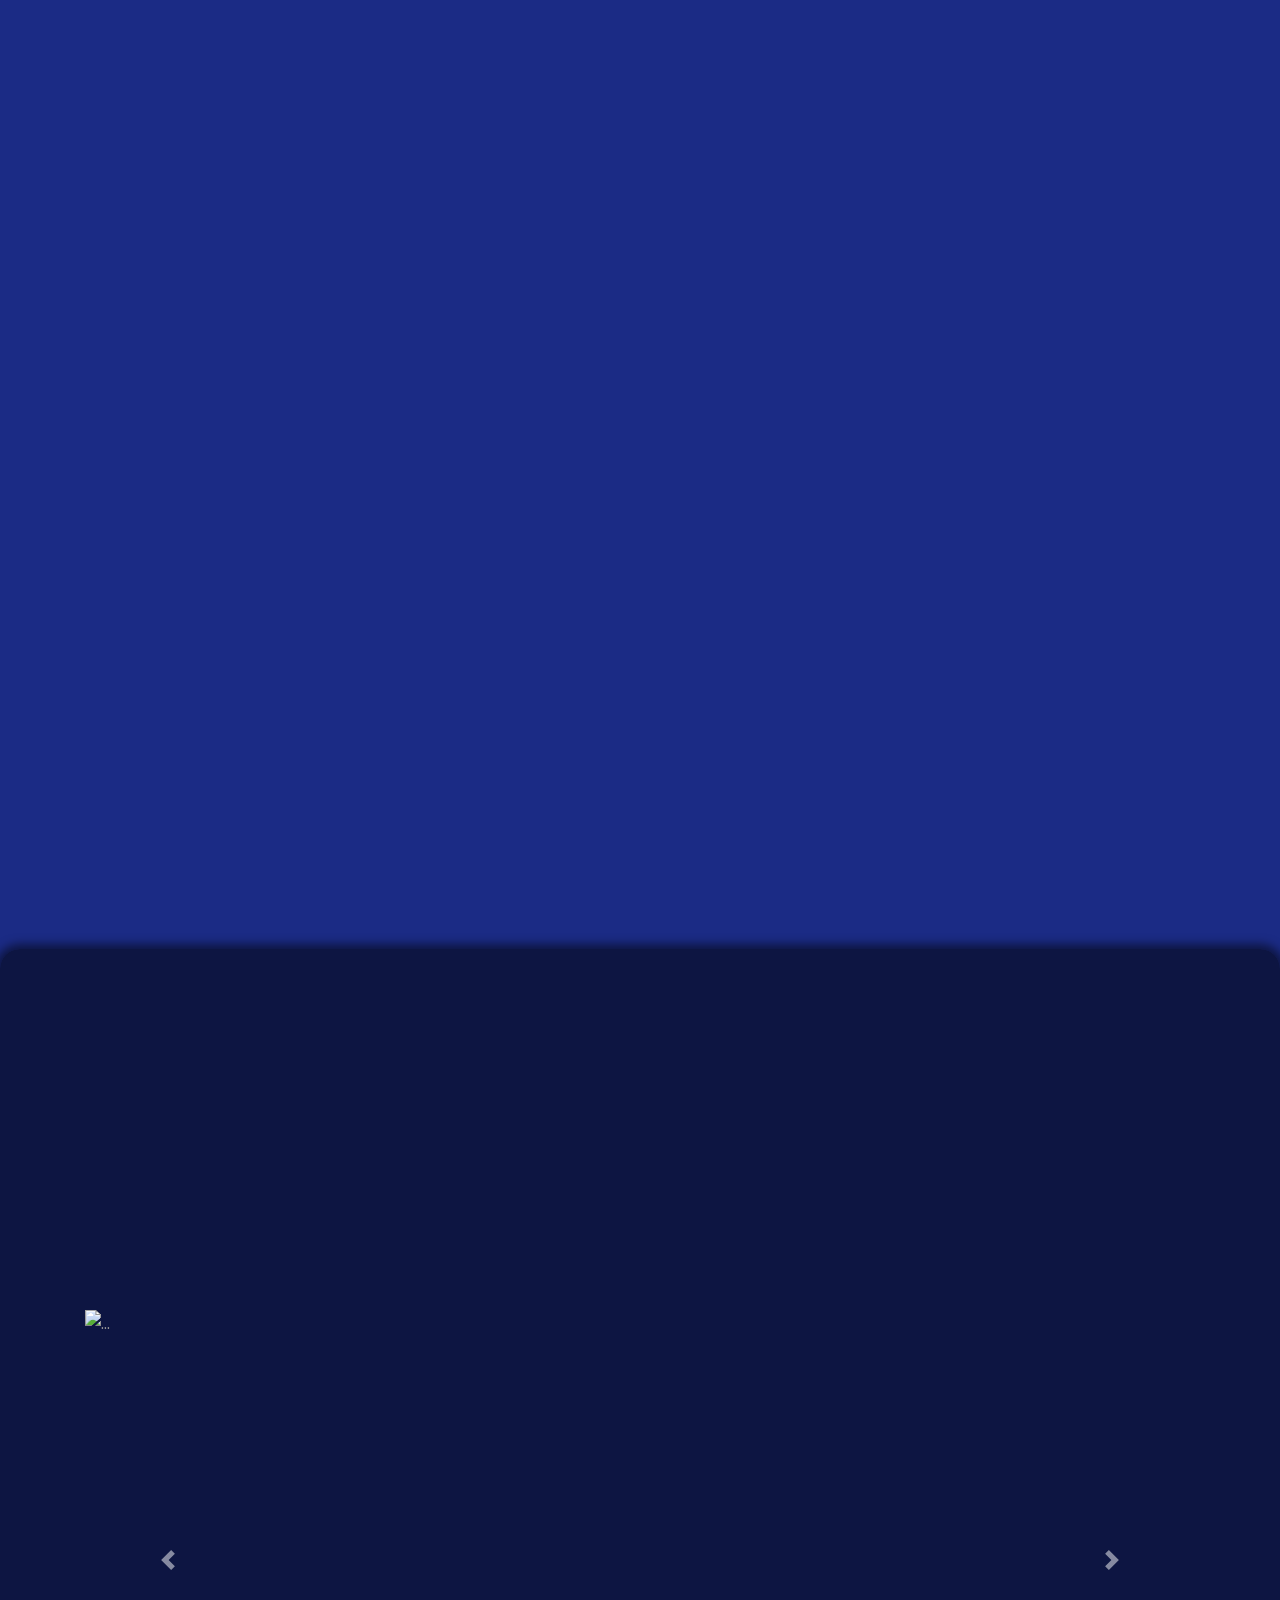
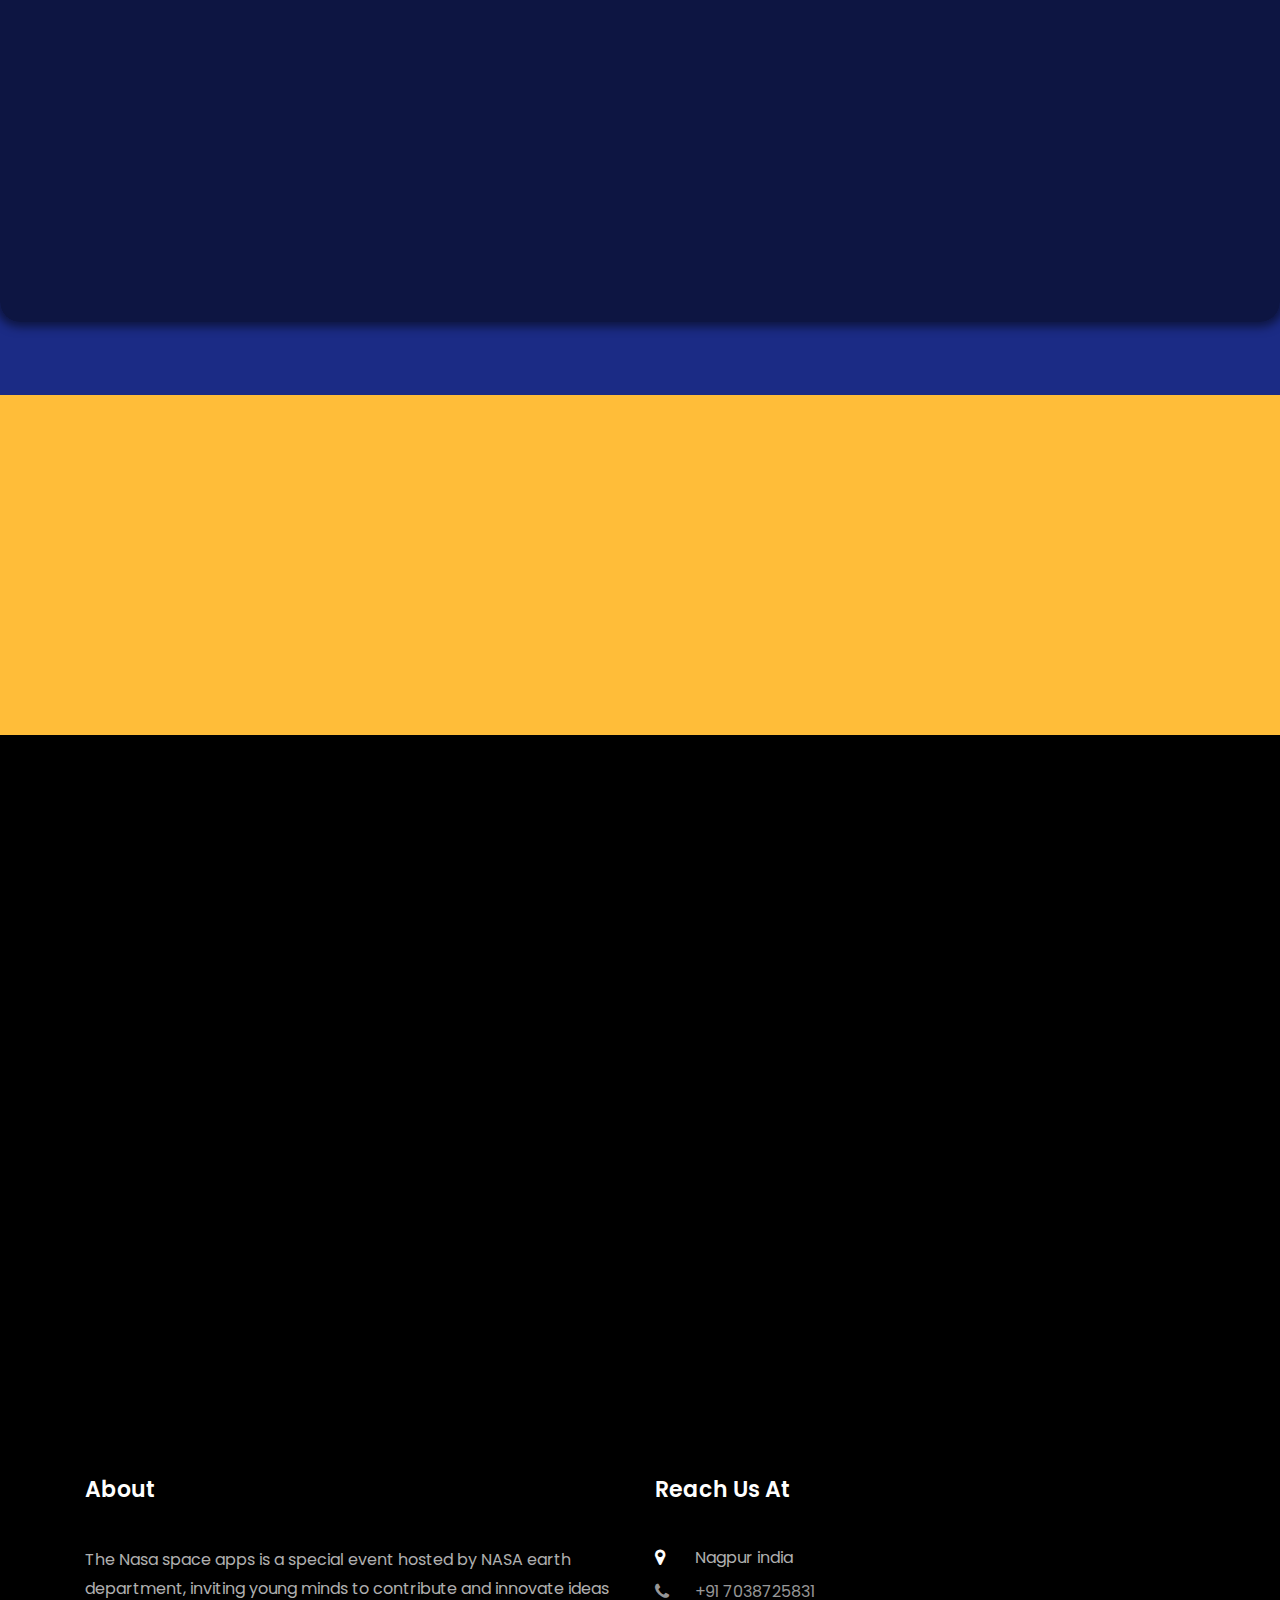
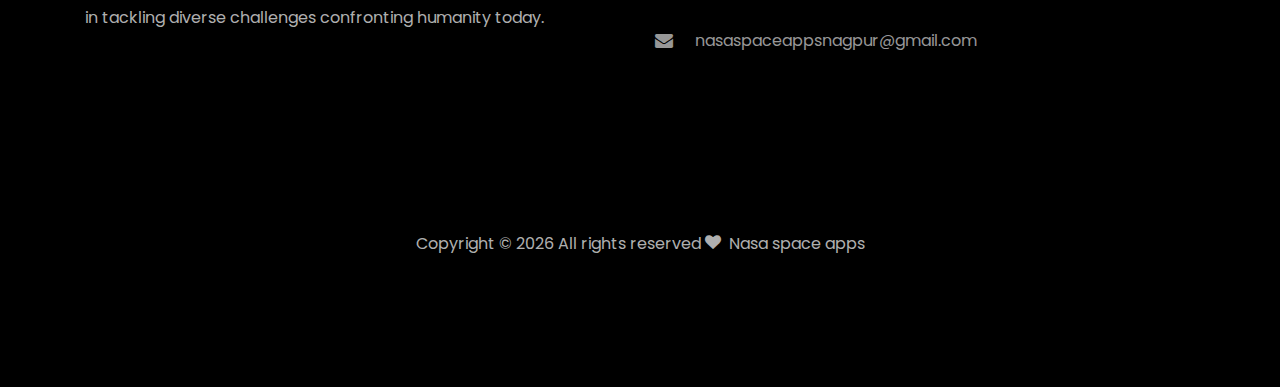
==== commit 6901f8d9: "updated frontend elements and routed quit form" ====
--- a/WEBAPP/templates/index.html
+++ b/WEBAPP/templates/index.html
@@ -8,20 +8,16 @@
 
 	<link href="https://fonts.googleapis.com/css?family=Poppins:100,200,300,400,500,600,700,800,900" rel="stylesheet">
 
-	<link rel="stylesheet" href="css/open-iconic-bootstrap.min.css">
-	<link rel="stylesheet" href="css/animate.css">
-
-	<link rel="stylesheet" href="css/owl.carousel.min.css">
-	<link rel="stylesheet" href="css/owl.theme.default.min.css">
-	<link rel="stylesheet" href="css/magnific-popup.css">
-
-	<link rel="stylesheet" href="css/aos.css">
-
-	<link rel="stylesheet" href="css/ionicons.min.css">
-
-	<link rel="stylesheet" href="css/flaticon.css">
-	<link rel="stylesheet" href="css/icomoon.css">
-	<link rel="stylesheet" href="css/style.css">
+	<link rel="stylesheet" href="../static/css/open-iconic-bootstrap.min.css">
+	<link rel="stylesheet" href="../static/css/animate.css">
+	<link rel="stylesheet" href="../static/css/owl.carousel.min.css">
+	<link rel="stylesheet" href="../static/css/owl.theme.default.min.css">
+	<link rel="stylesheet" href="../static/css/magnific-popup.css">
+	<link rel="stylesheet" href="../static/css/aos.css">
+	<link rel="stylesheet" href="../static/css/ionicons.min.css">
+	<link rel="stylesheet" href="../static/css/flaticon.css">
+	<link rel="stylesheet" href="../static/css/icomoon.css">
+	<link rel="stylesheet" href="../static/css/style.css">
 </head>
 
 <body data-spy="scroll" data-target=".site-navbar-target" data-offset="300">
@@ -32,7 +28,7 @@
 			<a class="navbar-brand" href="index.html">
 				<span style="display: flex; align-items: center;">
 					Interstella 2.0
-					<img src="images/logo2.png" alt="Interstella Logo"
+					<img src="static/images/logo2.png" alt="Interstella Logo"
 						style="height: 60px; width: auto; margin-left: 10px;">
 				</span>
 			</a>
@@ -68,7 +64,7 @@
 					<div class="row d-md-flex no-gutters slider-text align-items-end justify-content-end"
 						data-scrollax-parent="true">
 						<div class="one-third js-fullheight order-md-last img"
-							style="background-image:url(images/bg_1.png);">
+							style="background-image:url(static/images/bg_1.png);">
 							<div class="overlay"></div>
 						</div>
 						<div class="one-forth d-flex  align-items-center ftco-animate"
@@ -92,7 +88,7 @@
 					<div class="row d-flex no-gutters slider-text align-items-end justify-content-end"
 						data-scrollax-parent="true">
 						<div class="one-third js-fullheight order-md-last img"
-							style="background-image:url(images/bg_2.png);">
+							style="background-image:url(static/images/bg_2.png);">
 							<div class="overlay"></div>
 						</div>
 						<div class="one-forth d-flex align-items-center ftco-animate"
@@ -117,7 +113,7 @@
 					<div class="img-about img d-flex align-items-stretch">
 						<div class="overlay"></div>
 						<div class="img d-flex align-self-stretch align-items-center"
-							style="background-image:url(images/bg_3.png);">
+							style="background-image:url(static/images/bg_3.png);">
 						</div>
 					</div>
 				</div>
@@ -173,7 +169,7 @@
 				<div class="blog-entry justify-content-end"
 					style="display: flex; flex-direction: column; align-items: center;">
 					<a href="single.html" class="block-20"
-						style="background-image: url('images/image_1.jpg'); width: 100%; height: 200px; background-size: cover;">
+						style="background-image: url('static/images/image_1.jpg'); width: 100%; height: 200px; background-size: cover;">
 					</a>
 					<div class="text mt-3 float-right d-block" style="text-align: center;">
 						<div class="d-flex align-items-center mb-3 meta" style="justify-content: center;">
@@ -200,7 +196,7 @@
 				style="display: flex; flex-direction: column; align-items: center; margin: 20px;">
 				<div class="blog-entry" style="display: flex; flex-direction: column; align-items: center;">
 					<a href="single.html" class="block-20"
-						style="background-image: url('images/image_3.jpg'); width: 100%; height: 200px; background-size: cover;">
+						style="background-image: url('static/images/image_3.jpg'); width: 100%; height: 200px; background-size: cover;">
 					</a>
 					<div class="text mt-3 float-right d-block" style="text-align: center;">
 						<div class="d-flex align-items-center mb-3 meta" style="justify-content: center;">
@@ -227,7 +223,7 @@
 				style="display: flex; flex-direction: column; align-items: center; margin: 20px;">
 				<div class="blog-entry" style="display: flex; flex-direction: column; align-items: center;">
 					<a href="single.html" class="block-20"
-						style="background-image: url('images/image_3.jpg'); width: 100%; height: 200px; background-size: cover;">
+						style="background-image: url('static/images/image_3.jpg'); width: 100%; height: 200px; background-size: cover;">
 					</a>
 					<div class="text mt-3 float-right d-block" style="text-align: center;">
 						<div class="d-flex align-items-center mb-3 meta" style="justify-content: center;">
@@ -253,7 +249,7 @@
 				style="display: flex; flex-direction: column; align-items: center; margin: 20px;">
 				<div class="blog-entry" style="display: flex; flex-direction: column; align-items: center;">
 					<a href="single.html" class="block-20"
-						style="background-image: url('images/image_3.jpg'); width: 100%; height: 200px; background-size: cover;">
+						style="background-image: url('static/images/image_3.jpg'); width: 100%; height: 200px; background-size: cover;">
 					</a>
 					<div class="text mt-3 float-right d-block" style="text-align: center;">
 						<div class="d-flex align-items-center mb-3 meta" style="justify-content: center;">
@@ -318,7 +314,7 @@
 								<a class="dropdown-item" href="form.html" style="color: black;"
 									onmouseover="this.style.backgroundColor='#ffc107';"
 									onmouseout="this.style.backgroundColor='';">Hackathon</a>
-								<a class="dropdown-item" href="form.html" style="color: black;"
+								<a class="dropdown-item" href="/quiz" style="color: black;"
 									onmouseover="this.style.backgroundColor='#ffc107';"
 									onmouseout="this.style.backgroundColor='';">Spectrum space quiz</a>
 								<a class="dropdown-item" href="form.html" style="color: black;"
@@ -433,13 +429,13 @@
 			<div id="carouselExampleFade" class="carousel slide carousel-fade" data-ride="carousel">
 				<div class="carousel-inner">
 					<div class="carousel-item active">
-						<img src="images/project-1.jpeg" class="d-block w-100" alt="...">
+						<img src="static/images/project-1.jpeg" class="d-block w-100" alt="...">
 					</div>
 					<div class="carousel-item">
-						<img src="images/project-2.jpeg" class="d-block w-100" alt="...">
+						<img src="static/images/project-2.jpeg" class="d-block w-100" alt="...">
 					</div>
 					<div class="carousel-item">
-						<img src="images/project-4.JPG" class="d-block w-100" alt="...">
+						<img src="static/images/project-4.JPG" class="d-block w-100" alt="...">
 					</div>
 
 				</div>
@@ -497,7 +493,7 @@
 		</div>
 	</section>
 
-	<section class="ftco-section ftco-hireme img margin-top" style="background-image: url(images/bg_1.jpeg)">
+	<section class="ftco-section ftco-hireme img margin-top" style="background-image: url(static/images/bg_1.jpeg)">
 		<div class="container">
 			<div class="row justify-content-center">
 				<div class="col-md-7 ftco-animate text-center">
@@ -561,7 +557,7 @@
 
 
 			<div class="col-md-6 d-flex">
-				<div class="img" style="background-image: url(images/about.jpg);"></div>
+				<div class="img" style="background-image: url(static/images/about.jpg);"></div>
 			</div>
 		</div>
 		</div>
@@ -623,20 +619,19 @@
 		</svg></div>
 
 
-	<script src="js/jquery.min.js"></script>
-	<script src="js/jquery-migrate-3.0.1.min.js"></script>
-	<script src="js/popper.min.js"></script>
-	<script src="js/bootstrap.min.js"></script>
-	<script src="js/jquery.easing.1.3.js"></script>
-	<script src="js/jquery.waypoints.min.js"></script>
-	<script src="js/jquery.stellar.min.js"></script>
-	<script src="js/owl.carousel.min.js"></script>
-	<script src="js/jquery.magnific-popup.min.js"></script>
-	<script src="js/aos.js"></script>
-	<script src="js/jquery.animateNumber.min.js"></script>
-	<script src="js/scrollax.min.js"></script>
-
-	<script src="js/main.js"></script>
+	<script src="../static/js/jquery.min.js"></script>
+	<script src="../static/js/jquery-migrate-3.0.1.min.js"></script>
+	<script src="../static/js/popper.min.js"></script>
+	<script src="../static/js/bootstrap.min.js"></script>
+	<script src="../static/js/jquery.easing.1.3.js"></script>
+	<script src="../static/js/jquery.waypoints.min.js"></script>
+	<script src="../static/js/jquery.stellar.min.js"></script>
+	<script src="../static/js/owl.carousel.min.js"></script>
+	<script src="../static/js/jquery.magnific-popup.min.js"></script>
+	<script src="../static/js/aos.js"></script>
+	<script src="../static/js/jquery.animateNumber.min.js"></script>
+	<script src="../static/js/scrollax.min.js"></script>
+	<script src="../static/js/main.js"></script>
 
 </body>
 
--- a/WEBAPP/static/css/flaticon.css
+++ b/WEBAPP/static/css/flaticon.css
@@ -0,0 +1,45 @@
+	/*
+  	Flaticon icon font: Flaticon
+  	Creation date: 04/01/2019 13:45
+  	*/
+
+
+@font-face {
+  font-family: "Flaticon";
+  src: url("../fonts/flaticon/font/Flaticon.eot");
+  src: url("../fonts/flaticon/font/Flaticon.eot?#iefix") format("embedded-opentype"),
+       url("../fonts/flaticon/font/Flaticon.woff") format("woff"),
+       url("../fonts/flaticon/font/Flaticon.ttf") format("truetype"),
+       url("../fonts/flaticon/font/Flaticon.svg#Flaticon") format("svg");
+  font-weight: normal;
+  font-style: normal;
+}
+
+@media screen and (-webkit-min-device-pixel-ratio:0) {
+  @font-face {
+    font-family: "Flaticon";
+    src: url("../fonts/flaticon/font/Flaticon.svg#Flaticon") format("svg");
+  }
+}
+
+[class^="flaticon-"]:before, [class*=" flaticon-"]:before,
+[class^="flaticon-"]:after, [class*=" flaticon-"]:after {   
+  font-family: Flaticon;
+  font-style: normal;
+  font-weight: normal;
+  font-variant: normal;
+  text-transform: none;
+  line-height: 1;
+
+  /* Better Font Rendering =========== */
+  -webkit-font-smoothing: antialiased;
+  -moz-osx-font-smoothing: grayscale;
+}
+
+.flaticon-ideas:before { content: "\f100"; }
+.flaticon-flasks:before { content: "\f101"; }
+.flaticon-analysis:before { content: "\f102"; }
+.flaticon-ux-design:before { content: "\f103"; }
+.flaticon-web-design:before { content: "\f104"; }
+.flaticon-idea:before { content: "\f105"; }
+.flaticon-innovation:before { content: "\f106"; }--- a/WEBAPP/static/css/icomoon.css
+++ b/WEBAPP/static/css/icomoon.css
@@ -0,0 +1,4919 @@
+@font-face {
+  font-family: 'icomoon';
+  src:  url('../fonts/icomoon/icomoon.eot?6tt51o');
+  src:  url('../fonts/icomoon/icomoon.eot?6tt51o#iefix') format('embedded-opentype'),
+    url('../fonts/icomoon/icomoon.ttf?6tt51o') format('truetype'),
+    url('../fonts/icomoon/icomoon.woff?6tt51o') format('woff'),
+    url('../fonts/icomoon/icomoon.svg?6tt51o#icomoon') format('svg');
+  font-weight: normal;
+  font-style: normal;
+}
+
+[class^="icon-"], [class*=" icon-"] {
+  /* use !important to prevent issues with browser extensions that change fonts */
+  font-family: 'icomoon' !important;
+  speak: none;
+  font-style: normal;
+  font-weight: normal;
+  font-variant: normal;
+  text-transform: none;
+  line-height: 1;
+
+  /* Better Font Rendering =========== */
+  -webkit-font-smoothing: antialiased;
+  -moz-osx-font-smoothing: grayscale;
+}
+
+.icon-asterisk:before {
+  content: "\f069";
+}
+.icon-plus:before {
+  content: "\f067";
+}
+.icon-question:before {
+  content: "\f128";
+}
+.icon-minus:before {
+  content: "\f068";
+}
+.icon-glass:before {
+  content: "\f000";
+}
+.icon-music:before {
+  content: "\f001";
+}
+.icon-search:before {
+  content: "\f002";
+}
+.icon-envelope-o:before {
+  content: "\f003";
+}
+.icon-heart:before {
+  content: "\f004";
+}
+.icon-star:before {
+  content: "\f005";
+}
+.icon-star-o:before {
+  content: "\f006";
+}
+.icon-user:before {
+  content: "\f007";
+}
+.icon-film:before {
+  content: "\f008";
+}
+.icon-th-large:before {
+  content: "\f009";
+}
+.icon-th:before {
+  content: "\f00a";
+}
+.icon-th-list:before {
+  content: "\f00b";
+}
+.icon-check:before {
+  content: "\f00c";
+}
+.icon-close:before {
+  content: "\f00d";
+}
+.icon-remove:before {
+  content: "\f00d";
+}
+.icon-times:before {
+  content: "\f00d";
+}
+.icon-search-plus:before {
+  content: "\f00e";
+}
+.icon-search-minus:before {
+  content: "\f010";
+}
+.icon-power-off:before {
+  content: "\f011";
+}
+.icon-signal:before {
+  content: "\f012";
+}
+.icon-cog:before {
+  content: "\f013";
+}
+.icon-gear:before {
+  content: "\f013";
+}
+.icon-trash-o:before {
+  content: "\f014";
+}
+.icon-home:before {
+  content: "\f015";
+}
+.icon-file-o:before {
+  content: "\f016";
+}
+.icon-clock-o:before {
+  content: "\f017";
+}
+.icon-road:before {
+  content: "\f018";
+}
+.icon-download:before {
+  content: "\f019";
+}
+.icon-arrow-circle-o-down:before {
+  content: "\f01a";
+}
+.icon-arrow-circle-o-up:before {
+  content: "\f01b";
+}
+.icon-inbox:before {
+  content: "\f01c";
+}
+.icon-play-circle-o:before {
+  content: "\f01d";
+}
+.icon-repeat:before {
+  content: "\f01e";
+}
+.icon-rotate-right:before {
+  content: "\f01e";
+}
+.icon-refresh:before {
+  content: "\f021";
+}
+.icon-list-alt:before {
+  content: "\f022";
+}
+.icon-lock:before {
+  content: "\f023";
+}
+.icon-flag:before {
+  content: "\f024";
+}
+.icon-headphones:before {
+  content: "\f025";
+}
+.icon-volume-off:before {
+  content: "\f026";
+}
+.icon-volume-down:before {
+  content: "\f027";
+}
+.icon-volume-up:before {
+  content: "\f028";
+}
+.icon-qrcode:before {
+  content: "\f029";
+}
+.icon-barcode:before {
+  content: "\f02a";
+}
+.icon-tag:before {
+  content: "\f02b";
+}
+.icon-tags:before {
+  content: "\f02c";
+}
+.icon-book:before {
+  content: "\f02d";
+}
+.icon-bookmark:before {
+  content: "\f02e";
+}
+.icon-print:before {
+  content: "\f02f";
+}
+.icon-camera:before {
+  content: "\f030";
+}
+.icon-font:before {
+  content: "\f031";
+}
+.icon-bold:before {
+  content: "\f032";
+}
+.icon-italic:before {
+  content: "\f033";
+}
+.icon-text-height:before {
+  content: "\f034";
+}
+.icon-text-width:before {
+  content: "\f035";
+}
+.icon-align-left:before {
+  content: "\f036";
+}
+.icon-align-center:before {
+  content: "\f037";
+}
+.icon-align-right:before {
+  content: "\f038";
+}
+.icon-align-justify:before {
+  content: "\f039";
+}
+.icon-list:before {
+  content: "\f03a";
+}
+.icon-dedent:before {
+  content: "\f03b";
+}
+.icon-outdent:before {
+  content: "\f03b";
+}
+.icon-indent:before {
+  content: "\f03c";
+}
+.icon-video-camera:before {
+  content: "\f03d";
+}
+.icon-image:before {
+  content: "\f03e";
+}
+.icon-photo:before {
+  content: "\f03e";
+}
+.icon-picture-o:before {
+  content: "\f03e";
+}
+.icon-pencil:before {
+  content: "\f040";
+}
+.icon-map-marker:before {
+  content: "\f041";
+}
+.icon-adjust:before {
+  content: "\f042";
+}
+.icon-tint:before {
+  content: "\f043";
+}
+.icon-edit:before {
+  content: "\f044";
+}
+.icon-pencil-square-o:before {
+  content: "\f044";
+}
+.icon-share-square-o:before {
+  content: "\f045";
+}
+.icon-check-square-o:before {
+  content: "\f046";
+}
+.icon-arrows:before {
+  content: "\f047";
+}
+.icon-step-backward:before {
+  content: "\f048";
+}
+.icon-fast-backward:before {
+  content: "\f049";
+}
+.icon-backward:before {
+  content: "\f04a";
+}
+.icon-play:before {
+  content: "\f04b";
+}
+.icon-pause:before {
+  content: "\f04c";
+}
+.icon-stop:before {
+  content: "\f04d";
+}
+.icon-forward:before {
+  content: "\f04e";
+}
+.icon-fast-forward:before {
+  content: "\f050";
+}
+.icon-step-forward:before {
+  content: "\f051";
+}
+.icon-eject:before {
+  content: "\f052";
+}
+.icon-chevron-left:before {
+  content: "\f053";
+}
+.icon-chevron-right:before {
+  content: "\f054";
+}
+.icon-plus-circle:before {
+  content: "\f055";
+}
+.icon-minus-circle:before {
+  content: "\f056";
+}
+.icon-times-circle:before {
+  content: "\f057";
+}
+.icon-check-circle:before {
+  content: "\f058";
+}
+.icon-question-circle:before {
+  content: "\f059";
+}
+.icon-info-circle:before {
+  content: "\f05a";
+}
+.icon-crosshairs:before {
+  content: "\f05b";
+}
+.icon-times-circle-o:before {
+  content: "\f05c";
+}
+.icon-check-circle-o:before {
+  content: "\f05d";
+}
+.icon-ban:before {
+  content: "\f05e";
+}
+.icon-arrow-left:before {
+  content: "\f060";
+}
+.icon-arrow-right:before {
+  content: "\f061";
+}
+.icon-arrow-up:before {
+  content: "\f062";
+}
+.icon-arrow-down:before {
+  content: "\f063";
+}
+.icon-mail-forward:before {
+  content: "\f064";
+}
+.icon-share:before {
+  content: "\f064";
+}
+.icon-expand:before {
+  content: "\f065";
+}
+.icon-compress:before {
+  content: "\f066";
+}
+.icon-exclamation-circle:before {
+  content: "\f06a";
+}
+.icon-gift:before {
+  content: "\f06b";
+}
+.icon-leaf:before {
+  content: "\f06c";
+}
+.icon-fire:before {
+  content: "\f06d";
+}
+.icon-eye:before {
+  content: "\f06e";
+}
+.icon-eye-slash:before {
+  content: "\f070";
+}
+.icon-exclamation-triangle:before {
+  content: "\f071";
+}
+.icon-warning:before {
+  content: "\f071";
+}
+.icon-plane:before {
+  content: "\f072";
+}
+.icon-calendar:before {
+  content: "\f073";
+}
+.icon-random:before {
+  content: "\f074";
+}
+.icon-comment:before {
+  content: "\f075";
+}
+.icon-magnet:before {
+  content: "\f076";
+}
+.icon-chevron-up:before {
+  content: "\f077";
+}
+.icon-chevron-down:before {
+  content: "\f078";
+}
+.icon-retweet:before {
+  content: "\f079";
+}
+.icon-shopping-cart:before {
+  content: "\f07a";
+}
+.icon-folder:before {
+  content: "\f07b";
+}
+.icon-folder-open:before {
+  content: "\f07c";
+}
+.icon-arrows-v:before {
+  content: "\f07d";
+}
+.icon-arrows-h:before {
+  content: "\f07e";
+}
+.icon-bar-chart:before {
+  content: "\f080";
+}
+.icon-bar-chart-o:before {
+  content: "\f080";
+}
+.icon-twitter-square:before {
+  content: "\f081";
+}
+.icon-facebook-square:before {
+  content: "\f082";
+}
+.icon-camera-retro:before {
+  content: "\f083";
+}
+.icon-key:before {
+  content: "\f084";
+}
+.icon-cogs:before {
+  content: "\f085";
+}
+.icon-gears:before {
+  content: "\f085";
+}
+.icon-comments:before {
+  content: "\f086";
+}
+.icon-thumbs-o-up:before {
+  content: "\f087";
+}
+.icon-thumbs-o-down:before {
+  content: "\f088";
+}
+.icon-star-half:before {
+  content: "\f089";
+}
+.icon-heart-o:before {
+  content: "\f08a";
+}
+.icon-sign-out:before {
+  content: "\f08b";
+}
+.icon-linkedin-square:before {
+  content: "\f08c";
+}
+.icon-thumb-tack:before {
+  content: "\f08d";
+}
+.icon-external-link:before {
+  content: "\f08e";
+}
+.icon-sign-in:before {
+  content: "\f090";
+}
+.icon-trophy:before {
+  content: "\f091";
+}
+.icon-github-square:before {
+  content: "\f092";
+}
+.icon-upload:before {
+  content: "\f093";
+}
+.icon-lemon-o:before {
+  content: "\f094";
+}
+.icon-phone:before {
+  content: "\f095";
+}
+.icon-square-o:before {
+  content: "\f096";
+}
+.icon-bookmark-o:before {
+  content: "\f097";
+}
+.icon-phone-square:before {
+  content: "\f098";
+}
+.icon-twitter:before {
+  content: "\f099";
+}
+.icon-facebook:before {
+  content: "\f09a";
+}
+.icon-facebook-f:before {
+  content: "\f09a";
+}
+.icon-github:before {
+  content: "\f09b";
+}
+.icon-unlock:before {
+  content: "\f09c";
+}
+.icon-credit-card:before {
+  content: "\f09d";
+}
+.icon-feed:before {
+  content: "\f09e";
+}
+.icon-rss:before {
+  content: "\f09e";
+}
+.icon-hdd-o:before {
+  content: "\f0a0";
+}
+.icon-bullhorn:before {
+  content: "\f0a1";
+}
+.icon-bell-o:before {
+  content: "\f0a2";
+}
+.icon-certificate:before {
+  content: "\f0a3";
+}
+.icon-hand-o-right:before {
+  content: "\f0a4";
+}
+.icon-hand-o-left:before {
+  content: "\f0a5";
+}
+.icon-hand-o-up:before {
+  content: "\f0a6";
+}
+.icon-hand-o-down:before {
+  content: "\f0a7";
+}
+.icon-arrow-circle-left:before {
+  content: "\f0a8";
+}
+.icon-arrow-circle-right:before {
+  content: "\f0a9";
+}
+.icon-arrow-circle-up:before {
+  content: "\f0aa";
+}
+.icon-arrow-circle-down:before {
+  content: "\f0ab";
+}
+.icon-globe:before {
+  content: "\f0ac";
+}
+.icon-wrench:before {
+  content: "\f0ad";
+}
+.icon-tasks:before {
+  content: "\f0ae";
+}
+.icon-filter:before {
+  content: "\f0b0";
+}
+.icon-briefcase:before {
+  content: "\f0b1";
+}
+.icon-arrows-alt:before {
+  content: "\f0b2";
+}
+.icon-group:before {
+  content: "\f0c0";
+}
+.icon-users:before {
+  content: "\f0c0";
+}
+.icon-chain:before {
+  content: "\f0c1";
+}
+.icon-link:before {
+  content: "\f0c1";
+}
+.icon-cloud:before {
+  content: "\f0c2";
+}
+.icon-flask:before {
+  content: "\f0c3";
+}
+.icon-cut:before {
+  content: "\f0c4";
+}
+.icon-scissors:before {
+  content: "\f0c4";
+}
+.icon-copy:before {
+  content: "\f0c5";
+}
+.icon-files-o:before {
+  content: "\f0c5";
+}
+.icon-paperclip:before {
+  content: "\f0c6";
+}
+.icon-floppy-o:before {
+  content: "\f0c7";
+}
+.icon-save:before {
+  content: "\f0c7";
+}
+.icon-square:before {
+  content: "\f0c8";
+}
+.icon-bars:before {
+  content: "\f0c9";
+}
+.icon-navicon:before {
+  content: "\f0c9";
+}
+.icon-reorder:before {
+  content: "\f0c9";
+}
+.icon-list-ul:before {
+  content: "\f0ca";
+}
+.icon-list-ol:before {
+  content: "\f0cb";
+}
+.icon-strikethrough:before {
+  content: "\f0cc";
+}
+.icon-underline:before {
+  content: "\f0cd";
+}
+.icon-table:before {
+  content: "\f0ce";
+}
+.icon-magic:before {
+  content: "\f0d0";
+}
+.icon-truck:before {
+  content: "\f0d1";
+}
+.icon-pinterest:before {
+  content: "\f0d2";
+}
+.icon-pinterest-square:before {
+  content: "\f0d3";
+}
+.icon-google-plus-square:before {
+  content: "\f0d4";
+}
+.icon-google-plus:before {
+  content: "\f0d5";
+}
+.icon-money:before {
+  content: "\f0d6";
+}
+.icon-caret-down:before {
+  content: "\f0d7";
+}
+.icon-caret-up:before {
+  content: "\f0d8";
+}
+.icon-caret-left:before {
+  content: "\f0d9";
+}
+.icon-caret-right:before {
+  content: "\f0da";
+}
+.icon-columns:before {
+  content: "\f0db";
+}
+.icon-sort:before {
+  content: "\f0dc";
+}
+.icon-unsorted:before {
+  content: "\f0dc";
+}
+.icon-sort-desc:before {
+  content: "\f0dd";
+}
+.icon-sort-down:before {
+  content: "\f0dd";
+}
+.icon-sort-asc:before {
+  content: "\f0de";
+}
+.icon-sort-up:before {
+  content: "\f0de";
+}
+.icon-envelope:before {
+  content: "\f0e0";
+}
+.icon-linkedin:before {
+  content: "\f0e1";
+}
+.icon-rotate-left:before {
+  content: "\f0e2";
+}
+.icon-undo:before {
+  content: "\f0e2";
+}
+.icon-gavel:before {
+  content: "\f0e3";
+}
+.icon-legal:before {
+  content: "\f0e3";
+}
+.icon-dashboard:before {
+  content: "\f0e4";
+}
+.icon-tachometer:before {
+  content: "\f0e4";
+}
+.icon-comment-o:before {
+  content: "\f0e5";
+}
+.icon-comments-o:before {
+  content: "\f0e6";
+}
+.icon-bolt:before {
+  content: "\f0e7";
+}
+.icon-flash:before {
+  content: "\f0e7";
+}
+.icon-sitemap:before {
+  content: "\f0e8";
+}
+.icon-umbrella:before {
+  content: "\f0e9";
+}
+.icon-clipboard:before {
+  content: "\f0ea";
+}
+.icon-paste:before {
+  content: "\f0ea";
+}
+.icon-lightbulb-o:before {
+  content: "\f0eb";
+}
+.icon-exchange:before {
+  content: "\f0ec";
+}
+.icon-cloud-download:before {
+  content: "\f0ed";
+}
+.icon-cloud-upload:before {
+  content: "\f0ee";
+}
+.icon-user-md:before {
+  content: "\f0f0";
+}
+.icon-stethoscope:before {
+  content: "\f0f1";
+}
+.icon-suitcase:before {
+  content: "\f0f2";
+}
+.icon-bell:before {
+  content: "\f0f3";
+}
+.icon-coffee:before {
+  content: "\f0f4";
+}
+.icon-cutlery:before {
+  content: "\f0f5";
+}
+.icon-file-text-o:before {
+  content: "\f0f6";
+}
+.icon-building-o:before {
+  content: "\f0f7";
+}
+.icon-hospital-o:before {
+  content: "\f0f8";
+}
+.icon-ambulance:before {
+  content: "\f0f9";
+}
+.icon-medkit:before {
+  content: "\f0fa";
+}
+.icon-fighter-jet:before {
+  content: "\f0fb";
+}
+.icon-beer:before {
+  content: "\f0fc";
+}
+.icon-h-square:before {
+  content: "\f0fd";
+}
+.icon-plus-square:before {
+  content: "\f0fe";
+}
+.icon-angle-double-left:before {
+  content: "\f100";
+}
+.icon-angle-double-right:before {
+  content: "\f101";
+}
+.icon-angle-double-up:before {
+  content: "\f102";
+}
+.icon-angle-double-down:before {
+  content: "\f103";
+}
+.icon-angle-left:before {
+  content: "\f104";
+}
+.icon-angle-right:before {
+  content: "\f105";
+}
+.icon-angle-up:before {
+  content: "\f106";
+}
+.icon-angle-down:before {
+  content: "\f107";
+}
+.icon-desktop:before {
+  content: "\f108";
+}
+.icon-laptop:before {
+  content: "\f109";
+}
+.icon-tablet:before {
+  content: "\f10a";
+}
+.icon-mobile:before {
+  content: "\f10b";
+}
+.icon-mobile-phone:before {
+  content: "\f10b";
+}
+.icon-circle-o:before {
+  content: "\f10c";
+}
+.icon-quote-left:before {
+  content: "\f10d";
+}
+.icon-quote-right:before {
+  content: "\f10e";
+}
+.icon-spinner:before {
+  content: "\f110";
+}
+.icon-circle:before {
+  content: "\f111";
+}
+.icon-mail-reply:before {
+  content: "\f112";
+}
+.icon-reply:before {
+  content: "\f112";
+}
+.icon-github-alt:before {
+  content: "\f113";
+}
+.icon-folder-o:before {
+  content: "\f114";
+}
+.icon-folder-open-o:before {
+  content: "\f115";
+}
+.icon-smile-o:before {
+  content: "\f118";
+}
+.icon-frown-o:before {
+  content: "\f119";
+}
+.icon-meh-o:before {
+  content: "\f11a";
+}
+.icon-gamepad:before {
+  content: "\f11b";
+}
+.icon-keyboard-o:before {
+  content: "\f11c";
+}
+.icon-flag-o:before {
+  content: "\f11d";
+}
+.icon-flag-checkered:before {
+  content: "\f11e";
+}
+.icon-terminal:before {
+  content: "\f120";
+}
+.icon-code:before {
+  content: "\f121";
+}
+.icon-mail-reply-all:before {
+  content: "\f122";
+}
+.icon-reply-all:before {
+  content: "\f122";
+}
+.icon-star-half-empty:before {
+  content: "\f123";
+}
+.icon-star-half-full:before {
+  content: "\f123";
+}
+.icon-star-half-o:before {
+  content: "\f123";
+}
+.icon-location-arrow:before {
+  content: "\f124";
+}
+.icon-crop:before {
+  content: "\f125";
+}
+.icon-code-fork:before {
+  content: "\f126";
+}
+.icon-chain-broken:before {
+  content: "\f127";
+}
+.icon-unlink:before {
+  content: "\f127";
+}
+.icon-info:before {
+  content: "\f129";
+}
+.icon-exclamation:before {
+  content: "\f12a";
+}
+.icon-superscript:before {
+  content: "\f12b";
+}
+.icon-subscript:before {
+  content: "\f12c";
+}
+.icon-eraser:before {
+  content: "\f12d";
+}
+.icon-puzzle-piece:before {
+  content: "\f12e";
+}
+.icon-microphone:before {
+  content: "\f130";
+}
+.icon-microphone-slash:before {
+  content: "\f131";
+}
+.icon-shield:before {
+  content: "\f132";
+}
+.icon-calendar-o:before {
+  content: "\f133";
+}
+.icon-fire-extinguisher:before {
+  content: "\f134";
+}
+.icon-rocket:before {
+  content: "\f135";
+}
+.icon-maxcdn:before {
+  content: "\f136";
+}
+.icon-chevron-circle-left:before {
+  content: "\f137";
+}
+.icon-chevron-circle-right:before {
+  content: "\f138";
+}
+.icon-chevron-circle-up:before {
+  content: "\f139";
+}
+.icon-chevron-circle-down:before {
+  content: "\f13a";
+}
+.icon-html5:before {
+  content: "\f13b";
+}
+.icon-css3:before {
+  content: "\f13c";
+}
+.icon-anchor:before {
+  content: "\f13d";
+}
+.icon-unlock-alt:before {
+  content: "\f13e";
+}
+.icon-bullseye:before {
+  content: "\f140";
+}
+.icon-ellipsis-h:before {
+  content: "\f141";
+}
+.icon-ellipsis-v:before {
+  content: "\f142";
+}
+.icon-rss-square:before {
+  content: "\f143";
+}
+.icon-play-circle:before {
+  content: "\f144";
+}
+.icon-ticket:before {
+  content: "\f145";
+}
+.icon-minus-square:before {
+  content: "\f146";
+}
+.icon-minus-square-o:before {
+  content: "\f147";
+}
+.icon-level-up:before {
+  content: "\f148";
+}
+.icon-level-down:before {
+  content: "\f149";
+}
+.icon-check-square:before {
+  content: "\f14a";
+}
+.icon-pencil-square:before {
+  content: "\f14b";
+}
+.icon-external-link-square:before {
+  content: "\f14c";
+}
+.icon-share-square:before {
+  content: "\f14d";
+}
+.icon-compass:before {
+  content: "\f14e";
+}
+.icon-caret-square-o-down:before {
+  content: "\f150";
+}
+.icon-toggle-down:before {
+  content: "\f150";
+}
+.icon-caret-square-o-up:before {
+  content: "\f151";
+}
+.icon-toggle-up:before {
+  content: "\f151";
+}
+.icon-caret-square-o-right:before {
+  content: "\f152";
+}
+.icon-toggle-right:before {
+  content: "\f152";
+}
+.icon-eur:before {
+  content: "\f153";
+}
+.icon-euro:before {
+  content: "\f153";
+}
+.icon-gbp:before {
+  content: "\f154";
+}
+.icon-dollar:before {
+  content: "\f155";
+}
+.icon-usd:before {
+  content: "\f155";
+}
+.icon-inr:before {
+  content: "\f156";
+}
+.icon-rupee:before {
+  content: "\f156";
+}
+.icon-cny:before {
+  content: "\f157";
+}
+.icon-jpy:before {
+  content: "\f157";
+}
+.icon-rmb:before {
+  content: "\f157";
+}
+.icon-yen:before {
+  content: "\f157";
+}
+.icon-rouble:before {
+  content: "\f158";
+}
+.icon-rub:before {
+  content: "\f158";
+}
+.icon-ruble:before {
+  content: "\f158";
+}
+.icon-krw:before {
+  content: "\f159";
+}
+.icon-won:before {
+  content: "\f159";
+}
+.icon-bitcoin:before {
+  content: "\f15a";
+}
+.icon-btc:before {
+  content: "\f15a";
+}
+.icon-file:before {
+  content: "\f15b";
+}
+.icon-file-text:before {
+  content: "\f15c";
+}
+.icon-sort-alpha-asc:before {
+  content: "\f15d";
+}
+.icon-sort-alpha-desc:before {
+  content: "\f15e";
+}
+.icon-sort-amount-asc:before {
+  content: "\f160";
+}
+.icon-sort-amount-desc:before {
+  content: "\f161";
+}
+.icon-sort-numeric-asc:before {
+  content: "\f162";
+}
+.icon-sort-numeric-desc:before {
+  content: "\f163";
+}
+.icon-thumbs-up:before {
+  content: "\f164";
+}
+.icon-thumbs-down:before {
+  content: "\f165";
+}
+.icon-youtube-square:before {
+  content: "\f166";
+}
+.icon-youtube:before {
+  content: "\f167";
+}
+.icon-xing:before {
+  content: "\f168";
+}
+.icon-xing-square:before {
+  content: "\f169";
+}
+.icon-youtube-play:before {
+  content: "\f16a";
+}
+.icon-dropbox:before {
+  content: "\f16b";
+}
+.icon-stack-overflow:before {
+  content: "\f16c";
+}
+.icon-instagram:before {
+  content: "\f16d";
+}
+.icon-flickr:before {
+  content: "\f16e";
+}
+.icon-adn:before {
+  content: "\f170";
+}
+.icon-bitbucket:before {
+  content: "\f171";
+}
+.icon-bitbucket-square:before {
+  content: "\f172";
+}
+.icon-tumblr:before {
+  content: "\f173";
+}
+.icon-tumblr-square:before {
+  content: "\f174";
+}
+.icon-long-arrow-down:before {
+  content: "\f175";
+}
+.icon-long-arrow-up:before {
+  content: "\f176";
+}
+.icon-long-arrow-left:before {
+  content: "\f177";
+}
+.icon-long-arrow-right:before {
+  content: "\f178";
+}
+.icon-apple:before {
+  content: "\f179";
+}
+.icon-windows:before {
+  content: "\f17a";
+}
+.icon-android:before {
+  content: "\f17b";
+}
+.icon-linux:before {
+  content: "\f17c";
+}
+.icon-dribbble:before {
+  content: "\f17d";
+}
+.icon-skype:before {
+  content: "\f17e";
+}
+.icon-foursquare:before {
+  content: "\f180";
+}
+.icon-trello:before {
+  content: "\f181";
+}
+.icon-female:before {
+  content: "\f182";
+}
+.icon-male:before {
+  content: "\f183";
+}
+.icon-gittip:before {
+  content: "\f184";
+}
+.icon-gratipay:before {
+  content: "\f184";
+}
+.icon-sun-o:before {
+  content: "\f185";
+}
+.icon-moon-o:before {
+  content: "\f186";
+}
+.icon-archive:before {
+  content: "\f187";
+}
+.icon-bug:before {
+  content: "\f188";
+}
+.icon-vk:before {
+  content: "\f189";
+}
+.icon-weibo:before {
+  content: "\f18a";
+}
+.icon-renren:before {
+  content: "\f18b";
+}
+.icon-pagelines:before {
+  content: "\f18c";
+}
+.icon-stack-exchange:before {
+  content: "\f18d";
+}
+.icon-arrow-circle-o-right:before {
+  content: "\f18e";
+}
+.icon-arrow-circle-o-left:before {
+  content: "\f190";
+}
+.icon-caret-square-o-left:before {
+  content: "\f191";
+}
+.icon-toggle-left:before {
+  content: "\f191";
+}
+.icon-dot-circle-o:before {
+  content: "\f192";
+}
+.icon-wheelchair:before {
+  content: "\f193";
+}
+.icon-vimeo-square:before {
+  content: "\f194";
+}
+.icon-try:before {
+  content: "\f195";
+}
+.icon-turkish-lira:before {
+  content: "\f195";
+}
+.icon-plus-square-o:before {
+  content: "\f196";
+}
+.icon-space-shuttle:before {
+  content: "\f197";
+}
+.icon-slack:before {
+  content: "\f198";
+}
+.icon-envelope-square:before {
+  content: "\f199";
+}
+.icon-wordpress:before {
+  content: "\f19a";
+}
+.icon-openid:before {
+  content: "\f19b";
+}
+.icon-bank:before {
+  content: "\f19c";
+}
+.icon-institution:before {
+  content: "\f19c";
+}
+.icon-university:before {
+  content: "\f19c";
+}
+.icon-graduation-cap:before {
+  content: "\f19d";
+}
+.icon-mortar-board:before {
+  content: "\f19d";
+}
+.icon-yahoo:before {
+  content: "\f19e";
+}
+.icon-google:before {
+  content: "\f1a0";
+}
+.icon-reddit:before {
+  content: "\f1a1";
+}
+.icon-reddit-square:before {
+  content: "\f1a2";
+}
+.icon-stumbleupon-circle:before {
+  content: "\f1a3";
+}
+.icon-stumbleupon:before {
+  content: "\f1a4";
+}
+.icon-delicious:before {
+  content: "\f1a5";
+}
+.icon-digg:before {
+  content: "\f1a6";
+}
+.icon-pied-piper-pp:before {
+  content: "\f1a7";
+}
+.icon-pied-piper-alt:before {
+  content: "\f1a8";
+}
+.icon-drupal:before {
+  content: "\f1a9";
+}
+.icon-joomla:before {
+  content: "\f1aa";
+}
+.icon-language:before {
+  content: "\f1ab";
+}
+.icon-fax:before {
+  content: "\f1ac";
+}
+.icon-building:before {
+  content: "\f1ad";
+}
+.icon-child:before {
+  content: "\f1ae";
+}
+.icon-paw:before {
+  content: "\f1b0";
+}
+.icon-spoon:before {
+  content: "\f1b1";
+}
+.icon-cube:before {
+  content: "\f1b2";
+}
+.icon-cubes:before {
+  content: "\f1b3";
+}
+.icon-behance:before {
+  content: "\f1b4";
+}
+.icon-behance-square:before {
+  content: "\f1b5";
+}
+.icon-steam:before {
+  content: "\f1b6";
+}
+.icon-steam-square:before {
+  content: "\f1b7";
+}
+.icon-recycle:before {
+  content: "\f1b8";
+}
+.icon-automobile:before {
+  content: "\f1b9";
+}
+.icon-car:before {
+  content: "\f1b9";
+}
+.icon-cab:before {
+  content: "\f1ba";
+}
+.icon-taxi:before {
+  content: "\f1ba";
+}
+.icon-tree:before {
+  content: "\f1bb";
+}
+.icon-spotify:before {
+  content: "\f1bc";
+}
+.icon-deviantart:before {
+  content: "\f1bd";
+}
+.icon-soundcloud:before {
+  content: "\f1be";
+}
+.icon-database:before {
+  content: "\f1c0";
+}
+.icon-file-pdf-o:before {
+  content: "\f1c1";
+}
+.icon-file-word-o:before {
+  content: "\f1c2";
+}
+.icon-file-excel-o:before {
+  content: "\f1c3";
+}
+.icon-file-powerpoint-o:before {
+  content: "\f1c4";
+}
+.icon-file-image-o:before {
+  content: "\f1c5";
+}
+.icon-file-photo-o:before {
+  content: "\f1c5";
+}
+.icon-file-picture-o:before {
+  content: "\f1c5";
+}
+.icon-file-archive-o:before {
+  content: "\f1c6";
+}
+.icon-file-zip-o:before {
+  content: "\f1c6";
+}
+.icon-file-audio-o:before {
+  content: "\f1c7";
+}
+.icon-file-sound-o:before {
+  content: "\f1c7";
+}
+.icon-file-movie-o:before {
+  content: "\f1c8";
+}
+.icon-file-video-o:before {
+  content: "\f1c8";
+}
+.icon-file-code-o:before {
+  content: "\f1c9";
+}
+.icon-vine:before {
+  content: "\f1ca";
+}
+.icon-codepen:before {
+  content: "\f1cb";
+}
+.icon-jsfiddle:before {
+  content: "\f1cc";
+}
+.icon-life-bouy:before {
+  content: "\f1cd";
+}
+.icon-life-buoy:before {
+  content: "\f1cd";
+}
+.icon-life-ring:before {
+  content: "\f1cd";
+}
+.icon-life-saver:before {
+  content: "\f1cd";
+}
+.icon-support:before {
+  content: "\f1cd";
+}
+.icon-circle-o-notch:before {
+  content: "\f1ce";
+}
+.icon-ra:before {
+  content: "\f1d0";
+}
+.icon-rebel:before {
+  content: "\f1d0";
+}
+.icon-resistance:before {
+  content: "\f1d0";
+}
+.icon-empire:before {
+  content: "\f1d1";
+}
+.icon-ge:before {
+  content: "\f1d1";
+}
+.icon-git-square:before {
+  content: "\f1d2";
+}
+.icon-git:before {
+  content: "\f1d3";
+}
+.icon-hacker-news:before {
+  content: "\f1d4";
+}
+.icon-y-combinator-square:before {
+  content: "\f1d4";
+}
+.icon-yc-square:before {
+  content: "\f1d4";
+}
+.icon-tencent-weibo:before {
+  content: "\f1d5";
+}
+.icon-qq:before {
+  content: "\f1d6";
+}
+.icon-wechat:before {
+  content: "\f1d7";
+}
+.icon-weixin:before {
+  content: "\f1d7";
+}
+.icon-paper-plane:before {
+  content: "\f1d8";
+}
+.icon-send:before {
+  content: "\f1d8";
+}
+.icon-paper-plane-o:before {
+  content: "\f1d9";
+}
+.icon-send-o:before {
+  content: "\f1d9";
+}
+.icon-history:before {
+  content: "\f1da";
+}
+.icon-circle-thin:before {
+  content: "\f1db";
+}
+.icon-header:before {
+  content: "\f1dc";
+}
+.icon-paragraph:before {
+  content: "\f1dd";
+}
+.icon-sliders:before {
+  content: "\f1de";
+}
+.icon-share-alt:before {
+  content: "\f1e0";
+}
+.icon-share-alt-square:before {
+  content: "\f1e1";
+}
+.icon-bomb:before {
+  content: "\f1e2";
+}
+.icon-futbol-o:before {
+  content: "\f1e3";
+}
+.icon-soccer-ball-o:before {
+  content: "\f1e3";
+}
+.icon-tty:before {
+  content: "\f1e4";
+}
+.icon-binoculars:before {
+  content: "\f1e5";
+}
+.icon-plug:before {
+  content: "\f1e6";
+}
+.icon-slideshare:before {
+  content: "\f1e7";
+}
+.icon-twitch:before {
+  content: "\f1e8";
+}
+.icon-yelp:before {
+  content: "\f1e9";
+}
+.icon-newspaper-o:before {
+  content: "\f1ea";
+}
+.icon-wifi:before {
+  content: "\f1eb";
+}
+.icon-calculator:before {
+  content: "\f1ec";
+}
+.icon-paypal:before {
+  content: "\f1ed";
+}
+.icon-google-wallet:before {
+  content: "\f1ee";
+}
+.icon-cc-visa:before {
+  content: "\f1f0";
+}
+.icon-cc-mastercard:before {
+  content: "\f1f1";
+}
+.icon-cc-discover:before {
+  content: "\f1f2";
+}
+.icon-cc-amex:before {
+  content: "\f1f3";
+}
+.icon-cc-paypal:before {
+  content: "\f1f4";
+}
+.icon-cc-stripe:before {
+  content: "\f1f5";
+}
+.icon-bell-slash:before {
+  content: "\f1f6";
+}
+.icon-bell-slash-o:before {
+  content: "\f1f7";
+}
+.icon-trash:before {
+  content: "\f1f8";
+}
+.icon-copyright:before {
+  content: "\f1f9";
+}
+.icon-at:before {
+  content: "\f1fa";
+}
+.icon-eyedropper:before {
+  content: "\f1fb";
+}
+.icon-paint-brush:before {
+  content: "\f1fc";
+}
+.icon-birthday-cake:before {
+  content: "\f1fd";
+}
+.icon-area-chart:before {
+  content: "\f1fe";
+}
+.icon-pie-chart:before {
+  content: "\f200";
+}
+.icon-line-chart:before {
+  content: "\f201";
+}
+.icon-lastfm:before {
+  content: "\f202";
+}
+.icon-lastfm-square:before {
+  content: "\f203";
+}
+.icon-toggle-off:before {
+  content: "\f204";
+}
+.icon-toggle-on:before {
+  content: "\f205";
+}
+.icon-bicycle:before {
+  content: "\f206";
+}
+.icon-bus:before {
+  content: "\f207";
+}
+.icon-ioxhost:before {
+  content: "\f208";
+}
+.icon-angellist:before {
+  content: "\f209";
+}
+.icon-cc:before {
+  content: "\f20a";
+}
+.icon-ils:before {
+  content: "\f20b";
+}
+.icon-shekel:before {
+  content: "\f20b";
+}
+.icon-sheqel:before {
+  content: "\f20b";
+}
+.icon-meanpath:before {
+  content: "\f20c";
+}
+.icon-buysellads:before {
+  content: "\f20d";
+}
+.icon-connectdevelop:before {
+  content: "\f20e";
+}
+.icon-dashcube:before {
+  content: "\f210";
+}
+.icon-forumbee:before {
+  content: "\f211";
+}
+.icon-leanpub:before {
+  content: "\f212";
+}
+.icon-sellsy:before {
+  content: "\f213";
+}
+.icon-shirtsinbulk:before {
+  content: "\f214";
+}
+.icon-simplybuilt:before {
+  content: "\f215";
+}
+.icon-skyatlas:before {
+  content: "\f216";
+}
+.icon-cart-plus:before {
+  content: "\f217";
+}
+.icon-cart-arrow-down:before {
+  content: "\f218";
+}
+.icon-diamond:before {
+  content: "\f219";
+}
+.icon-ship:before {
+  content: "\f21a";
+}
+.icon-user-secret:before {
+  content: "\f21b";
+}
+.icon-motorcycle:before {
+  content: "\f21c";
+}
+.icon-street-view:before {
+  content: "\f21d";
+}
+.icon-heartbeat:before {
+  content: "\f21e";
+}
+.icon-venus:before {
+  content: "\f221";
+}
+.icon-mars:before {
+  content: "\f222";
+}
+.icon-mercury:before {
+  content: "\f223";
+}
+.icon-intersex:before {
+  content: "\f224";
+}
+.icon-transgender:before {
+  content: "\f224";
+}
+.icon-transgender-alt:before {
+  content: "\f225";
+}
+.icon-venus-double:before {
+  content: "\f226";
+}
+.icon-mars-double:before {
+  content: "\f227";
+}
+.icon-venus-mars:before {
+  content: "\f228";
+}
+.icon-mars-stroke:before {
+  content: "\f229";
+}
+.icon-mars-stroke-v:before {
+  content: "\f22a";
+}
+.icon-mars-stroke-h:before {
+  content: "\f22b";
+}
+.icon-neuter:before {
+  content: "\f22c";
+}
+.icon-genderless:before {
+  content: "\f22d";
+}
+.icon-facebook-official:before {
+  content: "\f230";
+}
+.icon-pinterest-p:before {
+  content: "\f231";
+}
+.icon-whatsapp:before {
+  content: "\f232";
+}
+.icon-server:before {
+  content: "\f233";
+}
+.icon-user-plus:before {
+  content: "\f234";
+}
+.icon-user-times:before {
+  content: "\f235";
+}
+.icon-bed:before {
+  content: "\f236";
+}
+.icon-hotel:before {
+  content: "\f236";
+}
+.icon-viacoin:before {
+  content: "\f237";
+}
+.icon-train:before {
+  content: "\f238";
+}
+.icon-subway:before {
+  content: "\f239";
+}
+.icon-medium:before {
+  content: "\f23a";
+}
+.icon-y-combinator:before {
+  content: "\f23b";
+}
+.icon-yc:before {
+  content: "\f23b";
+}
+.icon-optin-monster:before {
+  content: "\f23c";
+}
+.icon-opencart:before {
+  content: "\f23d";
+}
+.icon-expeditedssl:before {
+  content: "\f23e";
+}
+.icon-battery:before {
+  content: "\f240";
+}
+.icon-battery-4:before {
+  content: "\f240";
+}
+.icon-battery-full:before {
+  content: "\f240";
+}
+.icon-battery-3:before {
+  content: "\f241";
+}
+.icon-battery-three-quarters:before {
+  content: "\f241";
+}
+.icon-battery-2:before {
+  content: "\f242";
+}
+.icon-battery-half:before {
+  content: "\f242";
+}
+.icon-battery-1:before {
+  content: "\f243";
+}
+.icon-battery-quarter:before {
+  content: "\f243";
+}
+.icon-battery-0:before {
+  content: "\f244";
+}
+.icon-battery-empty:before {
+  content: "\f244";
+}
+.icon-mouse-pointer:before {
+  content: "\f245";
+}
+.icon-i-cursor:before {
+  content: "\f246";
+}
+.icon-object-group:before {
+  content: "\f247";
+}
+.icon-object-ungroup:before {
+  content: "\f248";
+}
+.icon-sticky-note:before {
+  content: "\f249";
+}
+.icon-sticky-note-o:before {
+  content: "\f24a";
+}
+.icon-cc-jcb:before {
+  content: "\f24b";
+}
+.icon-cc-diners-club:before {
+  content: "\f24c";
+}
+.icon-clone:before {
+  content: "\f24d";
+}
+.icon-balance-scale:before {
+  content: "\f24e";
+}
+.icon-hourglass-o:before {
+  content: "\f250";
+}
+.icon-hourglass-1:before {
+  content: "\f251";
+}
+.icon-hourglass-start:before {
+  content: "\f251";
+}
+.icon-hourglass-2:before {
+  content: "\f252";
+}
+.icon-hourglass-half:before {
+  content: "\f252";
+}
+.icon-hourglass-3:before {
+  content: "\f253";
+}
+.icon-hourglass-end:before {
+  content: "\f253";
+}
+.icon-hourglass:before {
+  content: "\f254";
+}
+.icon-hand-grab-o:before {
+  content: "\f255";
+}
+.icon-hand-rock-o:before {
+  content: "\f255";
+}
+.icon-hand-paper-o:before {
+  content: "\f256";
+}
+.icon-hand-stop-o:before {
+  content: "\f256";
+}
+.icon-hand-scissors-o:before {
+  content: "\f257";
+}
+.icon-hand-lizard-o:before {
+  content: "\f258";
+}
+.icon-hand-spock-o:before {
+  content: "\f259";
+}
+.icon-hand-pointer-o:before {
+  content: "\f25a";
+}
+.icon-hand-peace-o:before {
+  content: "\f25b";
+}
+.icon-trademark:before {
+  content: "\f25c";
+}
+.icon-registered:before {
+  content: "\f25d";
+}
+.icon-creative-commons:before {
+  content: "\f25e";
+}
+.icon-gg:before {
+  content: "\f260";
+}
+.icon-gg-circle:before {
+  content: "\f261";
+}
+.icon-tripadvisor:before {
+  content: "\f262";
+}
+.icon-odnoklassniki:before {
+  content: "\f263";
+}
+.icon-odnoklassniki-square:before {
+  content: "\f264";
+}
+.icon-get-pocket:before {
+  content: "\f265";
+}
+.icon-wikipedia-w:before {
+  content: "\f266";
+}
+.icon-safari:before {
+  content: "\f267";
+}
+.icon-chrome:before {
+  content: "\f268";
+}
+.icon-firefox:before {
+  content: "\f269";
+}
+.icon-opera:before {
+  content: "\f26a";
+}
+.icon-internet-explorer:before {
+  content: "\f26b";
+}
+.icon-television:before {
+  content: "\f26c";
+}
+.icon-tv:before {
+  content: "\f26c";
+}
+.icon-contao:before {
+  content: "\f26d";
+}
+.icon-500px:before {
+  content: "\f26e";
+}
+.icon-amazon:before {
+  content: "\f270";
+}
+.icon-calendar-plus-o:before {
+  content: "\f271";
+}
+.icon-calendar-minus-o:before {
+  content: "\f272";
+}
+.icon-calendar-times-o:before {
+  content: "\f273";
+}
+.icon-calendar-check-o:before {
+  content: "\f274";
+}
+.icon-industry:before {
+  content: "\f275";
+}
+.icon-map-pin:before {
+  content: "\f276";
+}
+.icon-map-signs:before {
+  content: "\f277";
+}
+.icon-map-o:before {
+  content: "\f278";
+}
+.icon-map:before {
+  content: "\f279";
+}
+.icon-commenting:before {
+  content: "\f27a";
+}
+.icon-commenting-o:before {
+  content: "\f27b";
+}
+.icon-houzz:before {
+  content: "\f27c";
+}
+.icon-vimeo:before {
+  content: "\f27d";
+}
+.icon-black-tie:before {
+  content: "\f27e";
+}
+.icon-fonticons:before {
+  content: "\f280";
+}
+.icon-reddit-alien:before {
+  content: "\f281";
+}
+.icon-edge:before {
+  content: "\f282";
+}
+.icon-credit-card-alt:before {
+  content: "\f283";
+}
+.icon-codiepie:before {
+  content: "\f284";
+}
+.icon-modx:before {
+  content: "\f285";
+}
+.icon-fort-awesome:before {
+  content: "\f286";
+}
+.icon-usb:before {
+  content: "\f287";
+}
+.icon-product-hunt:before {
+  content: "\f288";
+}
+.icon-mixcloud:before {
+  content: "\f289";
+}
+.icon-scribd:before {
+  content: "\f28a";
+}
+.icon-pause-circle:before {
+  content: "\f28b";
+}
+.icon-pause-circle-o:before {
+  content: "\f28c";
+}
+.icon-stop-circle:before {
+  content: "\f28d";
+}
+.icon-stop-circle-o:before {
+  content: "\f28e";
+}
+.icon-shopping-bag:before {
+  content: "\f290";
+}
+.icon-shopping-basket:before {
+  content: "\f291";
+}
+.icon-hashtag:before {
+  content: "\f292";
+}
+.icon-bluetooth:before {
+  content: "\f293";
+}
+.icon-bluetooth-b:before {
+  content: "\f294";
+}
+.icon-percent:before {
+  content: "\f295";
+}
+.icon-gitlab:before {
+  content: "\f296";
+}
+.icon-wpbeginner:before {
+  content: "\f297";
+}
+.icon-wpforms:before {
+  content: "\f298";
+}
+.icon-envira:before {
+  content: "\f299";
+}
+.icon-universal-access:before {
+  content: "\f29a";
+}
+.icon-wheelchair-alt:before {
+  content: "\f29b";
+}
+.icon-question-circle-o:before {
+  content: "\f29c";
+}
+.icon-blind:before {
+  content: "\f29d";
+}
+.icon-audio-description:before {
+  content: "\f29e";
+}
+.icon-volume-control-phone:before {
+  content: "\f2a0";
+}
+.icon-braille:before {
+  content: "\f2a1";
+}
+.icon-assistive-listening-systems:before {
+  content: "\f2a2";
+}
+.icon-american-sign-language-interpreting:before {
+  content: "\f2a3";
+}
+.icon-asl-interpreting:before {
+  content: "\f2a3";
+}
+.icon-deaf:before {
+  content: "\f2a4";
+}
+.icon-deafness:before {
+  content: "\f2a4";
+}
+.icon-hard-of-hearing:before {
+  content: "\f2a4";
+}
+.icon-glide:before {
+  content: "\f2a5";
+}
+.icon-glide-g:before {
+  content: "\f2a6";
+}
+.icon-sign-language:before {
+  content: "\f2a7";
+}
+.icon-signing:before {
+  content: "\f2a7";
+}
+.icon-low-vision:before {
+  content: "\f2a8";
+}
+.icon-viadeo:before {
+  content: "\f2a9";
+}
+.icon-viadeo-square:before {
+  content: "\f2aa";
+}
+.icon-snapchat:before {
+  content: "\f2ab";
+}
+.icon-snapchat-ghost:before {
+  content: "\f2ac";
+}
+.icon-snapchat-square:before {
+  content: "\f2ad";
+}
+.icon-pied-piper:before {
+  content: "\f2ae";
+}
+.icon-first-order:before {
+  content: "\f2b0";
+}
+.icon-yoast:before {
+  content: "\f2b1";
+}
+.icon-themeisle:before {
+  content: "\f2b2";
+}
+.icon-google-plus-circle:before {
+  content: "\f2b3";
+}
+.icon-google-plus-official:before {
+  content: "\f2b3";
+}
+.icon-fa:before {
+  content: "\f2b4";
+}
+.icon-font-awesome:before {
+  content: "\f2b4";
+}
+.icon-handshake-o:before {
+  content: "\f2b5";
+}
+.icon-envelope-open:before {
+  content: "\f2b6";
+}
+.icon-envelope-open-o:before {
+  content: "\f2b7";
+}
+.icon-linode:before {
+  content: "\f2b8";
+}
+.icon-address-book:before {
+  content: "\f2b9";
+}
+.icon-address-book-o:before {
+  content: "\f2ba";
+}
+.icon-address-card:before {
+  content: "\f2bb";
+}
+.icon-vcard:before {
+  content: "\f2bb";
+}
+.icon-address-card-o:before {
+  content: "\f2bc";
+}
+.icon-vcard-o:before {
+  content: "\f2bc";
+}
+.icon-user-circle:before {
+  content: "\f2bd";
+}
+.icon-user-circle-o:before {
+  content: "\f2be";
+}
+.icon-user-o:before {
+  content: "\f2c0";
+}
+.icon-id-badge:before {
+  content: "\f2c1";
+}
+.icon-drivers-license:before {
+  content: "\f2c2";
+}
+.icon-id-card:before {
+  content: "\f2c2";
+}
+.icon-drivers-license-o:before {
+  content: "\f2c3";
+}
+.icon-id-card-o:before {
+  content: "\f2c3";
+}
+.icon-quora:before {
+  content: "\f2c4";
+}
+.icon-free-code-camp:before {
+  content: "\f2c5";
+}
+.icon-telegram:before {
+  content: "\f2c6";
+}
+.icon-thermometer:before {
+  content: "\f2c7";
+}
+.icon-thermometer-4:before {
+  content: "\f2c7";
+}
+.icon-thermometer-full:before {
+  content: "\f2c7";
+}
+.icon-thermometer-3:before {
+  content: "\f2c8";
+}
+.icon-thermometer-three-quarters:before {
+  content: "\f2c8";
+}
+.icon-thermometer-2:before {
+  content: "\f2c9";
+}
+.icon-thermometer-half:before {
+  content: "\f2c9";
+}
+.icon-thermometer-1:before {
+  content: "\f2ca";
+}
+.icon-thermometer-quarter:before {
+  content: "\f2ca";
+}
+.icon-thermometer-0:before {
+  content: "\f2cb";
+}
+.icon-thermometer-empty:before {
+  content: "\f2cb";
+}
+.icon-shower:before {
+  content: "\f2cc";
+}
+.icon-bath:before {
+  content: "\f2cd";
+}
+.icon-bathtub:before {
+  content: "\f2cd";
+}
+.icon-s15:before {
+  content: "\f2cd";
+}
+.icon-podcast:before {
+  content: "\f2ce";
+}
+.icon-window-maximize:before {
+  content: "\f2d0";
+}
+.icon-window-minimize:before {
+  content: "\f2d1";
+}
+.icon-window-restore:before {
+  content: "\f2d2";
+}
+.icon-times-rectangle:before {
+  content: "\f2d3";
+}
+.icon-window-close:before {
+  content: "\f2d3";
+}
+.icon-times-rectangle-o:before {
+  content: "\f2d4";
+}
+.icon-window-close-o:before {
+  content: "\f2d4";
+}
+.icon-bandcamp:before {
+  content: "\f2d5";
+}
+.icon-grav:before {
+  content: "\f2d6";
+}
+.icon-etsy:before {
+  content: "\f2d7";
+}
+.icon-imdb:before {
+  content: "\f2d8";
+}
+.icon-ravelry:before {
+  content: "\f2d9";
+}
+.icon-eercast:before {
+  content: "\f2da";
+}
+.icon-microchip:before {
+  content: "\f2db";
+}
+.icon-snowflake-o:before {
+  content: "\f2dc";
+}
+.icon-superpowers:before {
+  content: "\f2dd";
+}
+.icon-wpexplorer:before {
+  content: "\f2de";
+}
+.icon-meetup:before {
+  content: "\f2e0";
+}
+.icon-3d_rotation:before {
+  content: "\e84d";
+}
+.icon-ac_unit:before {
+  content: "\eb3b";
+}
+.icon-alarm:before {
+  content: "\e855";
+}
+.icon-access_alarms:before {
+  content: "\e191";
+}
+.icon-schedule:before {
+  content: "\e8b5";
+}
+.icon-accessibility:before {
+  content: "\e84e";
+}
+.icon-accessible:before {
+  content: "\e914";
+}
+.icon-account_balance:before {
+  content: "\e84f";
+}
+.icon-account_balance_wallet:before {
+  content: "\e850";
+}
+.icon-account_box:before {
+  content: "\e851";
+}
+.icon-account_circle:before {
+  content: "\e853";
+}
+.icon-adb:before {
+  content: "\e60e";
+}
+.icon-add:before {
+  content: "\e145";
+}
+.icon-add_a_photo:before {
+  content: "\e439";
+}
+.icon-alarm_add:before {
+  content: "\e856";
+}
+.icon-add_alert:before {
+  content: "\e003";
+}
+.icon-add_box:before {
+  content: "\e146";
+}
+.icon-add_circle:before {
+  content: "\e147";
+}
+.icon-control_point:before {
+  content: "\e3ba";
+}
+.icon-add_location:before {
+  content: "\e567";
+}
+.icon-add_shopping_cart:before {
+  content: "\e854";
+}
+.icon-queue:before {
+  content: "\e03c";
+}
+.icon-add_to_queue:before {
+  content: "\e05c";
+}
+.icon-adjust2:before {
+  content: "\e39e";
+}
+.icon-airline_seat_flat:before {
+  content: "\e630";
+}
+.icon-airline_seat_flat_angled:before {
+  content: "\e631";
+}
+.icon-airline_seat_individual_suite:before {
+  content: "\e632";
+}
+.icon-airline_seat_legroom_extra:before {
+  content: "\e633";
+}
+.icon-airline_seat_legroom_normal:before {
+  content: "\e634";
+}
+.icon-airline_seat_legroom_reduced:before {
+  content: "\e635";
+}
+.icon-airline_seat_recline_extra:before {
+  content: "\e636";
+}
+.icon-airline_seat_recline_normal:before {
+  content: "\e637";
+}
+.icon-flight:before {
+  content: "\e539";
+}
+.icon-airplanemode_inactive:before {
+  content: "\e194";
+}
+.icon-airplay:before {
+  content: "\e055";
+}
+.icon-airport_shuttle:before {
+  content: "\eb3c";
+}
+.icon-alarm_off:before {
+  content: "\e857";
+}
+.icon-alarm_on:before {
+  content: "\e858";
+}
+.icon-album:before {
+  content: "\e019";
+}
+.icon-all_inclusive:before {
+  content: "\eb3d";
+}
+.icon-all_out:before {
+  content: "\e90b";
+}
+.icon-android2:before {
+  content: "\e859";
+}
+.icon-announcement:before {
+  content: "\e85a";
+}
+.icon-apps:before {
+  content: "\e5c3";
+}
+.icon-archive2:before {
+  content: "\e149";
+}
+.icon-arrow_back:before {
+  content: "\e5c4";
+}
+.icon-arrow_downward:before {
+  content: "\e5db";
+}
+.icon-arrow_drop_down:before {
+  content: "\e5c5";
+}
+.icon-arrow_drop_down_circle:before {
+  content: "\e5c6";
+}
+.icon-arrow_drop_up:before {
+  content: "\e5c7";
+}
+.icon-arrow_forward:before {
+  content: "\e5c8";
+}
+.icon-arrow_upward:before {
+  content: "\e5d8";
+}
+.icon-art_track:before {
+  content: "\e060";
+}
+.icon-aspect_ratio:before {
+  content: "\e85b";
+}
+.icon-poll:before {
+  content: "\e801";
+}
+.icon-assignment:before {
+  content: "\e85d";
+}
+.icon-assignment_ind:before {
+  content: "\e85e";
+}
+.icon-assignment_late:before {
+  content: "\e85f";
+}
+.icon-assignment_return:before {
+  content: "\e860";
+}
+.icon-assignment_returned:before {
+  content: "\e861";
+}
+.icon-assignment_turned_in:before {
+  content: "\e862";
+}
+.icon-assistant:before {
+  content: "\e39f";
+}
+.icon-flag2:before {
+  content: "\e153";
+}
+.icon-attach_file:before {
+  content: "\e226";
+}
+.icon-attach_money:before {
+  content: "\e227";
+}
+.icon-attachment:before {
+  content: "\e2bc";
+}
+.icon-audiotrack:before {
+  content: "\e3a1";
+}
+.icon-autorenew:before {
+  content: "\e863";
+}
+.icon-av_timer:before {
+  content: "\e01b";
+}
+.icon-backspace:before {
+  content: "\e14a";
+}
+.icon-cloud_upload:before {
+  content: "\e2c3";
+}
+.icon-battery_alert:before {
+  content: "\e19c";
+}
+.icon-battery_charging_full:before {
+  content: "\e1a3";
+}
+.icon-battery_std:before {
+  content: "\e1a5";
+}
+.icon-battery_unknown:before {
+  content: "\e1a6";
+}
+.icon-beach_access:before {
+  content: "\eb3e";
+}
+.icon-beenhere:before {
+  content: "\e52d";
+}
+.icon-block:before {
+  content: "\e14b";
+}
+.icon-bluetooth2:before {
+  content: "\e1a7";
+}
+.icon-bluetooth_searching:before {
+  content: "\e1aa";
+}
+.icon-bluetooth_connected:before {
+  content: "\e1a8";
+}
+.icon-bluetooth_disabled:before {
+  content: "\e1a9";
+}
+.icon-blur_circular:before {
+  content: "\e3a2";
+}
+.icon-blur_linear:before {
+  content: "\e3a3";
+}
+.icon-blur_off:before {
+  content: "\e3a4";
+}
+.icon-blur_on:before {
+  content: "\e3a5";
+}
+.icon-class:before {
+  content: "\e86e";
+}
+.icon-turned_in:before {
+  content: "\e8e6";
+}
+.icon-turned_in_not:before {
+  content: "\e8e7";
+}
+.icon-border_all:before {
+  content: "\e228";
+}
+.icon-border_bottom:before {
+  content: "\e229";
+}
+.icon-border_clear:before {
+  content: "\e22a";
+}
+.icon-border_color:before {
+  content: "\e22b";
+}
+.icon-border_horizontal:before {
+  content: "\e22c";
+}
+.icon-border_inner:before {
+  content: "\e22d";
+}
+.icon-border_left:before {
+  content: "\e22e";
+}
+.icon-border_outer:before {
+  content: "\e22f";
+}
+.icon-border_right:before {
+  content: "\e230";
+}
+.icon-border_style:before {
+  content: "\e231";
+}
+.icon-border_top:before {
+  content: "\e232";
+}
+.icon-border_vertical:before {
+  content: "\e233";
+}
+.icon-branding_watermark:before {
+  content: "\e06b";
+}
+.icon-brightness_1:before {
+  content: "\e3a6";
+}
+.icon-brightness_2:before {
+  content: "\e3a7";
+}
+.icon-brightness_3:before {
+  content: "\e3a8";
+}
+.icon-brightness_4:before {
+  content: "\e3a9";
+}
+.icon-brightness_low:before {
+  content: "\e1ad";
+}
+.icon-brightness_medium:before {
+  content: "\e1ae";
+}
+.icon-brightness_high:before {
+  content: "\e1ac";
+}
+.icon-brightness_auto:before {
+  content: "\e1ab";
+}
+.icon-broken_image:before {
+  content: "\e3ad";
+}
+.icon-brush:before {
+  content: "\e3ae";
+}
+.icon-bubble_chart:before {
+  content: "\e6dd";
+}
+.icon-bug_report:before {
+  content: "\e868";
+}
+.icon-build:before {
+  content: "\e869";
+}
+.icon-burst_mode:before {
+  content: "\e43c";
+}
+.icon-domain:before {
+  content: "\e7ee";
+}
+.icon-business_center:before {
+  content: "\eb3f";
+}
+.icon-cached:before {
+  content: "\e86a";
+}
+.icon-cake:before {
+  content: "\e7e9";
+}
+.icon-phone2:before {
+  content: "\e0cd";
+}
+.icon-call_end:before {
+  content: "\e0b1";
+}
+.icon-call_made:before {
+  content: "\e0b2";
+}
+.icon-merge_type:before {
+  content: "\e252";
+}
+.icon-call_missed:before {
+  content: "\e0b4";
+}
+.icon-call_missed_outgoing:before {
+  content: "\e0e4";
+}
+.icon-call_received:before {
+  content: "\e0b5";
+}
+.icon-call_split:before {
+  content: "\e0b6";
+}
+.icon-call_to_action:before {
+  content: "\e06c";
+}
+.icon-camera2:before {
+  content: "\e3af";
+}
+.icon-photo_camera:before {
+  content: "\e412";
+}
+.icon-camera_enhance:before {
+  content: "\e8fc";
+}
+.icon-camera_front:before {
+  content: "\e3b1";
+}
+.icon-camera_rear:before {
+  content: "\e3b2";
+}
+.icon-camera_roll:before {
+  content: "\e3b3";
+}
+.icon-cancel:before {
+  content: "\e5c9";
+}
+.icon-redeem:before {
+  content: "\e8b1";
+}
+.icon-card_membership:before {
+  content: "\e8f7";
+}
+.icon-card_travel:before {
+  content: "\e8f8";
+}
+.icon-casino:before {
+  content: "\eb40";
+}
+.icon-cast:before {
+  content: "\e307";
+}
+.icon-cast_connected:before {
+  content: "\e308";
+}
+.icon-center_focus_strong:before {
+  content: "\e3b4";
+}
+.icon-center_focus_weak:before {
+  content: "\e3b5";
+}
+.icon-change_history:before {
+  content: "\e86b";
+}
+.icon-chat:before {
+  content: "\e0b7";
+}
+.icon-chat_bubble:before {
+  content: "\e0ca";
+}
+.icon-chat_bubble_outline:before {
+  content: "\e0cb";
+}
+.icon-check2:before {
+  content: "\e5ca";
+}
+.icon-check_box:before {
+  content: "\e834";
+}
+.icon-check_box_outline_blank:before {
+  content: "\e835";
+}
+.icon-check_circle:before {
+  content: "\e86c";
+}
+.icon-navigate_before:before {
+  content: "\e408";
+}
+.icon-navigate_next:before {
+  content: "\e409";
+}
+.icon-child_care:before {
+  content: "\eb41";
+}
+.icon-child_friendly:before {
+  content: "\eb42";
+}
+.icon-chrome_reader_mode:before {
+  content: "\e86d";
+}
+.icon-close2:before {
+  content: "\e5cd";
+}
+.icon-clear_all:before {
+  content: "\e0b8";
+}
+.icon-closed_caption:before {
+  content: "\e01c";
+}
+.icon-wb_cloudy:before {
+  content: "\e42d";
+}
+.icon-cloud_circle:before {
+  content: "\e2be";
+}
+.icon-cloud_done:before {
+  content: "\e2bf";
+}
+.icon-cloud_download:before {
+  content: "\e2c0";
+}
+.icon-cloud_off:before {
+  content: "\e2c1";
+}
+.icon-cloud_queue:before {
+  content: "\e2c2";
+}
+.icon-code2:before {
+  content: "\e86f";
+}
+.icon-photo_library:before {
+  content: "\e413";
+}
+.icon-collections_bookmark:before {
+  content: "\e431";
+}
+.icon-palette:before {
+  content: "\e40a";
+}
+.icon-colorize:before {
+  content: "\e3b8";
+}
+.icon-comment2:before {
+  content: "\e0b9";
+}
+.icon-compare:before {
+  content: "\e3b9";
+}
+.icon-compare_arrows:before {
+  content: "\e915";
+}
+.icon-laptop2:before {
+  content: "\e31e";
+}
+.icon-confirmation_number:before {
+  content: "\e638";
+}
+.icon-contact_mail:before {
+  content: "\e0d0";
+}
+.icon-contact_phone:before {
+  content: "\e0cf";
+}
+.icon-contacts:before {
+  content: "\e0ba";
+}
+.icon-content_copy:before {
+  content: "\e14d";
+}
+.icon-content_cut:before {
+  content: "\e14e";
+}
+.icon-content_paste:before {
+  content: "\e14f";
+}
+.icon-control_point_duplicate:before {
+  content: "\e3bb";
+}
+.icon-copyright2:before {
+  content: "\e90c";
+}
+.icon-mode_edit:before {
+  content: "\e254";
+}
+.icon-create_new_folder:before {
+  content: "\e2cc";
+}
+.icon-payment:before {
+  content: "\e8a1";
+}
+.icon-crop2:before {
+  content: "\e3be";
+}
+.icon-crop_16_9:before {
+  content: "\e3bc";
+}
+.icon-crop_3_2:before {
+  content: "\e3bd";
+}
+.icon-crop_landscape:before {
+  content: "\e3c3";
+}
+.icon-crop_7_5:before {
+  content: "\e3c0";
+}
+.icon-crop_din:before {
+  content: "\e3c1";
+}
+.icon-crop_free:before {
+  content: "\e3c2";
+}
+.icon-crop_original:before {
+  content: "\e3c4";
+}
+.icon-crop_portrait:before {
+  content: "\e3c5";
+}
+.icon-crop_rotate:before {
+  content: "\e437";
+}
+.icon-crop_square:before {
+  content: "\e3c6";
+}
+.icon-dashboard2:before {
+  content: "\e871";
+}
+.icon-data_usage:before {
+  content: "\e1af";
+}
+.icon-date_range:before {
+  content: "\e916";
+}
+.icon-dehaze:before {
+  content: "\e3c7";
+}
+.icon-delete:before {
+  content: "\e872";
+}
+.icon-delete_forever:before {
+  content: "\e92b";
+}
+.icon-delete_sweep:before {
+  content: "\e16c";
+}
+.icon-description:before {
+  content: "\e873";
+}
+.icon-desktop_mac:before {
+  content: "\e30b";
+}
+.icon-desktop_windows:before {
+  content: "\e30c";
+}
+.icon-details:before {
+  content: "\e3c8";
+}
+.icon-developer_board:before {
+  content: "\e30d";
+}
+.icon-developer_mode:before {
+  content: "\e1b0";
+}
+.icon-device_hub:before {
+  content: "\e335";
+}
+.icon-phonelink:before {
+  content: "\e326";
+}
+.icon-devices_other:before {
+  content: "\e337";
+}
+.icon-dialer_sip:before {
+  content: "\e0bb";
+}
+.icon-dialpad:before {
+  content: "\e0bc";
+}
+.icon-directions:before {
+  content: "\e52e";
+}
+.icon-directions_bike:before {
+  content: "\e52f";
+}
+.icon-directions_boat:before {
+  content: "\e532";
+}
+.icon-directions_bus:before {
+  content: "\e530";
+}
+.icon-directions_car:before {
+  content: "\e531";
+}
+.icon-directions_railway:before {
+  content: "\e534";
+}
+.icon-directions_run:before {
+  content: "\e566";
+}
+.icon-directions_transit:before {
+  content: "\e535";
+}
+.icon-directions_walk:before {
+  content: "\e536";
+}
+.icon-disc_full:before {
+  content: "\e610";
+}
+.icon-dns:before {
+  content: "\e875";
+}
+.icon-not_interested:before {
+  content: "\e033";
+}
+.icon-do_not_disturb_alt:before {
+  content: "\e611";
+}
+.icon-do_not_disturb_off:before {
+  content: "\e643";
+}
+.icon-remove_circle:before {
+  content: "\e15c";
+}
+.icon-dock:before {
+  content: "\e30e";
+}
+.icon-done:before {
+  content: "\e876";
+}
+.icon-done_all:before {
+  content: "\e877";
+}
+.icon-donut_large:before {
+  content: "\e917";
+}
+.icon-donut_small:before {
+  content: "\e918";
+}
+.icon-drafts:before {
+  content: "\e151";
+}
+.icon-drag_handle:before {
+  content: "\e25d";
+}
+.icon-time_to_leave:before {
+  content: "\e62c";
+}
+.icon-dvr:before {
+  content: "\e1b2";
+}
+.icon-edit_location:before {
+  content: "\e568";
+}
+.icon-eject2:before {
+  content: "\e8fb";
+}
+.icon-markunread:before {
+  content: "\e159";
+}
+.icon-enhanced_encryption:before {
+  content: "\e63f";
+}
+.icon-equalizer:before {
+  content: "\e01d";
+}
+.icon-error:before {
+  content: "\e000";
+}
+.icon-error_outline:before {
+  content: "\e001";
+}
+.icon-euro_symbol:before {
+  content: "\e926";
+}
+.icon-ev_station:before {
+  content: "\e56d";
+}
+.icon-insert_invitation:before {
+  content: "\e24f";
+}
+.icon-event_available:before {
+  content: "\e614";
+}
+.icon-event_busy:before {
+  content: "\e615";
+}
+.icon-event_note:before {
+  content: "\e616";
+}
+.icon-event_seat:before {
+  content: "\e903";
+}
+.icon-exit_to_app:before {
+  content: "\e879";
+}
+.icon-expand_less:before {
+  content: "\e5ce";
+}
+.icon-expand_more:before {
+  content: "\e5cf";
+}
+.icon-explicit:before {
+  content: "\e01e";
+}
+.icon-explore:before {
+  content: "\e87a";
+}
+.icon-exposure:before {
+  content: "\e3ca";
+}
+.icon-exposure_neg_1:before {
+  content: "\e3cb";
+}
+.icon-exposure_neg_2:before {
+  content: "\e3cc";
+}
+.icon-exposure_plus_1:before {
+  content: "\e3cd";
+}
+.icon-exposure_plus_2:before {
+  content: "\e3ce";
+}
+.icon-exposure_zero:before {
+  content: "\e3cf";
+}
+.icon-extension:before {
+  content: "\e87b";
+}
+.icon-face:before {
+  content: "\e87c";
+}
+.icon-fast_forward:before {
+  content: "\e01f";
+}
+.icon-fast_rewind:before {
+  content: "\e020";
+}
+.icon-favorite:before {
+  content: "\e87d";
+}
+.icon-favorite_border:before {
+  content: "\e87e";
+}
+.icon-featured_play_list:before {
+  content: "\e06d";
+}
+.icon-featured_video:before {
+  content: "\e06e";
+}
+.icon-sms_failed:before {
+  content: "\e626";
+}
+.icon-fiber_dvr:before {
+  content: "\e05d";
+}
+.icon-fiber_manual_record:before {
+  content: "\e061";
+}
+.icon-fiber_new:before {
+  content: "\e05e";
+}
+.icon-fiber_pin:before {
+  content: "\e06a";
+}
+.icon-fiber_smart_record:before {
+  content: "\e062";
+}
+.icon-get_app:before {
+  content: "\e884";
+}
+.icon-file_upload:before {
+  content: "\e2c6";
+}
+.icon-filter2:before {
+  content: "\e3d3";
+}
+.icon-filter_1:before {
+  content: "\e3d0";
+}
+.icon-filter_2:before {
+  content: "\e3d1";
+}
+.icon-filter_3:before {
+  content: "\e3d2";
+}
+.icon-filter_4:before {
+  content: "\e3d4";
+}
+.icon-filter_5:before {
+  content: "\e3d5";
+}
+.icon-filter_6:before {
+  content: "\e3d6";
+}
+.icon-filter_7:before {
+  content: "\e3d7";
+}
+.icon-filter_8:before {
+  content: "\e3d8";
+}
+.icon-filter_9:before {
+  content: "\e3d9";
+}
+.icon-filter_9_plus:before {
+  content: "\e3da";
+}
+.icon-filter_b_and_w:before {
+  content: "\e3db";
+}
+.icon-filter_center_focus:before {
+  content: "\e3dc";
+}
+.icon-filter_drama:before {
+  content: "\e3dd";
+}
+.icon-filter_frames:before {
+  content: "\e3de";
+}
+.icon-terrain:before {
+  content: "\e564";
+}
+.icon-filter_list:before {
+  content: "\e152";
+}
+.icon-filter_none:before {
+  content: "\e3e0";
+}
+.icon-filter_tilt_shift:before {
+  content: "\e3e2";
+}
+.icon-filter_vintage:before {
+  content: "\e3e3";
+}
+.icon-find_in_page:before {
+  content: "\e880";
+}
+.icon-find_replace:before {
+  content: "\e881";
+}
+.icon-fingerprint:before {
+  content: "\e90d";
+}
+.icon-first_page:before {
+  content: "\e5dc";
+}
+.icon-fitness_center:before {
+  content: "\eb43";
+}
+.icon-flare:before {
+  content: "\e3e4";
+}
+.icon-flash_auto:before {
+  content: "\e3e5";
+}
+.icon-flash_off:before {
+  content: "\e3e6";
+}
+.icon-flash_on:before {
+  content: "\e3e7";
+}
+.icon-flight_land:before {
+  content: "\e904";
+}
+.icon-flight_takeoff:before {
+  content: "\e905";
+}
+.icon-flip:before {
+  content: "\e3e8";
+}
+.icon-flip_to_back:before {
+  content: "\e882";
+}
+.icon-flip_to_front:before {
+  content: "\e883";
+}
+.icon-folder2:before {
+  content: "\e2c7";
+}
+.icon-folder_open:before {
+  content: "\e2c8";
+}
+.icon-folder_shared:before {
+  content: "\e2c9";
+}
+.icon-folder_special:before {
+  content: "\e617";
+}
+.icon-font_download:before {
+  content: "\e167";
+}
+.icon-format_align_center:before {
+  content: "\e234";
+}
+.icon-format_align_justify:before {
+  content: "\e235";
+}
+.icon-format_align_left:before {
+  content: "\e236";
+}
+.icon-format_align_right:before {
+  content: "\e237";
+}
+.icon-format_bold:before {
+  content: "\e238";
+}
+.icon-format_clear:before {
+  content: "\e239";
+}
+.icon-format_color_fill:before {
+  content: "\e23a";
+}
+.icon-format_color_reset:before {
+  content: "\e23b";
+}
+.icon-format_color_text:before {
+  content: "\e23c";
+}
+.icon-format_indent_decrease:before {
+  content: "\e23d";
+}
+.icon-format_indent_increase:before {
+  content: "\e23e";
+}
+.icon-format_italic:before {
+  content: "\e23f";
+}
+.icon-format_line_spacing:before {
+  content: "\e240";
+}
+.icon-format_list_bulleted:before {
+  content: "\e241";
+}
+.icon-format_list_numbered:before {
+  content: "\e242";
+}
+.icon-format_paint:before {
+  content: "\e243";
+}
+.icon-format_quote:before {
+  content: "\e244";
+}
+.icon-format_shapes:before {
+  content: "\e25e";
+}
+.icon-format_size:before {
+  content: "\e245";
+}
+.icon-format_strikethrough:before {
+  content: "\e246";
+}
+.icon-format_textdirection_l_to_r:before {
+  content: "\e247";
+}
+.icon-format_textdirection_r_to_l:before {
+  content: "\e248";
+}
+.icon-format_underlined:before {
+  content: "\e249";
+}
+.icon-question_answer:before {
+  content: "\e8af";
+}
+.icon-forward2:before {
+  content: "\e154";
+}
+.icon-forward_10:before {
+  content: "\e056";
+}
+.icon-forward_30:before {
+  content: "\e057";
+}
+.icon-forward_5:before {
+  content: "\e058";
+}
+.icon-free_breakfast:before {
+  content: "\eb44";
+}
+.icon-fullscreen:before {
+  content: "\e5d0";
+}
+.icon-fullscreen_exit:before {
+  content: "\e5d1";
+}
+.icon-functions:before {
+  content: "\e24a";
+}
+.icon-g_translate:before {
+  content: "\e927";
+}
+.icon-games:before {
+  content: "\e021";
+}
+.icon-gavel2:before {
+  content: "\e90e";
+}
+.icon-gesture:before {
+  content: "\e155";
+}
+.icon-gif:before {
+  content: "\e908";
+}
+.icon-goat:before {
+  content: "\e900";
+}
+.icon-golf_course:before {
+  content: "\eb45";
+}
+.icon-my_location:before {
+  content: "\e55c";
+}
+.icon-location_searching:before {
+  content: "\e1b7";
+}
+.icon-location_disabled:before {
+  content: "\e1b6";
+}
+.icon-star2:before {
+  content: "\e838";
+}
+.icon-gradient:before {
+  content: "\e3e9";
+}
+.icon-grain:before {
+  content: "\e3ea";
+}
+.icon-graphic_eq:before {
+  content: "\e1b8";
+}
+.icon-grid_off:before {
+  content: "\e3eb";
+}
+.icon-grid_on:before {
+  content: "\e3ec";
+}
+.icon-people:before {
+  content: "\e7fb";
+}
+.icon-group_add:before {
+  content: "\e7f0";
+}
+.icon-group_work:before {
+  content: "\e886";
+}
+.icon-hd:before {
+  content: "\e052";
+}
+.icon-hdr_off:before {
+  content: "\e3ed";
+}
+.icon-hdr_on:before {
+  content: "\e3ee";
+}
+.icon-hdr_strong:before {
+  content: "\e3f1";
+}
+.icon-hdr_weak:before {
+  content: "\e3f2";
+}
+.icon-headset:before {
+  content: "\e310";
+}
+.icon-headset_mic:before {
+  content: "\e311";
+}
+.icon-healing:before {
+  content: "\e3f3";
+}
+.icon-hearing:before {
+  content: "\e023";
+}
+.icon-help:before {
+  content: "\e887";
+}
+.icon-help_outline:before {
+  content: "\e8fd";
+}
+.icon-high_quality:before {
+  content: "\e024";
+}
+.icon-highlight:before {
+  content: "\e25f";
+}
+.icon-highlight_off:before {
+  content: "\e888";
+}
+.icon-restore:before {
+  content: "\e8b3";
+}
+.icon-home2:before {
+  content: "\e88a";
+}
+.icon-hot_tub:before {
+  content: "\eb46";
+}
+.icon-local_hotel:before {
+  content: "\e549";
+}
+.icon-hourglass_empty:before {
+  content: "\e88b";
+}
+.icon-hourglass_full:before {
+  content: "\e88c";
+}
+.icon-http:before {
+  content: "\e902";
+}
+.icon-lock2:before {
+  content: "\e897";
+}
+.icon-photo2:before {
+  content: "\e410";
+}
+.icon-image_aspect_ratio:before {
+  content: "\e3f5";
+}
+.icon-import_contacts:before {
+  content: "\e0e0";
+}
+.icon-import_export:before {
+  content: "\e0c3";
+}
+.icon-important_devices:before {
+  content: "\e912";
+}
+.icon-inbox2:before {
+  content: "\e156";
+}
+.icon-indeterminate_check_box:before {
+  content: "\e909";
+}
+.icon-info2:before {
+  content: "\e88e";
+}
+.icon-info_outline:before {
+  content: "\e88f";
+}
+.icon-input:before {
+  content: "\e890";
+}
+.icon-insert_comment:before {
+  content: "\e24c";
+}
+.icon-insert_drive_file:before {
+  content: "\e24d";
+}
+.icon-tag_faces:before {
+  content: "\e420";
+}
+.icon-link2:before {
+  content: "\e157";
+}
+.icon-invert_colors:before {
+  content: "\e891";
+}
+.icon-invert_colors_off:before {
+  content: "\e0c4";
+}
+.icon-iso:before {
+  content: "\e3f6";
+}
+.icon-keyboard:before {
+  content: "\e312";
+}
+.icon-keyboard_arrow_down:before {
+  content: "\e313";
+}
+.icon-keyboard_arrow_left:before {
+  content: "\e314";
+}
+.icon-keyboard_arrow_right:before {
+  content: "\e315";
+}
+.icon-keyboard_arrow_up:before {
+  content: "\e316";
+}
+.icon-keyboard_backspace:before {
+  content: "\e317";
+}
+.icon-keyboard_capslock:before {
+  content: "\e318";
+}
+.icon-keyboard_hide:before {
+  content: "\e31a";
+}
+.icon-keyboard_return:before {
+  content: "\e31b";
+}
+.icon-keyboard_tab:before {
+  content: "\e31c";
+}
+.icon-keyboard_voice:before {
+  content: "\e31d";
+}
+.icon-kitchen:before {
+  content: "\eb47";
+}
+.icon-label:before {
+  content: "\e892";
+}
+.icon-label_outline:before {
+  content: "\e893";
+}
+.icon-language2:before {
+  content: "\e894";
+}
+.icon-laptop_chromebook:before {
+  content: "\e31f";
+}
+.icon-laptop_mac:before {
+  content: "\e320";
+}
+.icon-laptop_windows:before {
+  content: "\e321";
+}
+.icon-last_page:before {
+  content: "\e5dd";
+}
+.icon-open_in_new:before {
+  content: "\e89e";
+}
+.icon-layers:before {
+  content: "\e53b";
+}
+.icon-layers_clear:before {
+  content: "\e53c";
+}
+.icon-leak_add:before {
+  content: "\e3f8";
+}
+.icon-leak_remove:before {
+  content: "\e3f9";
+}
+.icon-lens:before {
+  content: "\e3fa";
+}
+.icon-library_books:before {
+  content: "\e02f";
+}
+.icon-library_music:before {
+  content: "\e030";
+}
+.icon-lightbulb_outline:before {
+  content: "\e90f";
+}
+.icon-line_style:before {
+  content: "\e919";
+}
+.icon-line_weight:before {
+  content: "\e91a";
+}
+.icon-linear_scale:before {
+  content: "\e260";
+}
+.icon-linked_camera:before {
+  content: "\e438";
+}
+.icon-list2:before {
+  content: "\e896";
+}
+.icon-live_help:before {
+  content: "\e0c6";
+}
+.icon-live_tv:before {
+  content: "\e639";
+}
+.icon-local_play:before {
+  content: "\e553";
+}
+.icon-local_airport:before {
+  content: "\e53d";
+}
+.icon-local_atm:before {
+  content: "\e53e";
+}
+.icon-local_bar:before {
+  content: "\e540";
+}
+.icon-local_cafe:before {
+  content: "\e541";
+}
+.icon-local_car_wash:before {
+  content: "\e542";
+}
+.icon-local_convenience_store:before {
+  content: "\e543";
+}
+.icon-restaurant_menu:before {
+  content: "\e561";
+}
+.icon-local_drink:before {
+  content: "\e544";
+}
+.icon-local_florist:before {
+  content: "\e545";
+}
+.icon-local_gas_station:before {
+  content: "\e546";
+}
+.icon-shopping_cart:before {
+  content: "\e8cc";
+}
+.icon-local_hospital:before {
+  content: "\e548";
+}
+.icon-local_laundry_service:before {
+  content: "\e54a";
+}
+.icon-local_library:before {
+  content: "\e54b";
+}
+.icon-local_mall:before {
+  content: "\e54c";
+}
+.icon-theaters:before {
+  content: "\e8da";
+}
+.icon-local_offer:before {
+  content: "\e54e";
+}
+.icon-local_parking:before {
+  content: "\e54f";
+}
+.icon-local_pharmacy:before {
+  content: "\e550";
+}
+.icon-local_pizza:before {
+  content: "\e552";
+}
+.icon-print2:before {
+  content: "\e8ad";
+}
+.icon-local_shipping:before {
+  content: "\e558";
+}
+.icon-local_taxi:before {
+  content: "\e559";
+}
+.icon-location_city:before {
+  content: "\e7f1";
+}
+.icon-location_off:before {
+  content: "\e0c7";
+}
+.icon-room:before {
+  content: "\e8b4";
+}
+.icon-lock_open:before {
+  content: "\e898";
+}
+.icon-lock_outline:before {
+  content: "\e899";
+}
+.icon-looks:before {
+  content: "\e3fc";
+}
+.icon-looks_3:before {
+  content: "\e3fb";
+}
+.icon-looks_4:before {
+  content: "\e3fd";
+}
+.icon-looks_5:before {
+  content: "\e3fe";
+}
+.icon-looks_6:before {
+  content: "\e3ff";
+}
+.icon-looks_one:before {
+  content: "\e400";
+}
+.icon-looks_two:before {
+  content: "\e401";
+}
+.icon-sync:before {
+  content: "\e627";
+}
+.icon-loupe:before {
+  content: "\e402";
+}
+.icon-low_priority:before {
+  content: "\e16d";
+}
+.icon-loyalty:before {
+  content: "\e89a";
+}
+.icon-mail_outline:before {
+  content: "\e0e1";
+}
+.icon-map2:before {
+  content: "\e55b";
+}
+.icon-markunread_mailbox:before {
+  content: "\e89b";
+}
+.icon-memory:before {
+  content: "\e322";
+}
+.icon-menu:before {
+  content: "\e5d2";
+}
+.icon-message:before {
+  content: "\e0c9";
+}
+.icon-mic:before {
+  content: "\e029";
+}
+.icon-mic_none:before {
+  content: "\e02a";
+}
+.icon-mic_off:before {
+  content: "\e02b";
+}
+.icon-mms:before {
+  content: "\e618";
+}
+.icon-mode_comment:before {
+  content: "\e253";
+}
+.icon-monetization_on:before {
+  content: "\e263";
+}
+.icon-money_off:before {
+  content: "\e25c";
+}
+.icon-monochrome_photos:before {
+  content: "\e403";
+}
+.icon-mood_bad:before {
+  content: "\e7f3";
+}
+.icon-more:before {
+  content: "\e619";
+}
+.icon-more_horiz:before {
+  content: "\e5d3";
+}
+.icon-more_vert:before {
+  content: "\e5d4";
+}
+.icon-motorcycle2:before {
+  content: "\e91b";
+}
+.icon-mouse:before {
+  content: "\e323";
+}
+.icon-move_to_inbox:before {
+  content: "\e168";
+}
+.icon-movie_creation:before {
+  content: "\e404";
+}
+.icon-movie_filter:before {
+  content: "\e43a";
+}
+.icon-multiline_chart:before {
+  content: "\e6df";
+}
+.icon-music_note:before {
+  content: "\e405";
+}
+.icon-music_video:before {
+  content: "\e063";
+}
+.icon-nature:before {
+  content: "\e406";
+}
+.icon-nature_people:before {
+  content: "\e407";
+}
+.icon-navigation:before {
+  content: "\e55d";
+}
+.icon-near_me:before {
+  content: "\e569";
+}
+.icon-network_cell:before {
+  content: "\e1b9";
+}
+.icon-network_check:before {
+  content: "\e640";
+}
+.icon-network_locked:before {
+  content: "\e61a";
+}
+.icon-network_wifi:before {
+  content: "\e1ba";
+}
+.icon-new_releases:before {
+  content: "\e031";
+}
+.icon-next_week:before {
+  content: "\e16a";
+}
+.icon-nfc:before {
+  content: "\e1bb";
+}
+.icon-no_encryption:before {
+  content: "\e641";
+}
+.icon-signal_cellular_no_sim:before {
+  content: "\e1ce";
+}
+.icon-note:before {
+  content: "\e06f";
+}
+.icon-note_add:before {
+  content: "\e89c";
+}
+.icon-notifications:before {
+  content: "\e7f4";
+}
+.icon-notifications_active:before {
+  content: "\e7f7";
+}
+.icon-notifications_none:before {
+  content: "\e7f5";
+}
+.icon-notifications_off:before {
+  content: "\e7f6";
+}
+.icon-notifications_paused:before {
+  content: "\e7f8";
+}
+.icon-offline_pin:before {
+  content: "\e90a";
+}
+.icon-ondemand_video:before {
+  content: "\e63a";
+}
+.icon-opacity:before {
+  content: "\e91c";
+}
+.icon-open_in_browser:before {
+  content: "\e89d";
+}
+.icon-open_with:before {
+  content: "\e89f";
+}
+.icon-pages:before {
+  content: "\e7f9";
+}
+.icon-pageview:before {
+  content: "\e8a0";
+}
+.icon-pan_tool:before {
+  content: "\e925";
+}
+.icon-panorama:before {
+  content: "\e40b";
+}
+.icon-radio_button_unchecked:before {
+  content: "\e836";
+}
+.icon-panorama_horizontal:before {
+  content: "\e40d";
+}
+.icon-panorama_vertical:before {
+  content: "\e40e";
+}
+.icon-panorama_wide_angle:before {
+  content: "\e40f";
+}
+.icon-party_mode:before {
+  content: "\e7fa";
+}
+.icon-pause2:before {
+  content: "\e034";
+}
+.icon-pause_circle_filled:before {
+  content: "\e035";
+}
+.icon-pause_circle_outline:before {
+  content: "\e036";
+}
+.icon-people_outline:before {
+  content: "\e7fc";
+}
+.icon-perm_camera_mic:before {
+  content: "\e8a2";
+}
+.icon-perm_contact_calendar:before {
+  content: "\e8a3";
+}
+.icon-perm_data_setting:before {
+  content: "\e8a4";
+}
+.icon-perm_device_information:before {
+  content: "\e8a5";
+}
+.icon-person_outline:before {
+  content: "\e7ff";
+}
+.icon-perm_media:before {
+  content: "\e8a7";
+}
+.icon-perm_phone_msg:before {
+  content: "\e8a8";
+}
+.icon-perm_scan_wifi:before {
+  content: "\e8a9";
+}
+.icon-person:before {
+  content: "\e7fd";
+}
+.icon-person_add:before {
+  content: "\e7fe";
+}
+.icon-person_pin:before {
+  content: "\e55a";
+}
+.icon-person_pin_circle:before {
+  content: "\e56a";
+}
+.icon-personal_video:before {
+  content: "\e63b";
+}
+.icon-pets:before {
+  content: "\e91d";
+}
+.icon-phone_android:before {
+  content: "\e324";
+}
+.icon-phone_bluetooth_speaker:before {
+  content: "\e61b";
+}
+.icon-phone_forwarded:before {
+  content: "\e61c";
+}
+.icon-phone_in_talk:before {
+  content: "\e61d";
+}
+.icon-phone_iphone:before {
+  content: "\e325";
+}
+.icon-phone_locked:before {
+  content: "\e61e";
+}
+.icon-phone_missed:before {
+  content: "\e61f";
+}
+.icon-phone_paused:before {
+  content: "\e620";
+}
+.icon-phonelink_erase:before {
+  content: "\e0db";
+}
+.icon-phonelink_lock:before {
+  content: "\e0dc";
+}
+.icon-phonelink_off:before {
+  content: "\e327";
+}
+.icon-phonelink_ring:before {
+  content: "\e0dd";
+}
+.icon-phonelink_setup:before {
+  content: "\e0de";
+}
+.icon-photo_album:before {
+  content: "\e411";
+}
+.icon-photo_filter:before {
+  content: "\e43b";
+}
+.icon-photo_size_select_actual:before {
+  content: "\e432";
+}
+.icon-photo_size_select_large:before {
+  content: "\e433";
+}
+.icon-photo_size_select_small:before {
+  content: "\e434";
+}
+.icon-picture_as_pdf:before {
+  content: "\e415";
+}
+.icon-picture_in_picture:before {
+  content: "\e8aa";
+}
+.icon-picture_in_picture_alt:before {
+  content: "\e911";
+}
+.icon-pie_chart:before {
+  content: "\e6c4";
+}
+.icon-pie_chart_outlined:before {
+  content: "\e6c5";
+}
+.icon-pin_drop:before {
+  content: "\e55e";
+}
+.icon-play_arrow:before {
+  content: "\e037";
+}
+.icon-play_circle_filled:before {
+  content: "\e038";
+}
+.icon-play_circle_outline:before {
+  content: "\e039";
+}
+.icon-play_for_work:before {
+  content: "\e906";
+}
+.icon-playlist_add:before {
+  content: "\e03b";
+}
+.icon-playlist_add_check:before {
+  content: "\e065";
+}
+.icon-playlist_play:before {
+  content: "\e05f";
+}
+.icon-plus_one:before {
+  content: "\e800";
+}
+.icon-polymer:before {
+  content: "\e8ab";
+}
+.icon-pool:before {
+  content: "\eb48";
+}
+.icon-portable_wifi_off:before {
+  content: "\e0ce";
+}
+.icon-portrait:before {
+  content: "\e416";
+}
+.icon-power:before {
+  content: "\e63c";
+}
+.icon-power_input:before {
+  content: "\e336";
+}
+.icon-power_settings_new:before {
+  content: "\e8ac";
+}
+.icon-pregnant_woman:before {
+  content: "\e91e";
+}
+.icon-present_to_all:before {
+  content: "\e0df";
+}
+.icon-priority_high:before {
+  content: "\e645";
+}
+.icon-public:before {
+  content: "\e80b";
+}
+.icon-publish:before {
+  content: "\e255";
+}
+.icon-queue_music:before {
+  content: "\e03d";
+}
+.icon-queue_play_next:before {
+  content: "\e066";
+}
+.icon-radio:before {
+  content: "\e03e";
+}
+.icon-radio_button_checked:before {
+  content: "\e837";
+}
+.icon-rate_review:before {
+  content: "\e560";
+}
+.icon-receipt:before {
+  content: "\e8b0";
+}
+.icon-recent_actors:before {
+  content: "\e03f";
+}
+.icon-record_voice_over:before {
+  content: "\e91f";
+}
+.icon-redo:before {
+  content: "\e15a";
+}
+.icon-refresh2:before {
+  content: "\e5d5";
+}
+.icon-remove2:before {
+  content: "\e15b";
+}
+.icon-remove_circle_outline:before {
+  content: "\e15d";
+}
+.icon-remove_from_queue:before {
+  content: "\e067";
+}
+.icon-visibility:before {
+  content: "\e8f4";
+}
+.icon-remove_shopping_cart:before {
+  content: "\e928";
+}
+.icon-reorder2:before {
+  content: "\e8fe";
+}
+.icon-repeat2:before {
+  content: "\e040";
+}
+.icon-repeat_one:before {
+  content: "\e041";
+}
+.icon-replay:before {
+  content: "\e042";
+}
+.icon-replay_10:before {
+  content: "\e059";
+}
+.icon-replay_30:before {
+  content: "\e05a";
+}
+.icon-replay_5:before {
+  content: "\e05b";
+}
+.icon-reply2:before {
+  content: "\e15e";
+}
+.icon-reply_all:before {
+  content: "\e15f";
+}
+.icon-report:before {
+  content: "\e160";
+}
+.icon-warning2:before {
+  content: "\e002";
+}
+.icon-restaurant:before {
+  content: "\e56c";
+}
+.icon-restore_page:before {
+  content: "\e929";
+}
+.icon-ring_volume:before {
+  content: "\e0d1";
+}
+.icon-room_service:before {
+  content: "\eb49";
+}
+.icon-rotate_90_degrees_ccw:before {
+  content: "\e418";
+}
+.icon-rotate_left:before {
+  content: "\e419";
+}
+.icon-rotate_right:before {
+  content: "\e41a";
+}
+.icon-rounded_corner:before {
+  content: "\e920";
+}
+.icon-router:before {
+  content: "\e328";
+}
+.icon-rowing:before {
+  content: "\e921";
+}
+.icon-rss_feed:before {
+  content: "\e0e5";
+}
+.icon-rv_hookup:before {
+  content: "\e642";
+}
+.icon-satellite:before {
+  content: "\e562";
+}
+.icon-save2:before {
+  content: "\e161";
+}
+.icon-scanner:before {
+  content: "\e329";
+}
+.icon-school:before {
+  content: "\e80c";
+}
+.icon-screen_lock_landscape:before {
+  content: "\e1be";
+}
+.icon-screen_lock_portrait:before {
+  content: "\e1bf";
+}
+.icon-screen_lock_rotation:before {
+  content: "\e1c0";
+}
+.icon-screen_rotation:before {
+  content: "\e1c1";
+}
+.icon-screen_share:before {
+  content: "\e0e2";
+}
+.icon-sd_storage:before {
+  content: "\e1c2";
+}
+.icon-search2:before {
+  content: "\e8b6";
+}
+.icon-security:before {
+  content: "\e32a";
+}
+.icon-select_all:before {
+  content: "\e162";
+}
+.icon-send2:before {
+  content: "\e163";
+}
+.icon-sentiment_dissatisfied:before {
+  content: "\e811";
+}
+.icon-sentiment_neutral:before {
+  content: "\e812";
+}
+.icon-sentiment_satisfied:before {
+  content: "\e813";
+}
+.icon-sentiment_very_dissatisfied:before {
+  content: "\e814";
+}
+.icon-sentiment_very_satisfied:before {
+  content: "\e815";
+}
+.icon-settings:before {
+  content: "\e8b8";
+}
+.icon-settings_applications:before {
+  content: "\e8b9";
+}
+.icon-settings_backup_restore:before {
+  content: "\e8ba";
+}
+.icon-settings_bluetooth:before {
+  content: "\e8bb";
+}
+.icon-settings_brightness:before {
+  content: "\e8bd";
+}
+.icon-settings_cell:before {
+  content: "\e8bc";
+}
+.icon-settings_ethernet:before {
+  content: "\e8be";
+}
+.icon-settings_input_antenna:before {
+  content: "\e8bf";
+}
+.icon-settings_input_composite:before {
+  content: "\e8c1";
+}
+.icon-settings_input_hdmi:before {
+  content: "\e8c2";
+}
+.icon-settings_input_svideo:before {
+  content: "\e8c3";
+}
+.icon-settings_overscan:before {
+  content: "\e8c4";
+}
+.icon-settings_phone:before {
+  content: "\e8c5";
+}
+.icon-settings_power:before {
+  content: "\e8c6";
+}
+.icon-settings_remote:before {
+  content: "\e8c7";
+}
+.icon-settings_system_daydream:before {
+  content: "\e1c3";
+}
+.icon-settings_voice:before {
+  content: "\e8c8";
+}
+.icon-share2:before {
+  content: "\e80d";
+}
+.icon-shop:before {
+  content: "\e8c9";
+}
+.icon-shop_two:before {
+  content: "\e8ca";
+}
+.icon-shopping_basket:before {
+  content: "\e8cb";
+}
+.icon-short_text:before {
+  content: "\e261";
+}
+.icon-show_chart:before {
+  content: "\e6e1";
+}
+.icon-shuffle:before {
+  content: "\e043";
+}
+.icon-signal_cellular_4_bar:before {
+  content: "\e1c8";
+}
+.icon-signal_cellular_connected_no_internet_4_bar:before {
+  content: "\e1cd";
+}
+.icon-signal_cellular_null:before {
+  content: "\e1cf";
+}
+.icon-signal_cellular_off:before {
+  content: "\e1d0";
+}
+.icon-signal_wifi_4_bar:before {
+  content: "\e1d8";
+}
+.icon-signal_wifi_4_bar_lock:before {
+  content: "\e1d9";
+}
+.icon-signal_wifi_off:before {
+  content: "\e1da";
+}
+.icon-sim_card:before {
+  content: "\e32b";
+}
+.icon-sim_card_alert:before {
+  content: "\e624";
+}
+.icon-skip_next:before {
+  content: "\e044";
+}
+.icon-skip_previous:before {
+  content: "\e045";
+}
+.icon-slideshow:before {
+  content: "\e41b";
+}
+.icon-slow_motion_video:before {
+  content: "\e068";
+}
+.icon-stay_primary_portrait:before {
+  content: "\e0d6";
+}
+.icon-smoke_free:before {
+  content: "\eb4a";
+}
+.icon-smoking_rooms:before {
+  content: "\eb4b";
+}
+.icon-textsms:before {
+  content: "\e0d8";
+}
+.icon-snooze:before {
+  content: "\e046";
+}
+.icon-sort2:before {
+  content: "\e164";
+}
+.icon-sort_by_alpha:before {
+  content: "\e053";
+}
+.icon-spa:before {
+  content: "\eb4c";
+}
+.icon-space_bar:before {
+  content: "\e256";
+}
+.icon-speaker:before {
+  content: "\e32d";
+}
+.icon-speaker_group:before {
+  content: "\e32e";
+}
+.icon-speaker_notes:before {
+  content: "\e8cd";
+}
+.icon-speaker_notes_off:before {
+  content: "\e92a";
+}
+.icon-speaker_phone:before {
+  content: "\e0d2";
+}
+.icon-spellcheck:before {
+  content: "\e8ce";
+}
+.icon-star_border:before {
+  content: "\e83a";
+}
+.icon-star_half:before {
+  content: "\e839";
+}
+.icon-stars:before {
+  content: "\e8d0";
+}
+.icon-stay_primary_landscape:before {
+  content: "\e0d5";
+}
+.icon-stop2:before {
+  content: "\e047";
+}
+.icon-stop_screen_share:before {
+  content: "\e0e3";
+}
+.icon-storage:before {
+  content: "\e1db";
+}
+.icon-store_mall_directory:before {
+  content: "\e563";
+}
+.icon-straighten:before {
+  content: "\e41c";
+}
+.icon-streetview:before {
+  content: "\e56e";
+}
+.icon-strikethrough_s:before {
+  content: "\e257";
+}
+.icon-style:before {
+  content: "\e41d";
+}
+.icon-subdirectory_arrow_left:before {
+  content: "\e5d9";
+}
+.icon-subdirectory_arrow_right:before {
+  content: "\e5da";
+}
+.icon-subject:before {
+  content: "\e8d2";
+}
+.icon-subscriptions:before {
+  content: "\e064";
+}
+.icon-subtitles:before {
+  content: "\e048";
+}
+.icon-subway2:before {
+  content: "\e56f";
+}
+.icon-supervisor_account:before {
+  content: "\e8d3";
+}
+.icon-surround_sound:before {
+  content: "\e049";
+}
+.icon-swap_calls:before {
+  content: "\e0d7";
+}
+.icon-swap_horiz:before {
+  content: "\e8d4";
+}
+.icon-swap_vert:before {
+  content: "\e8d5";
+}
+.icon-swap_vertical_circle:before {
+  content: "\e8d6";
+}
+.icon-switch_camera:before {
+  content: "\e41e";
+}
+.icon-switch_video:before {
+  content: "\e41f";
+}
+.icon-sync_disabled:before {
+  content: "\e628";
+}
+.icon-sync_problem:before {
+  content: "\e629";
+}
+.icon-system_update:before {
+  content: "\e62a";
+}
+.icon-system_update_alt:before {
+  content: "\e8d7";
+}
+.icon-tab:before {
+  content: "\e8d8";
+}
+.icon-tab_unselected:before {
+  content: "\e8d9";
+}
+.icon-tablet2:before {
+  content: "\e32f";
+}
+.icon-tablet_android:before {
+  content: "\e330";
+}
+.icon-tablet_mac:before {
+  content: "\e331";
+}
+.icon-tap_and_play:before {
+  content: "\e62b";
+}
+.icon-text_fields:before {
+  content: "\e262";
+}
+.icon-text_format:before {
+  content: "\e165";
+}
+.icon-texture:before {
+  content: "\e421";
+}
+.icon-thumb_down:before {
+  content: "\e8db";
+}
+.icon-thumb_up:before {
+  content: "\e8dc";
+}
+.icon-thumbs_up_down:before {
+  content: "\e8dd";
+}
+.icon-timelapse:before {
+  content: "\e422";
+}
+.icon-timeline:before {
+  content: "\e922";
+}
+.icon-timer:before {
+  content: "\e425";
+}
+.icon-timer_10:before {
+  content: "\e423";
+}
+.icon-timer_3:before {
+  content: "\e424";
+}
+.icon-timer_off:before {
+  content: "\e426";
+}
+.icon-title:before {
+  content: "\e264";
+}
+.icon-toc:before {
+  content: "\e8de";
+}
+.icon-today:before {
+  content: "\e8df";
+}
+.icon-toll:before {
+  content: "\e8e0";
+}
+.icon-tonality:before {
+  content: "\e427";
+}
+.icon-touch_app:before {
+  content: "\e913";
+}
+.icon-toys:before {
+  content: "\e332";
+}
+.icon-track_changes:before {
+  content: "\e8e1";
+}
+.icon-traffic:before {
+  content: "\e565";
+}
+.icon-train2:before {
+  content: "\e570";
+}
+.icon-tram:before {
+  content: "\e571";
+}
+.icon-transfer_within_a_station:before {
+  content: "\e572";
+}
+.icon-transform:before {
+  content: "\e428";
+}
+.icon-translate:before {
+  content: "\e8e2";
+}
+.icon-trending_down:before {
+  content: "\e8e3";
+}
+.icon-trending_flat:before {
+  content: "\e8e4";
+}
+.icon-trending_up:before {
+  content: "\e8e5";
+}
+.icon-tune:before {
+  content: "\e429";
+}
+.icon-tv2:before {
+  content: "\e333";
+}
+.icon-unarchive:before {
+  content: "\e169";
+}
+.icon-undo2:before {
+  content: "\e166";
+}
+.icon-unfold_less:before {
+  content: "\e5d6";
+}
+.icon-unfold_more:before {
+  content: "\e5d7";
+}
+.icon-update:before {
+  content: "\e923";
+}
+.icon-usb2:before {
+  content: "\e1e0";
+}
+.icon-verified_user:before {
+  content: "\e8e8";
+}
+.icon-vertical_align_bottom:before {
+  content: "\e258";
+}
+.icon-vertical_align_center:before {
+  content: "\e259";
+}
+.icon-vertical_align_top:before {
+  content: "\e25a";
+}
+.icon-vibration:before {
+  content: "\e62d";
+}
+.icon-video_call:before {
+  content: "\e070";
+}
+.icon-video_label:before {
+  content: "\e071";
+}
+.icon-video_library:before {
+  content: "\e04a";
+}
+.icon-videocam:before {
+  content: "\e04b";
+}
+.icon-videocam_off:before {
+  content: "\e04c";
+}
+.icon-videogame_asset:before {
+  content: "\e338";
+}
+.icon-view_agenda:before {
+  content: "\e8e9";
+}
+.icon-view_array:before {
+  content: "\e8ea";
+}
+.icon-view_carousel:before {
+  content: "\e8eb";
+}
+.icon-view_column:before {
+  content: "\e8ec";
+}
+.icon-view_comfy:before {
+  content: "\e42a";
+}
+.icon-view_compact:before {
+  content: "\e42b";
+}
+.icon-view_day:before {
+  content: "\e8ed";
+}
+.icon-view_headline:before {
+  content: "\e8ee";
+}
+.icon-view_list:before {
+  content: "\e8ef";
+}
+.icon-view_module:before {
+  content: "\e8f0";
+}
+.icon-view_quilt:before {
+  content: "\e8f1";
+}
+.icon-view_stream:before {
+  content: "\e8f2";
+}
+.icon-view_week:before {
+  content: "\e8f3";
+}
+.icon-vignette:before {
+  content: "\e435";
+}
+.icon-visibility_off:before {
+  content: "\e8f5";
+}
+.icon-voice_chat:before {
+  content: "\e62e";
+}
+.icon-voicemail:before {
+  content: "\e0d9";
+}
+.icon-volume_down:before {
+  content: "\e04d";
+}
+.icon-volume_mute:before {
+  content: "\e04e";
+}
+.icon-volume_off:before {
+  content: "\e04f";
+}
+.icon-volume_up:before {
+  content: "\e050";
+}
+.icon-vpn_key:before {
+  content: "\e0da";
+}
+.icon-vpn_lock:before {
+  content: "\e62f";
+}
+.icon-wallpaper:before {
+  content: "\e1bc";
+}
+.icon-watch:before {
+  content: "\e334";
+}
+.icon-watch_later:before {
+  content: "\e924";
+}
+.icon-wb_auto:before {
+  content: "\e42c";
+}
+.icon-wb_incandescent:before {
+  content: "\e42e";
+}
+.icon-wb_iridescent:before {
+  content: "\e436";
+}
+.icon-wb_sunny:before {
+  content: "\e430";
+}
+.icon-wc:before {
+  content: "\e63d";
+}
+.icon-web:before {
+  content: "\e051";
+}
+.icon-web_asset:before {
+  content: "\e069";
+}
+.icon-weekend:before {
+  content: "\e16b";
+}
+.icon-whatshot:before {
+  content: "\e80e";
+}
+.icon-widgets:before {
+  content: "\e1bd";
+}
+.icon-wifi2:before {
+  content: "\e63e";
+}
+.icon-wifi_lock:before {
+  content: "\e1e1";
+}
+.icon-wifi_tethering:before {
+  content: "\e1e2";
+}
+.icon-work:before {
+  content: "\e8f9";
+}
+.icon-wrap_text:before {
+  content: "\e25b";
+}
+.icon-youtube_searched_for:before {
+  content: "\e8fa";
+}
+.icon-zoom_in:before {
+  content: "\e8ff";
+}
+.icon-zoom_out:before {
+  content: "\e901";
+}
+.icon-zoom_out_map:before {
+  content: "\e56b";
+}
--- a/WEBAPP/static/css/style.css
+++ b/WEBAPP/static/css/style.css
@@ -0,0 +1,13957 @@
+
+:root {
+  --blue: #007bff;
+  --indigo: #6610f2;
+  --purple: #6f42c1;
+  --pink: #e83e8c;
+  --red: #dc3545;
+  --orange: #fd7e14;
+  --yellow: #ffc107;
+  --green: #28a745;
+  --teal: #20c997;
+  --cyan: #17a2b8;
+  --white: #fff;
+  --gray: #6c757d;
+  --gray-dark: #343a40;
+  --primary: #007bff;
+  --secondary: #6c757d;
+  --success: #28a745;
+  --info: #17a2b8;
+  --warning: #ffc107;
+  --danger: #dc3545;
+  --light: #f8f9fa;
+  --dark: #343a40;
+  --breakpoint-xs: 0;
+  --breakpoint-sm: 576px;
+  --breakpoint-md: 768px;
+  --breakpoint-lg: 992px;
+  --breakpoint-xl: 1200px;
+  --font-family-sans-serif: -apple-system, BlinkMacSystemFont, "Segoe UI", Roboto, "Helvetica Neue", Arial, "Noto Sans", sans-serif, "Apple Color Emoji", "Segoe UI Emoji", "Segoe UI Symbol", "Noto Color Emoji";
+  --font-family-monospace: SFMono-Regular, Menlo, Monaco, Consolas, "Liberation Mono", "Courier New", monospace;
+}
+
+*,
+*::before,
+*::after {
+  -webkit-box-sizing: border-box;
+  box-sizing: border-box;
+}
+
+html {
+  font-family: sans-serif;
+  line-height: 1.15;
+  -webkit-text-size-adjust: 100%;
+  -webkit-tap-highlight-color: rgba(0, 0, 0, 0);
+}
+
+article,
+aside,
+figcaption,
+figure,
+footer,
+header,
+hgroup,
+main,
+nav,
+section {
+  display: block;
+}
+
+body {
+  margin: 0;
+  font-family: -apple-system, BlinkMacSystemFont, "Segoe UI", Roboto, "Helvetica Neue", Arial, "Noto Sans", sans-serif, "Apple Color Emoji", "Segoe UI Emoji", "Segoe UI Symbol", "Noto Color Emoji";
+  font-size: 1rem;
+  font-weight: 400;
+  line-height: 1.5;
+  color: #212529;
+  text-align: left;
+  background-color: #fff;
+}
+
+[tabindex="-1"]:focus {
+  outline: 0 !important;
+}
+
+hr {
+  -webkit-box-sizing: content-box;
+  box-sizing: content-box;
+  height: 0;
+  overflow: visible;
+}
+
+h1,
+h2,
+h3,
+h4,
+h5,
+h6 {
+  margin-top: 0;
+  margin-bottom: 0.5rem;
+}
+
+p {
+  margin-top: 0;
+  margin-bottom: 1rem;
+}
+
+abbr[title],
+abbr[data-original-title] {
+  text-decoration: underline;
+  -webkit-text-decoration: underline dotted;
+  text-decoration: underline dotted;
+  cursor: help;
+  border-bottom: 0;
+  text-decoration-skip-ink: none;
+}
+
+address {
+  margin-bottom: 1rem;
+  font-style: normal;
+  line-height: inherit;
+}
+
+ol,
+ul,
+dl {
+  margin-top: 0;
+  margin-bottom: 1rem;
+}
+
+ol ol,
+ul ul,
+ol ul,
+ul ol {
+  margin-bottom: 0;
+}
+
+dt {
+  font-weight: 700;
+}
+
+dd {
+  margin-bottom: .5rem;
+  margin-left: 0;
+}
+
+blockquote {
+  margin: 0 0 1rem;
+}
+
+b,
+strong {
+  font-weight: bolder;
+}
+
+small {
+  font-size: 80%;
+}
+
+sub,
+sup {
+  position: relative;
+  font-size: 75%;
+  line-height: 0;
+  vertical-align: baseline;
+}
+
+sub {
+  bottom: -.25em;
+}
+
+sup {
+  top: -.5em;
+}
+
+a {
+  color: #007bff;
+  text-decoration: none;
+  background-color: transparent;
+}
+
+a:hover {
+  color: #0056b3;
+  text-decoration: underline;
+}
+
+a:not([href]):not([tabindex]) {
+  color: inherit;
+  text-decoration: none;
+}
+
+a:not([href]):not([tabindex]):hover,
+a:not([href]):not([tabindex]):focus {
+  color: inherit;
+  text-decoration: none;
+}
+
+a:not([href]):not([tabindex]):focus {
+  outline: 0;
+}
+
+pre,
+code,
+kbd,
+samp {
+  font-family: SFMono-Regular, Menlo, Monaco, Consolas, "Liberation Mono", "Courier New", monospace;
+  font-size: 1em;
+}
+
+
+
+pre {
+  margin-top: 0;
+  margin-bottom: 1rem;
+  overflow: auto;
+}
+
+figure {
+  margin: 0 0 1rem;
+}
+
+img {
+  vertical-align: middle;
+  border-style: none;
+}
+
+svg {
+  overflow: hidden;
+  vertical-align: middle;
+}
+
+table {
+  border-collapse: collapse;
+}
+
+caption {
+  padding-top: 0.75rem;
+  padding-bottom: 0.75rem;
+  color: #6c757d;
+  text-align: left;
+  caption-side: bottom;
+}
+
+th {
+  text-align: inherit;
+}
+
+label {
+  display: inline-block;
+  margin-bottom: 0.5rem;
+}
+
+button {
+  border-radius: 0;
+}
+
+button:focus {
+  outline: 1px dotted;
+  outline: 5px auto -webkit-focus-ring-color;
+}
+
+input,
+button,
+select,
+optgroup,
+textarea {
+  margin: 0;
+  font-family: inherit;
+  font-size: inherit;
+  line-height: inherit;
+}
+
+button,
+input {
+  overflow: visible;
+}
+
+button,
+select {
+  text-transform: none;
+}
+
+select {
+  word-wrap: normal;
+}
+
+button,
+[type="button"],
+[type="reset"],
+[type="submit"] {
+  -webkit-appearance: button;
+}
+
+button:not(:disabled),
+[type="button"]:not(:disabled),
+[type="reset"]:not(:disabled),
+[type="submit"]:not(:disabled) {
+  cursor: pointer;
+}
+
+button::-moz-focus-inner,
+[type="button"]::-moz-focus-inner,
+[type="reset"]::-moz-focus-inner,
+[type="submit"]::-moz-focus-inner {
+  padding: 0;
+  border-style: none;
+}
+
+input[type="radio"],
+input[type="checkbox"] {
+  -webkit-box-sizing: border-box;
+  box-sizing: border-box;
+  padding: 0;
+}
+
+input[type="date"],
+input[type="time"],
+input[type="datetime-local"],
+input[type="month"] {
+  -webkit-appearance: listbox;
+}
+
+textarea {
+  overflow: auto;
+  resize: vertical;
+}
+
+fieldset {
+  min-width: 0;
+  padding: 0;
+  margin: 0;
+  border: 0;
+}
+
+legend {
+  display: block;
+  width: 100%;
+  max-width: 100%;
+  padding: 0;
+  margin-bottom: .5rem;
+  font-size: 1.5rem;
+  line-height: inherit;
+  color: inherit;
+  white-space: normal;
+}
+
+progress {
+  vertical-align: baseline;
+}
+
+[type="number"]::-webkit-inner-spin-button,
+[type="number"]::-webkit-outer-spin-button {
+  height: auto;
+}
+
+[type="search"] {
+  outline-offset: -2px;
+  -webkit-appearance: none;
+}
+
+[type="search"]::-webkit-search-decoration {
+  -webkit-appearance: none;
+}
+
+::-webkit-file-upload-button {
+  font: inherit;
+  -webkit-appearance: button;
+}
+
+output {
+  display: inline-block;
+}
+
+summary {
+  display: list-item;
+  cursor: pointer;
+}
+
+template {
+  display: none;
+}
+
+[hidden] {
+  display: none !important;
+}
+
+h1,
+h2,
+h3,
+h4,
+h5,
+h6,
+.h1,
+.h2,
+.h3,
+.h4,
+.h5,
+.h6 {
+  margin-bottom: 0.5rem;
+  font-weight: 500;
+  line-height: 1.2;
+}
+
+h1,
+.h1 {
+  font-size: 2.5rem;
+}
+
+h2,
+.h2 {
+  font-size: 2rem;
+}
+
+h3,
+.h3 {
+  font-size: 1.75rem;
+}
+
+h4,
+.h4 {
+  font-size: 1.5rem;
+}
+
+h5,
+.h5 {
+  font-size: 1.25rem;
+}
+
+h6,
+.h6 {
+  font-size: 1rem;
+}
+
+.lead {
+  font-size: 1.25rem;
+  font-weight: 300;
+}
+
+.display-1 {
+  font-size: 6rem;
+  font-weight: 300;
+  line-height: 1.2;
+}
+
+.display-2 {
+  font-size: 5.5rem;
+  font-weight: 300;
+  line-height: 1.2;
+}
+
+.display-3 {
+  font-size: 4.5rem;
+  font-weight: 300;
+  line-height: 1.2;
+}
+
+.display-4 {
+  font-size: 3.5rem;
+  font-weight: 300;
+  line-height: 1.2;
+}
+
+hr {
+  margin-top: 1rem;
+  margin-bottom: 1rem;
+  border: 0;
+  border-top: 1px solid rgba(0, 0, 0, 0.1);
+}
+
+small,
+.small {
+  font-size: 80%;
+  font-weight: 400;
+}
+
+mark,
+.mark {
+  padding: 0.2em;
+  background-color: #fcf8e3;
+}
+
+.list-unstyled {
+  padding-left: 0;
+  list-style: none;
+}
+
+.list-inline {
+  padding-left: 0;
+  list-style: none;
+}
+
+.list-inline-item {
+  display: inline-block;
+}
+
+.list-inline-item:not(:last-child) {
+  margin-right: 0.5rem;
+}
+
+.initialism {
+  font-size: 90%;
+  text-transform: uppercase;
+}
+
+.blockquote {
+  margin-bottom: 1rem;
+  font-size: 1.25rem;
+}
+
+.blockquote-footer {
+  display: block;
+  font-size: 80%;
+  color: #6c757d;
+}
+
+.blockquote-footer::before {
+  content: "\2014\00A0";
+}
+
+.img-fluid {
+  max-width: 100%;
+  height: auto;
+}
+
+.img-thumbnail {
+  padding: 0.25rem;
+  background-color: #fff;
+  border: 1px solid #dee2e6;
+  border-radius: 0.25rem;
+  max-width: 100%;
+  height: auto;
+}
+
+.figure {
+  display: inline-block;
+}
+
+.figure-img {
+  margin-bottom: 0.5rem;
+  line-height: 1;
+}
+
+.figure-caption {
+  font-size: 90%;
+  color: #6c757d;
+}
+
+code {
+  font-size: 87.5%;
+  color: #e83e8c;
+  word-break: break-word;
+}
+
+a>code {
+  color: inherit;
+}
+
+kbd {
+  padding: 0.2rem 0.4rem;
+  font-size: 87.5%;
+  color: #fff;
+  background-color: #212529;
+  border-radius: 0.2rem;
+}
+
+kbd kbd {
+  padding: 0;
+  font-size: 100%;
+  font-weight: 700;
+}
+
+pre {
+  display: block;
+  font-size: 87.5%;
+  color: #212529;
+}
+
+pre code {
+  font-size: inherit;
+  color: inherit;
+  word-break: normal;
+}
+
+.pre-scrollable {
+  max-height: 340px;
+  overflow-y: scroll;
+}
+
+.container {
+  width: 100%;
+  padding-right: 15px;
+  padding-left: 15px;
+  margin-right: auto;
+  margin-left: auto;
+}
+
+@media (min-width: 576px) {
+  .container {
+    max-width: 540px;
+  }
+}
+
+@media (min-width: 768px) {
+  .container {
+    max-width: 720px;
+  }
+}
+
+@media (min-width: 992px) {
+  .container {
+    max-width: 960px;
+  }
+}
+
+@media (min-width: 1200px) {
+  .container {
+    max-width: 1140px;
+  }
+}
+
+.container-fluid {
+  width: 100%;
+  padding-right: 15px;
+  padding-left: 15px;
+  margin-right: auto;
+  margin-left: auto;
+}
+
+.row {
+  display: -webkit-box;
+  display: -ms-flexbox;
+  display: flex;
+  -ms-flex-wrap: wrap;
+  flex-wrap: wrap;
+  margin-right: -15px;
+  margin-left: -15px;
+}
+
+.no-gutters {
+  margin-right: 0;
+  margin-left: 0;
+}
+
+.no-gutters>.col,
+.no-gutters>[class*="col-"] {
+  padding-right: 0;
+  padding-left: 0;
+}
+
+.col-1,
+.col-2,
+.col-3,
+.col-4,
+.col-5,
+.col-6,
+.col-7,
+.col-8,
+.col-9,
+.col-10,
+.col-11,
+.col-12,
+.col,
+.col-auto,
+.col-sm-1,
+.col-sm-2,
+.col-sm-3,
+.col-sm-4,
+.col-sm-5,
+.col-sm-6,
+.col-sm-7,
+.col-sm-8,
+.col-sm-9,
+.col-sm-10,
+.col-sm-11,
+.col-sm-12,
+.col-sm,
+.col-sm-auto,
+.col-md-1,
+.col-md-2,
+.col-md-3,
+.col-md-4,
+.col-md-5,
+.col-md-6,
+.col-md-7,
+.col-md-8,
+.col-md-9,
+.col-md-10,
+.col-md-11,
+.col-md-12,
+.col-md,
+.col-md-auto,
+.col-lg-1,
+.col-lg-2,
+.col-lg-3,
+.col-lg-4,
+.col-lg-5,
+.col-lg-6,
+.col-lg-7,
+.col-lg-8,
+.col-lg-9,
+.col-lg-10,
+.col-lg-11,
+.col-lg-12,
+.col-lg,
+.col-lg-auto,
+.col-xl-1,
+.col-xl-2,
+.col-xl-3,
+.col-xl-4,
+.col-xl-5,
+.col-xl-6,
+.col-xl-7,
+.col-xl-8,
+.col-xl-9,
+.col-xl-10,
+.col-xl-11,
+.col-xl-12,
+.col-xl,
+.col-xl-auto {
+  position: relative;
+  width: 100%;
+  padding-right: 15px;
+  padding-left: 15px;
+}
+
+.col {
+  -ms-flex-preferred-size: 0;
+  flex-basis: 0;
+  -webkit-box-flex: 1;
+  -ms-flex-positive: 1;
+  flex-grow: 1;
+  max-width: 100%;
+}
+
+.col-auto {
+  -webkit-box-flex: 0;
+  -ms-flex: 0 0 auto;
+  flex: 0 0 auto;
+  width: auto;
+  max-width: 100%;
+}
+
+.col-1 {
+  -webkit-box-flex: 0;
+  -ms-flex: 0 0 8.33333%;
+  flex: 0 0 8.33333%;
+  max-width: 8.33333%;
+}
+
+.col-2 {
+  -webkit-box-flex: 0;
+  -ms-flex: 0 0 16.66667%;
+  flex: 0 0 16.66667%;
+  max-width: 16.66667%;
+}
+
+.col-3 {
+  -webkit-box-flex: 0;
+  -ms-flex: 0 0 25%;
+  flex: 0 0 25%;
+  max-width: 25%;
+}
+
+.col-4 {
+  -webkit-box-flex: 0;
+  -ms-flex: 0 0 33.33333%;
+  flex: 0 0 33.33333%;
+  max-width: 33.33333%;
+}
+
+.col-5 {
+  -webkit-box-flex: 0;
+  -ms-flex: 0 0 41.66667%;
+  flex: 0 0 41.66667%;
+  max-width: 41.66667%;
+}
+
+.col-6 {
+  -webkit-box-flex: 0;
+  -ms-flex: 0 0 50%;
+  flex: 0 0 50%;
+  max-width: 50%;
+}
+
+.col-7 {
+  -webkit-box-flex: 0;
+  -ms-flex: 0 0 58.33333%;
+  flex: 0 0 58.33333%;
+  max-width: 58.33333%;
+}
+
+.col-8 {
+  -webkit-box-flex: 0;
+  -ms-flex: 0 0 66.66667%;
+  flex: 0 0 66.66667%;
+  max-width: 66.66667%;
+}
+
+.col-9 {
+  -webkit-box-flex: 0;
+  -ms-flex: 0 0 75%;
+  flex: 0 0 75%;
+  max-width: 75%;
+}
+
+.col-10 {
+  -webkit-box-flex: 0;
+  -ms-flex: 0 0 83.33333%;
+  flex: 0 0 83.33333%;
+  max-width: 83.33333%;
+}
+
+.col-11 {
+  -webkit-box-flex: 0;
+  -ms-flex: 0 0 91.66667%;
+  flex: 0 0 91.66667%;
+  max-width: 91.66667%;
+}
+
+.col-12 {
+  -webkit-box-flex: 0;
+  -ms-flex: 0 0 100%;
+  flex: 0 0 100%;
+  max-width: 100%;
+}
+
+.order-first {
+  -webkit-box-ordinal-group: 0;
+  -ms-flex-order: -1;
+  order: -1;
+}
+
+.order-last {
+  -webkit-box-ordinal-group: 14;
+  -ms-flex-order: 13;
+  order: 13;
+}
+
+.order-0 {
+  -webkit-box-ordinal-group: 1;
+  -ms-flex-order: 0;
+  order: 0;
+}
+
+.order-1 {
+  -webkit-box-ordinal-group: 2;
+  -ms-flex-order: 1;
+  order: 1;
+}
+
+.order-2 {
+  -webkit-box-ordinal-group: 3;
+  -ms-flex-order: 2;
+  order: 2;
+}
+
+.order-3 {
+  -webkit-box-ordinal-group: 4;
+  -ms-flex-order: 3;
+  order: 3;
+}
+
+.order-4 {
+  -webkit-box-ordinal-group: 5;
+  -ms-flex-order: 4;
+  order: 4;
+}
+
+.order-5 {
+  -webkit-box-ordinal-group: 6;
+  -ms-flex-order: 5;
+  order: 5;
+}
+
+.order-6 {
+  -webkit-box-ordinal-group: 7;
+  -ms-flex-order: 6;
+  order: 6;
+}
+
+.order-7 {
+  -webkit-box-ordinal-group: 8;
+  -ms-flex-order: 7;
+  order: 7;
+}
+
+.order-8 {
+  -webkit-box-ordinal-group: 9;
+  -ms-flex-order: 8;
+  order: 8;
+}
+
+.order-9 {
+  -webkit-box-ordinal-group: 10;
+  -ms-flex-order: 9;
+  order: 9;
+}
+
+.order-10 {
+  -webkit-box-ordinal-group: 11;
+  -ms-flex-order: 10;
+  order: 10;
+}
+
+.order-11 {
+  -webkit-box-ordinal-group: 12;
+  -ms-flex-order: 11;
+  order: 11;
+}
+
+.order-12 {
+  -webkit-box-ordinal-group: 13;
+  -ms-flex-order: 12;
+  order: 12;
+}
+
+.offset-1 {
+  margin-left: 8.33333%;
+}
+
+.offset-2 {
+  margin-left: 16.66667%;
+}
+
+.offset-3 {
+  margin-left: 25%;
+}
+
+.offset-4 {
+  margin-left: 33.33333%;
+}
+
+.offset-5 {
+  margin-left: 41.66667%;
+}
+
+.offset-6 {
+  margin-left: 50%;
+}
+
+.offset-7 {
+  margin-left: 58.33333%;
+}
+
+.offset-8 {
+  margin-left: 66.66667%;
+}
+
+.offset-9 {
+  margin-left: 75%;
+}
+
+.offset-10 {
+  margin-left: 83.33333%;
+}
+
+.offset-11 {
+  margin-left: 91.66667%;
+}
+
+@media (min-width: 576px) {
+  .col-sm {
+    -ms-flex-preferred-size: 0;
+    flex-basis: 0;
+    -webkit-box-flex: 1;
+    -ms-flex-positive: 1;
+    flex-grow: 1;
+    max-width: 100%;
+  }
+
+  .col-sm-auto {
+    -webkit-box-flex: 0;
+    -ms-flex: 0 0 auto;
+    flex: 0 0 auto;
+    width: auto;
+    max-width: 100%;
+  }
+
+  .col-sm-1 {
+    -webkit-box-flex: 0;
+    -ms-flex: 0 0 8.33333%;
+    flex: 0 0 8.33333%;
+    max-width: 8.33333%;
+  }
+
+  .col-sm-2 {
+    -webkit-box-flex: 0;
+    -ms-flex: 0 0 16.66667%;
+    flex: 0 0 16.66667%;
+    max-width: 16.66667%;
+  }
+
+  .col-sm-3 {
+    -webkit-box-flex: 0;
+    -ms-flex: 0 0 25%;
+    flex: 0 0 25%;
+    max-width: 25%;
+  }
+
+  .col-sm-4 {
+    -webkit-box-flex: 0;
+    -ms-flex: 0 0 33.33333%;
+    flex: 0 0 33.33333%;
+    max-width: 33.33333%;
+  }
+
+  .col-sm-5 {
+    -webkit-box-flex: 0;
+    -ms-flex: 0 0 41.66667%;
+    flex: 0 0 41.66667%;
+    max-width: 41.66667%;
+  }
+
+  .col-sm-6 {
+    -webkit-box-flex: 0;
+    -ms-flex: 0 0 50%;
+    flex: 0 0 50%;
+    max-width: 50%;
+  }
+
+  .col-sm-7 {
+    -webkit-box-flex: 0;
+    -ms-flex: 0 0 58.33333%;
+    flex: 0 0 58.33333%;
+    max-width: 58.33333%;
+  }
+
+  .col-sm-8 {
+    -webkit-box-flex: 0;
+    -ms-flex: 0 0 66.66667%;
+    flex: 0 0 66.66667%;
+    max-width: 66.66667%;
+  }
+
+  .col-sm-9 {
+    -webkit-box-flex: 0;
+    -ms-flex: 0 0 75%;
+    flex: 0 0 75%;
+    max-width: 75%;
+  }
+
+  .col-sm-10 {
+    -webkit-box-flex: 0;
+    -ms-flex: 0 0 83.33333%;
+    flex: 0 0 83.33333%;
+    max-width: 83.33333%;
+  }
+
+  .col-sm-11 {
+    -webkit-box-flex: 0;
+    -ms-flex: 0 0 91.66667%;
+    flex: 0 0 91.66667%;
+    max-width: 91.66667%;
+  }
+
+  .col-sm-12 {
+    -webkit-box-flex: 0;
+    -ms-flex: 0 0 100%;
+    flex: 0 0 100%;
+    max-width: 100%;
+  }
+
+  .order-sm-first {
+    -webkit-box-ordinal-group: 0;
+    -ms-flex-order: -1;
+    order: -1;
+  }
+
+  .order-sm-last {
+    -webkit-box-ordinal-group: 14;
+    -ms-flex-order: 13;
+    order: 13;
+  }
+
+  .order-sm-0 {
+    -webkit-box-ordinal-group: 1;
+    -ms-flex-order: 0;
+    order: 0;
+  }
+
+  .order-sm-1 {
+    -webkit-box-ordinal-group: 2;
+    -ms-flex-order: 1;
+    order: 1;
+  }
+
+  .order-sm-2 {
+    -webkit-box-ordinal-group: 3;
+    -ms-flex-order: 2;
+    order: 2;
+  }
+
+  .order-sm-3 {
+    -webkit-box-ordinal-group: 4;
+    -ms-flex-order: 3;
+    order: 3;
+  }
+
+  .order-sm-4 {
+    -webkit-box-ordinal-group: 5;
+    -ms-flex-order: 4;
+    order: 4;
+  }
+
+  .order-sm-5 {
+    -webkit-box-ordinal-group: 6;
+    -ms-flex-order: 5;
+    order: 5;
+  }
+
+  .order-sm-6 {
+    -webkit-box-ordinal-group: 7;
+    -ms-flex-order: 6;
+    order: 6;
+  }
+
+  .order-sm-7 {
+    -webkit-box-ordinal-group: 8;
+    -ms-flex-order: 7;
+    order: 7;
+  }
+
+  .order-sm-8 {
+    -webkit-box-ordinal-group: 9;
+    -ms-flex-order: 8;
+    order: 8;
+  }
+
+  .order-sm-9 {
+    -webkit-box-ordinal-group: 10;
+    -ms-flex-order: 9;
+    order: 9;
+  }
+
+  .order-sm-10 {
+    -webkit-box-ordinal-group: 11;
+    -ms-flex-order: 10;
+    order: 10;
+  }
+
+  .order-sm-11 {
+    -webkit-box-ordinal-group: 12;
+    -ms-flex-order: 11;
+    order: 11;
+  }
+
+  .order-sm-12 {
+    -webkit-box-ordinal-group: 13;
+    -ms-flex-order: 12;
+    order: 12;
+  }
+
+  .offset-sm-0 {
+    margin-left: 0;
+  }
+
+  .offset-sm-1 {
+    margin-left: 8.33333%;
+  }
+
+  .offset-sm-2 {
+    margin-left: 16.66667%;
+  }
+
+  .offset-sm-3 {
+    margin-left: 25%;
+  }
+
+  .offset-sm-4 {
+    margin-left: 33.33333%;
+  }
+
+  .offset-sm-5 {
+    margin-left: 41.66667%;
+  }
+
+  .offset-sm-6 {
+    margin-left: 50%;
+  }
+
+  .offset-sm-7 {
+    margin-left: 58.33333%;
+  }
+
+  .offset-sm-8 {
+    margin-left: 66.66667%;
+  }
+
+  .offset-sm-9 {
+    margin-left: 75%;
+  }
+
+  .offset-sm-10 {
+    margin-left: 83.33333%;
+  }
+
+  .offset-sm-11 {
+    margin-left: 91.66667%;
+  }
+}
+
+@media (min-width: 768px) {
+  .col-md {
+    -ms-flex-preferred-size: 0;
+    flex-basis: 0;
+    -webkit-box-flex: 1;
+    -ms-flex-positive: 1;
+    flex-grow: 1;
+    max-width: 100%;
+  }
+
+  .col-md-auto {
+    -webkit-box-flex: 0;
+    -ms-flex: 0 0 auto;
+    flex: 0 0 auto;
+    width: auto;
+    max-width: 100%;
+  }
+
+  .col-md-1 {
+    -webkit-box-flex: 0;
+    -ms-flex: 0 0 8.33333%;
+    flex: 0 0 8.33333%;
+    max-width: 8.33333%;
+  }
+
+  .col-md-2 {
+    -webkit-box-flex: 0;
+    -ms-flex: 0 0 16.66667%;
+    flex: 0 0 16.66667%;
+    max-width: 16.66667%;
+  }
+
+  .col-md-3 {
+    -webkit-box-flex: 0;
+    -ms-flex: 0 0 25%;
+    flex: 0 0 25%;
+    max-width: 25%;
+  }
+
+  .col-md-4 {
+    -webkit-box-flex: 0;
+    -ms-flex: 0 0 33.33333%;
+    flex: 0 0 33.33333%;
+    max-width: 33.33333%;
+  }
+
+  .col-md-5 {
+    -webkit-box-flex: 0;
+    -ms-flex: 0 0 41.66667%;
+    flex: 0 0 41.66667%;
+    max-width: 41.66667%;
+  }
+
+  .col-md-6 {
+    -webkit-box-flex: 0;
+    -ms-flex: 0 0 50%;
+    flex: 0 0 50%;
+    max-width: 50%;
+  }
+
+  .col-md-7 {
+    -webkit-box-flex: 0;
+    -ms-flex: 0 0 58.33333%;
+    flex: 0 0 58.33333%;
+    max-width: 58.33333%;
+  }
+
+  .col-md-8 {
+    -webkit-box-flex: 0;
+    -ms-flex: 0 0 66.66667%;
+    flex: 0 0 66.66667%;
+    max-width: 66.66667%;
+  }
+
+  .col-md-9 {
+    -webkit-box-flex: 0;
+    -ms-flex: 0 0 75%;
+    flex: 0 0 75%;
+    max-width: 75%;
+  }
+
+  .col-md-10 {
+    -webkit-box-flex: 0;
+    -ms-flex: 0 0 83.33333%;
+    flex: 0 0 83.33333%;
+    max-width: 83.33333%;
+  }
+
+  .col-md-11 {
+    -webkit-box-flex: 0;
+    -ms-flex: 0 0 91.66667%;
+    flex: 0 0 91.66667%;
+    max-width: 91.66667%;
+  }
+
+  .col-md-12 {
+    -webkit-box-flex: 0;
+    -ms-flex: 0 0 100%;
+    flex: 0 0 100%;
+    max-width: 100%;
+  }
+
+  .order-md-first {
+    -webkit-box-ordinal-group: 0;
+    -ms-flex-order: -1;
+    order: -1;
+  }
+
+  .order-md-last {
+    -webkit-box-ordinal-group: 14;
+    -ms-flex-order: 13;
+    order: 13;
+  }
+
+  .order-md-0 {
+    -webkit-box-ordinal-group: 1;
+    -ms-flex-order: 0;
+    order: 0;
+  }
+
+  .order-md-1 {
+    -webkit-box-ordinal-group: 2;
+    -ms-flex-order: 1;
+    order: 1;
+  }
+
+  .order-md-2 {
+    -webkit-box-ordinal-group: 3;
+    -ms-flex-order: 2;
+    order: 2;
+  }
+
+  .order-md-3 {
+    -webkit-box-ordinal-group: 4;
+    -ms-flex-order: 3;
+    order: 3;
+  }
+
+  .order-md-4 {
+    -webkit-box-ordinal-group: 5;
+    -ms-flex-order: 4;
+    order: 4;
+  }
+
+  .order-md-5 {
+    -webkit-box-ordinal-group: 6;
+    -ms-flex-order: 5;
+    order: 5;
+  }
+
+  .order-md-6 {
+    -webkit-box-ordinal-group: 7;
+    -ms-flex-order: 6;
+    order: 6;
+  }
+
+  .order-md-7 {
+    -webkit-box-ordinal-group: 8;
+    -ms-flex-order: 7;
+    order: 7;
+  }
+
+  .order-md-8 {
+    -webkit-box-ordinal-group: 9;
+    -ms-flex-order: 8;
+    order: 8;
+  }
+
+  .order-md-9 {
+    -webkit-box-ordinal-group: 10;
+    -ms-flex-order: 9;
+    order: 9;
+  }
+
+  .order-md-10 {
+    -webkit-box-ordinal-group: 11;
+    -ms-flex-order: 10;
+    order: 10;
+  }
+
+  .order-md-11 {
+    -webkit-box-ordinal-group: 12;
+    -ms-flex-order: 11;
+    order: 11;
+  }
+
+  .order-md-12 {
+    -webkit-box-ordinal-group: 13;
+    -ms-flex-order: 12;
+    order: 12;
+  }
+
+  .offset-md-0 {
+    margin-left: 0;
+  }
+
+  .offset-md-1 {
+    margin-left: 8.33333%;
+  }
+
+  .offset-md-2 {
+    margin-left: 16.66667%;
+  }
+
+  .offset-md-3 {
+    margin-left: 25%;
+  }
+
+  .offset-md-4 {
+    margin-left: 33.33333%;
+  }
+
+  .offset-md-5 {
+    margin-left: 41.66667%;
+  }
+
+  .offset-md-6 {
+    margin-left: 50%;
+  }
+
+  .offset-md-7 {
+    margin-left: 58.33333%;
+  }
+
+  .offset-md-8 {
+    margin-left: 66.66667%;
+  }
+
+  .offset-md-9 {
+    margin-left: 75%;
+  }
+
+  .offset-md-10 {
+    margin-left: 83.33333%;
+  }
+
+  .offset-md-11 {
+    margin-left: 91.66667%;
+  }
+}
+
+@media (min-width: 992px) {
+  .col-lg {
+    -ms-flex-preferred-size: 0;
+    flex-basis: 0;
+    -webkit-box-flex: 1;
+    -ms-flex-positive: 1;
+    flex-grow: 1;
+    max-width: 100%;
+  }
+
+  .col-lg-auto {
+    -webkit-box-flex: 0;
+    -ms-flex: 0 0 auto;
+    flex: 0 0 auto;
+    width: auto;
+    max-width: 100%;
+  }
+
+  .col-lg-1 {
+    -webkit-box-flex: 0;
+    -ms-flex: 0 0 8.33333%;
+    flex: 0 0 8.33333%;
+    max-width: 8.33333%;
+  }
+
+  .col-lg-2 {
+    -webkit-box-flex: 0;
+    -ms-flex: 0 0 16.66667%;
+    flex: 0 0 16.66667%;
+    max-width: 16.66667%;
+  }
+
+  .col-lg-3 {
+    -webkit-box-flex: 0;
+    -ms-flex: 0 0 25%;
+    flex: 0 0 25%;
+    max-width: 25%;
+  }
+
+  .col-lg-4 {
+    -webkit-box-flex: 0;
+    -ms-flex: 0 0 33.33333%;
+    flex: 0 0 33.33333%;
+    max-width: 33.33333%;
+  }
+
+  .col-lg-5 {
+    -webkit-box-flex: 0;
+    -ms-flex: 0 0 41.66667%;
+    flex: 0 0 41.66667%;
+    max-width: 41.66667%;
+  }
+
+  .col-lg-6 {
+    -webkit-box-flex: 0;
+    -ms-flex: 0 0 50%;
+    flex: 0 0 50%;
+    max-width: 50%;
+  }
+
+  .col-lg-7 {
+    -webkit-box-flex: 0;
+    -ms-flex: 0 0 58.33333%;
+    flex: 0 0 58.33333%;
+    max-width: 58.33333%;
+  }
+
+  .col-lg-8 {
+    -webkit-box-flex: 0;
+    -ms-flex: 0 0 66.66667%;
+    flex: 0 0 66.66667%;
+    max-width: 66.66667%;
+  }
+
+  .col-lg-9 {
+    -webkit-box-flex: 0;
+    -ms-flex: 0 0 75%;
+    flex: 0 0 75%;
+    max-width: 75%;
+  }
+
+  .col-lg-10 {
+    -webkit-box-flex: 0;
+    -ms-flex: 0 0 83.33333%;
+    flex: 0 0 83.33333%;
+    max-width: 83.33333%;
+  }
+
+  .col-lg-11 {
+    -webkit-box-flex: 0;
+    -ms-flex: 0 0 91.66667%;
+    flex: 0 0 91.66667%;
+    max-width: 91.66667%;
+  }
+
+  .col-lg-12 {
+    -webkit-box-flex: 0;
+    -ms-flex: 0 0 100%;
+    flex: 0 0 100%;
+    max-width: 100%;
+  }
+
+  .order-lg-first {
+    -webkit-box-ordinal-group: 0;
+    -ms-flex-order: -1;
+    order: -1;
+  }
+
+  .order-lg-last {
+    -webkit-box-ordinal-group: 14;
+    -ms-flex-order: 13;
+    order: 13;
+  }
+
+  .order-lg-0 {
+    -webkit-box-ordinal-group: 1;
+    -ms-flex-order: 0;
+    order: 0;
+  }
+
+  .order-lg-1 {
+    -webkit-box-ordinal-group: 2;
+    -ms-flex-order: 1;
+    order: 1;
+  }
+
+  .order-lg-2 {
+    -webkit-box-ordinal-group: 3;
+    -ms-flex-order: 2;
+    order: 2;
+  }
+
+  .order-lg-3 {
+    -webkit-box-ordinal-group: 4;
+    -ms-flex-order: 3;
+    order: 3;
+  }
+
+  .order-lg-4 {
+    -webkit-box-ordinal-group: 5;
+    -ms-flex-order: 4;
+    order: 4;
+  }
+
+  .order-lg-5 {
+    -webkit-box-ordinal-group: 6;
+    -ms-flex-order: 5;
+    order: 5;
+  }
+
+  .order-lg-6 {
+    -webkit-box-ordinal-group: 7;
+    -ms-flex-order: 6;
+    order: 6;
+  }
+
+  .order-lg-7 {
+    -webkit-box-ordinal-group: 8;
+    -ms-flex-order: 7;
+    order: 7;
+  }
+
+  .order-lg-8 {
+    -webkit-box-ordinal-group: 9;
+    -ms-flex-order: 8;
+    order: 8;
+  }
+
+  .order-lg-9 {
+    -webkit-box-ordinal-group: 10;
+    -ms-flex-order: 9;
+    order: 9;
+  }
+
+  .order-lg-10 {
+    -webkit-box-ordinal-group: 11;
+    -ms-flex-order: 10;
+    order: 10;
+  }
+
+  .order-lg-11 {
+    -webkit-box-ordinal-group: 12;
+    -ms-flex-order: 11;
+    order: 11;
+  }
+
+  .order-lg-12 {
+    -webkit-box-ordinal-group: 13;
+    -ms-flex-order: 12;
+    order: 12;
+  }
+
+  .offset-lg-0 {
+    margin-left: 0;
+  }
+
+  .offset-lg-1 {
+    margin-left: 8.33333%;
+  }
+
+  .offset-lg-2 {
+    margin-left: 16.66667%;
+  }
+
+  .offset-lg-3 {
+    margin-left: 25%;
+  }
+
+  .offset-lg-4 {
+    margin-left: 33.33333%;
+  }
+
+  .offset-lg-5 {
+    margin-left: 41.66667%;
+  }
+
+  .offset-lg-6 {
+    margin-left: 50%;
+  }
+
+  .offset-lg-7 {
+    margin-left: 58.33333%;
+  }
+
+  .offset-lg-8 {
+    margin-left: 66.66667%;
+  }
+
+  .offset-lg-9 {
+    margin-left: 75%;
+  }
+
+  .offset-lg-10 {
+    margin-left: 83.33333%;
+  }
+
+  .offset-lg-11 {
+    margin-left: 91.66667%;
+  }
+}
+
+@media (min-width: 1200px) {
+  .col-xl {
+    -ms-flex-preferred-size: 0;
+    flex-basis: 0;
+    -webkit-box-flex: 1;
+    -ms-flex-positive: 1;
+    flex-grow: 1;
+    max-width: 100%;
+  }
+
+  .col-xl-auto {
+    -webkit-box-flex: 0;
+    -ms-flex: 0 0 auto;
+    flex: 0 0 auto;
+    width: auto;
+    max-width: 100%;
+  }
+
+  .col-xl-1 {
+    -webkit-box-flex: 0;
+    -ms-flex: 0 0 8.33333%;
+    flex: 0 0 8.33333%;
+    max-width: 8.33333%;
+  }
+
+  .col-xl-2 {
+    -webkit-box-flex: 0;
+    -ms-flex: 0 0 16.66667%;
+    flex: 0 0 16.66667%;
+    max-width: 16.66667%;
+  }
+
+  .col-xl-3 {
+    -webkit-box-flex: 0;
+    -ms-flex: 0 0 25%;
+    flex: 0 0 25%;
+    max-width: 25%;
+  }
+
+  .col-xl-4 {
+    -webkit-box-flex: 0;
+    -ms-flex: 0 0 33.33333%;
+    flex: 0 0 33.33333%;
+    max-width: 33.33333%;
+  }
+
+  .col-xl-5 {
+    -webkit-box-flex: 0;
+    -ms-flex: 0 0 41.66667%;
+    flex: 0 0 41.66667%;
+    max-width: 41.66667%;
+  }
+
+  .col-xl-6 {
+    -webkit-box-flex: 0;
+    -ms-flex: 0 0 50%;
+    flex: 0 0 50%;
+    max-width: 50%;
+  }
+
+  .col-xl-7 {
+    -webkit-box-flex: 0;
+    -ms-flex: 0 0 58.33333%;
+    flex: 0 0 58.33333%;
+    max-width: 58.33333%;
+  }
+
+  .col-xl-8 {
+    -webkit-box-flex: 0;
+    -ms-flex: 0 0 66.66667%;
+    flex: 0 0 66.66667%;
+    max-width: 66.66667%;
+  }
+
+  .col-xl-9 {
+    -webkit-box-flex: 0;
+    -ms-flex: 0 0 75%;
+    flex: 0 0 75%;
+    max-width: 75%;
+  }
+
+  .col-xl-10 {
+    -webkit-box-flex: 0;
+    -ms-flex: 0 0 83.33333%;
+    flex: 0 0 83.33333%;
+    max-width: 83.33333%;
+  }
+
+  .col-xl-11 {
+    -webkit-box-flex: 0;
+    -ms-flex: 0 0 91.66667%;
+    flex: 0 0 91.66667%;
+    max-width: 91.66667%;
+  }
+
+  .col-xl-12 {
+    -webkit-box-flex: 0;
+    -ms-flex: 0 0 100%;
+    flex: 0 0 100%;
+    max-width: 100%;
+  }
+
+  .order-xl-first {
+    -webkit-box-ordinal-group: 0;
+    -ms-flex-order: -1;
+    order: -1;
+  }
+
+  .order-xl-last {
+    -webkit-box-ordinal-group: 14;
+    -ms-flex-order: 13;
+    order: 13;
+  }
+
+  .order-xl-0 {
+    -webkit-box-ordinal-group: 1;
+    -ms-flex-order: 0;
+    order: 0;
+  }
+
+  .order-xl-1 {
+    -webkit-box-ordinal-group: 2;
+    -ms-flex-order: 1;
+    order: 1;
+  }
+
+  .order-xl-2 {
+    -webkit-box-ordinal-group: 3;
+    -ms-flex-order: 2;
+    order: 2;
+  }
+
+  .order-xl-3 {
+    -webkit-box-ordinal-group: 4;
+    -ms-flex-order: 3;
+    order: 3;
+  }
+
+  .order-xl-4 {
+    -webkit-box-ordinal-group: 5;
+    -ms-flex-order: 4;
+    order: 4;
+  }
+
+  .order-xl-5 {
+    -webkit-box-ordinal-group: 6;
+    -ms-flex-order: 5;
+    order: 5;
+  }
+
+  .order-xl-6 {
+    -webkit-box-ordinal-group: 7;
+    -ms-flex-order: 6;
+    order: 6;
+  }
+
+  .order-xl-7 {
+    -webkit-box-ordinal-group: 8;
+    -ms-flex-order: 7;
+    order: 7;
+  }
+
+  .order-xl-8 {
+    -webkit-box-ordinal-group: 9;
+    -ms-flex-order: 8;
+    order: 8;
+  }
+
+  .order-xl-9 {
+    -webkit-box-ordinal-group: 10;
+    -ms-flex-order: 9;
+    order: 9;
+  }
+
+  .order-xl-10 {
+    -webkit-box-ordinal-group: 11;
+    -ms-flex-order: 10;
+    order: 10;
+  }
+
+  .order-xl-11 {
+    -webkit-box-ordinal-group: 12;
+    -ms-flex-order: 11;
+    order: 11;
+  }
+
+  .order-xl-12 {
+    -webkit-box-ordinal-group: 13;
+    -ms-flex-order: 12;
+    order: 12;
+  }
+
+  .offset-xl-0 {
+    margin-left: 0;
+  }
+
+  .offset-xl-1 {
+    margin-left: 8.33333%;
+  }
+
+  .offset-xl-2 {
+    margin-left: 16.66667%;
+  }
+
+  .offset-xl-3 {
+    margin-left: 25%;
+  }
+
+  .offset-xl-4 {
+    margin-left: 33.33333%;
+  }
+
+  .offset-xl-5 {
+    margin-left: 41.66667%;
+  }
+
+  .offset-xl-6 {
+    margin-left: 50%;
+  }
+
+  .offset-xl-7 {
+    margin-left: 58.33333%;
+  }
+
+  .offset-xl-8 {
+    margin-left: 66.66667%;
+  }
+
+  .offset-xl-9 {
+    margin-left: 75%;
+  }
+
+  .offset-xl-10 {
+    margin-left: 83.33333%;
+  }
+
+  .offset-xl-11 {
+    margin-left: 91.66667%;
+  }
+}
+
+.table {
+  width: 100%;
+  margin-bottom: 1rem;
+  color: #212529;
+}
+
+.table th,
+.table td {
+  padding: 0.75rem;
+  vertical-align: top;
+  border-top: 1px solid #dee2e6;
+}
+
+.table thead th {
+  vertical-align: bottom;
+  border-bottom: 2px solid #dee2e6;
+}
+
+.table tbody+tbody {
+  border-top: 2px solid #dee2e6;
+}
+
+.table-sm th,
+.table-sm td {
+  padding: 0.3rem;
+}
+
+.table-bordered {
+  border: 1px solid #dee2e6;
+}
+
+.table-bordered th,
+.table-bordered td {
+  border: 1px solid #dee2e6;
+}
+
+.table-bordered thead th,
+.table-bordered thead td {
+  border-bottom-width: 2px;
+}
+
+.table-borderless th,
+.table-borderless td,
+.table-borderless thead th,
+.table-borderless tbody+tbody {
+  border: 0;
+}
+
+.table-striped tbody tr:nth-of-type(odd) {
+  background-color: rgba(0, 0, 0, 0.05);
+}
+
+.table-hover tbody tr:hover {
+  color: #212529;
+  background-color: rgba(0, 0, 0, 0.075);
+}
+
+.table-primary,
+.table-primary>th,
+.table-primary>td {
+  background-color: #b8daff;
+}
+
+.table-primary th,
+.table-primary td,
+.table-primary thead th,
+.table-primary tbody+tbody {
+  border-color: #7abaff;
+}
+
+.table-hover .table-primary:hover {
+  background-color: #9fcdff;
+}
+
+.table-hover .table-primary:hover>td,
+.table-hover .table-primary:hover>th {
+  background-color: #9fcdff;
+}
+
+.table-secondary,
+.table-secondary>th,
+.table-secondary>td {
+  background-color: #d6d8db;
+}
+
+.table-secondary th,
+.table-secondary td,
+.table-secondary thead th,
+.table-secondary tbody+tbody {
+  border-color: #b3b7bb;
+}
+
+.table-hover .table-secondary:hover {
+  background-color: #c8cbcf;
+}
+
+.table-hover .table-secondary:hover>td,
+.table-hover .table-secondary:hover>th {
+  background-color: #c8cbcf;
+}
+
+.table-success,
+.table-success>th,
+.table-success>td {
+  background-color: #c3e6cb;
+}
+
+.table-success th,
+.table-success td,
+.table-success thead th,
+.table-success tbody+tbody {
+  border-color: #8fd19e;
+}
+
+.table-hover .table-success:hover {
+  background-color: #b1dfbb;
+}
+
+.table-hover .table-success:hover>td,
+.table-hover .table-success:hover>th {
+  background-color: #b1dfbb;
+}
+
+.table-info,
+.table-info>th,
+.table-info>td {
+  background-color: #bee5eb;
+}
+
+.table-info th,
+.table-info td,
+.table-info thead th,
+.table-info tbody+tbody {
+  border-color: #86cfda;
+}
+
+.table-hover .table-info:hover {
+  background-color: #abdde5;
+}
+
+.table-hover .table-info:hover>td,
+.table-hover .table-info:hover>th {
+  background-color: #abdde5;
+}
+
+.table-warning,
+.table-warning>th,
+.table-warning>td {
+  background-color: #ffeeba;
+}
+
+.table-warning th,
+.table-warning td,
+.table-warning thead th,
+.table-warning tbody+tbody {
+  border-color: #ffdf7e;
+}
+
+.table-hover .table-warning:hover {
+  background-color: #ffe8a1;
+}
+
+.table-hover .table-warning:hover>td,
+.table-hover .table-warning:hover>th {
+  background-color: #ffe8a1;
+}
+
+.table-danger,
+.table-danger>th,
+.table-danger>td {
+  background-color: #f5c6cb;
+}
+
+.table-danger th,
+.table-danger td,
+.table-danger thead th,
+.table-danger tbody+tbody {
+  border-color: #ed969e;
+}
+
+.table-hover .table-danger:hover {
+  background-color: #f1b0b7;
+}
+
+.table-hover .table-danger:hover>td,
+.table-hover .table-danger:hover>th {
+  background-color: #f1b0b7;
+}
+
+.ta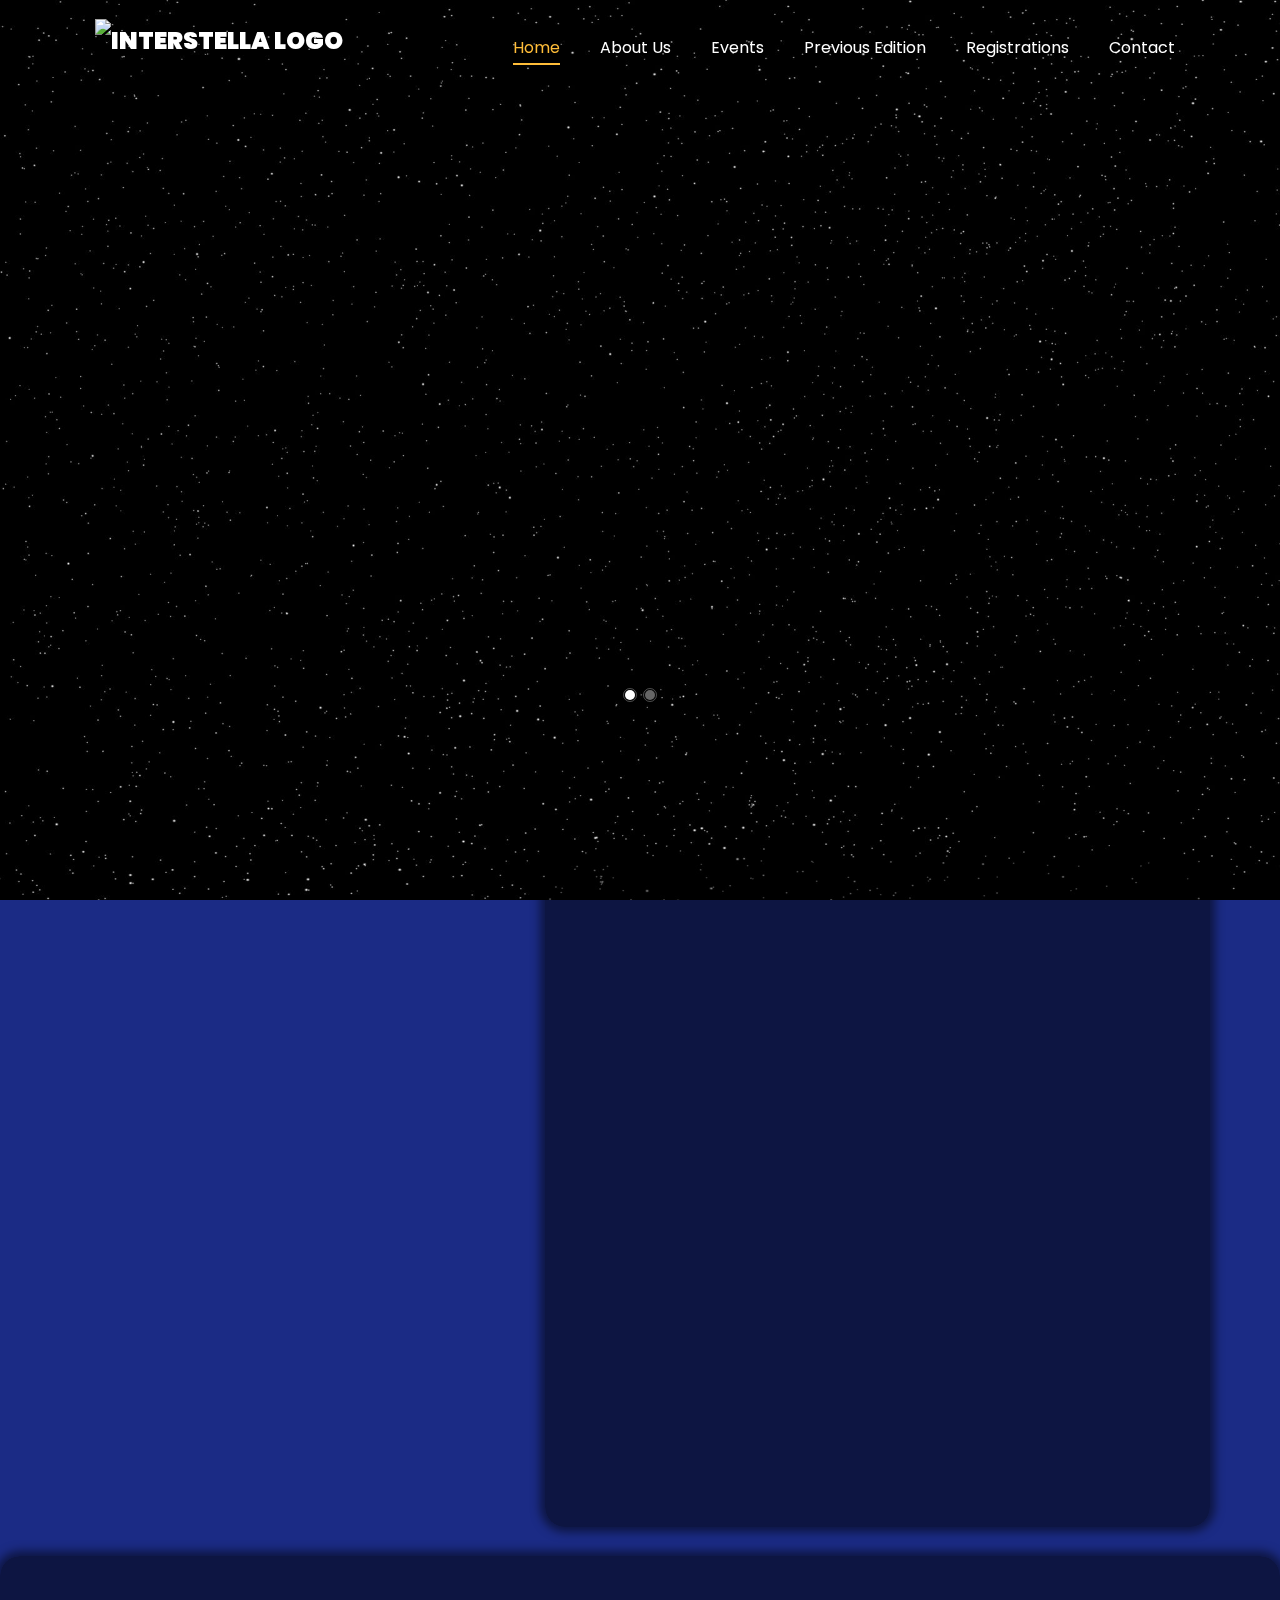
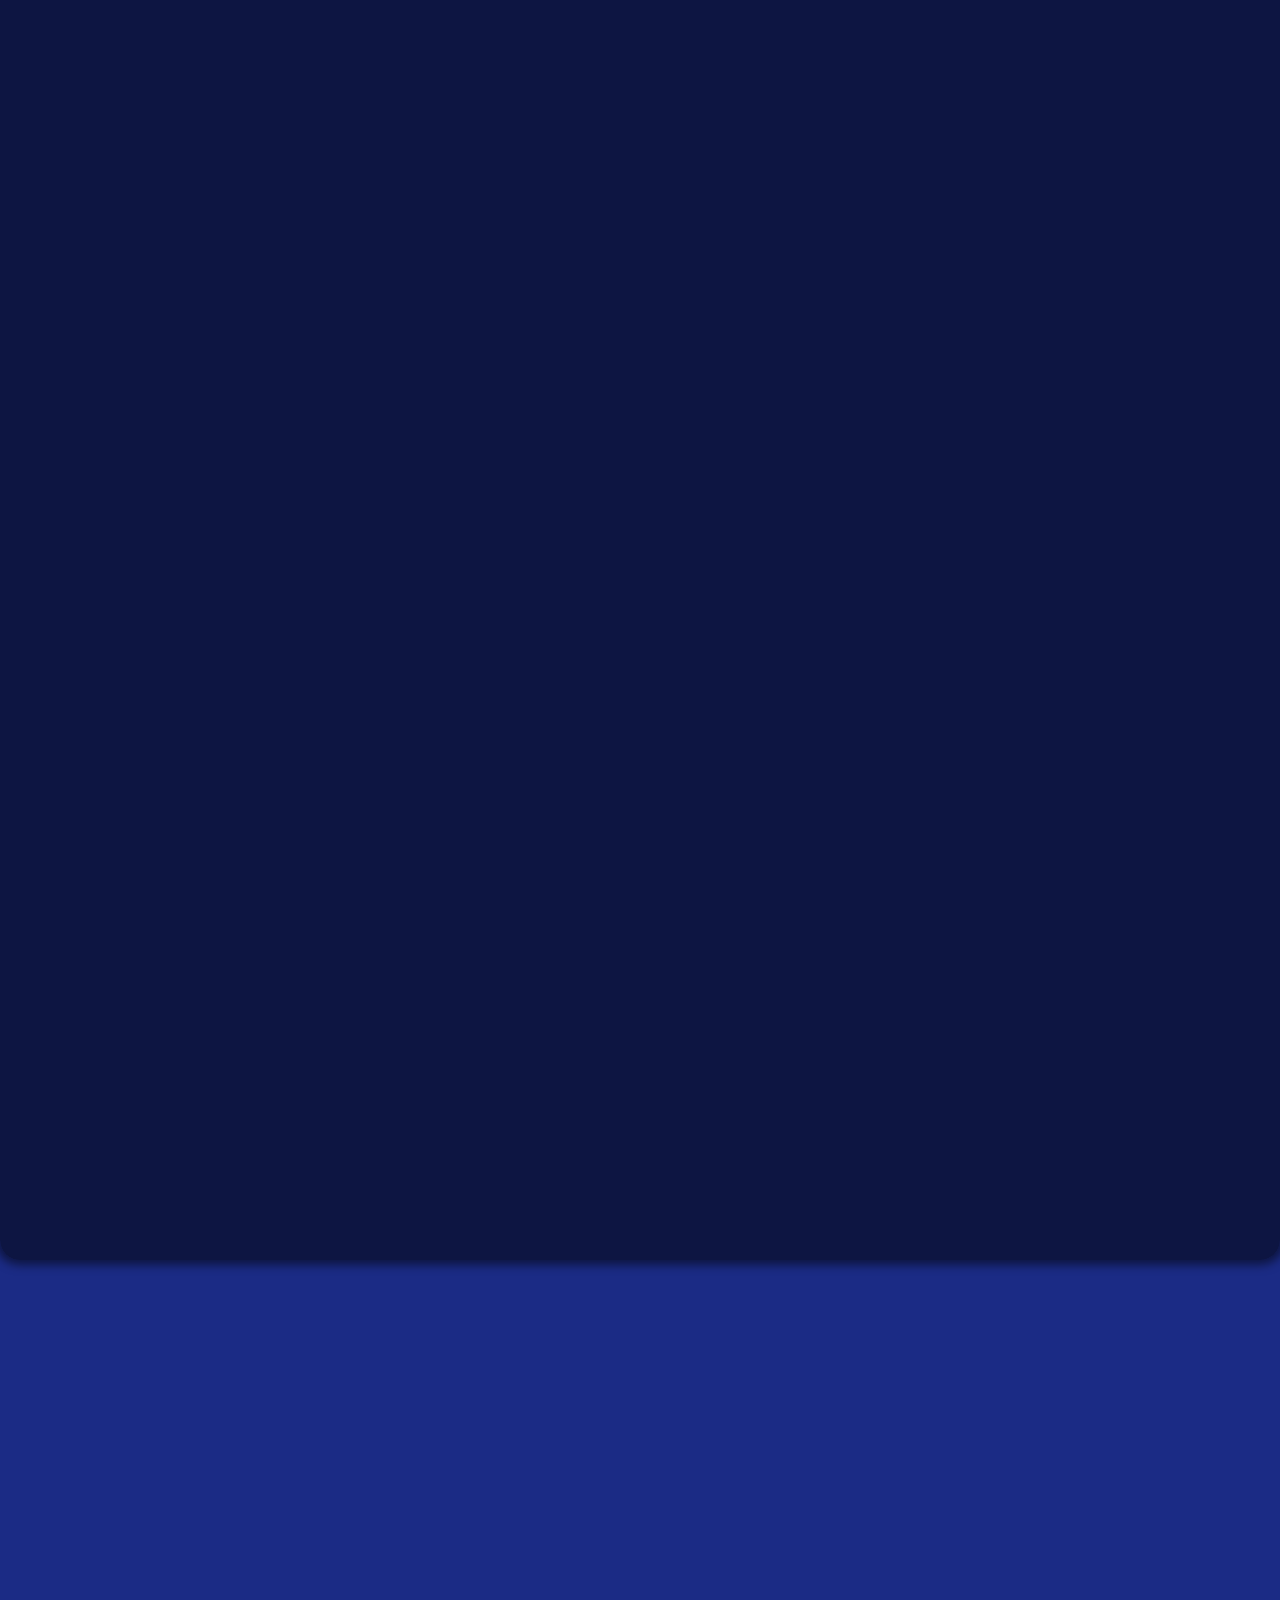
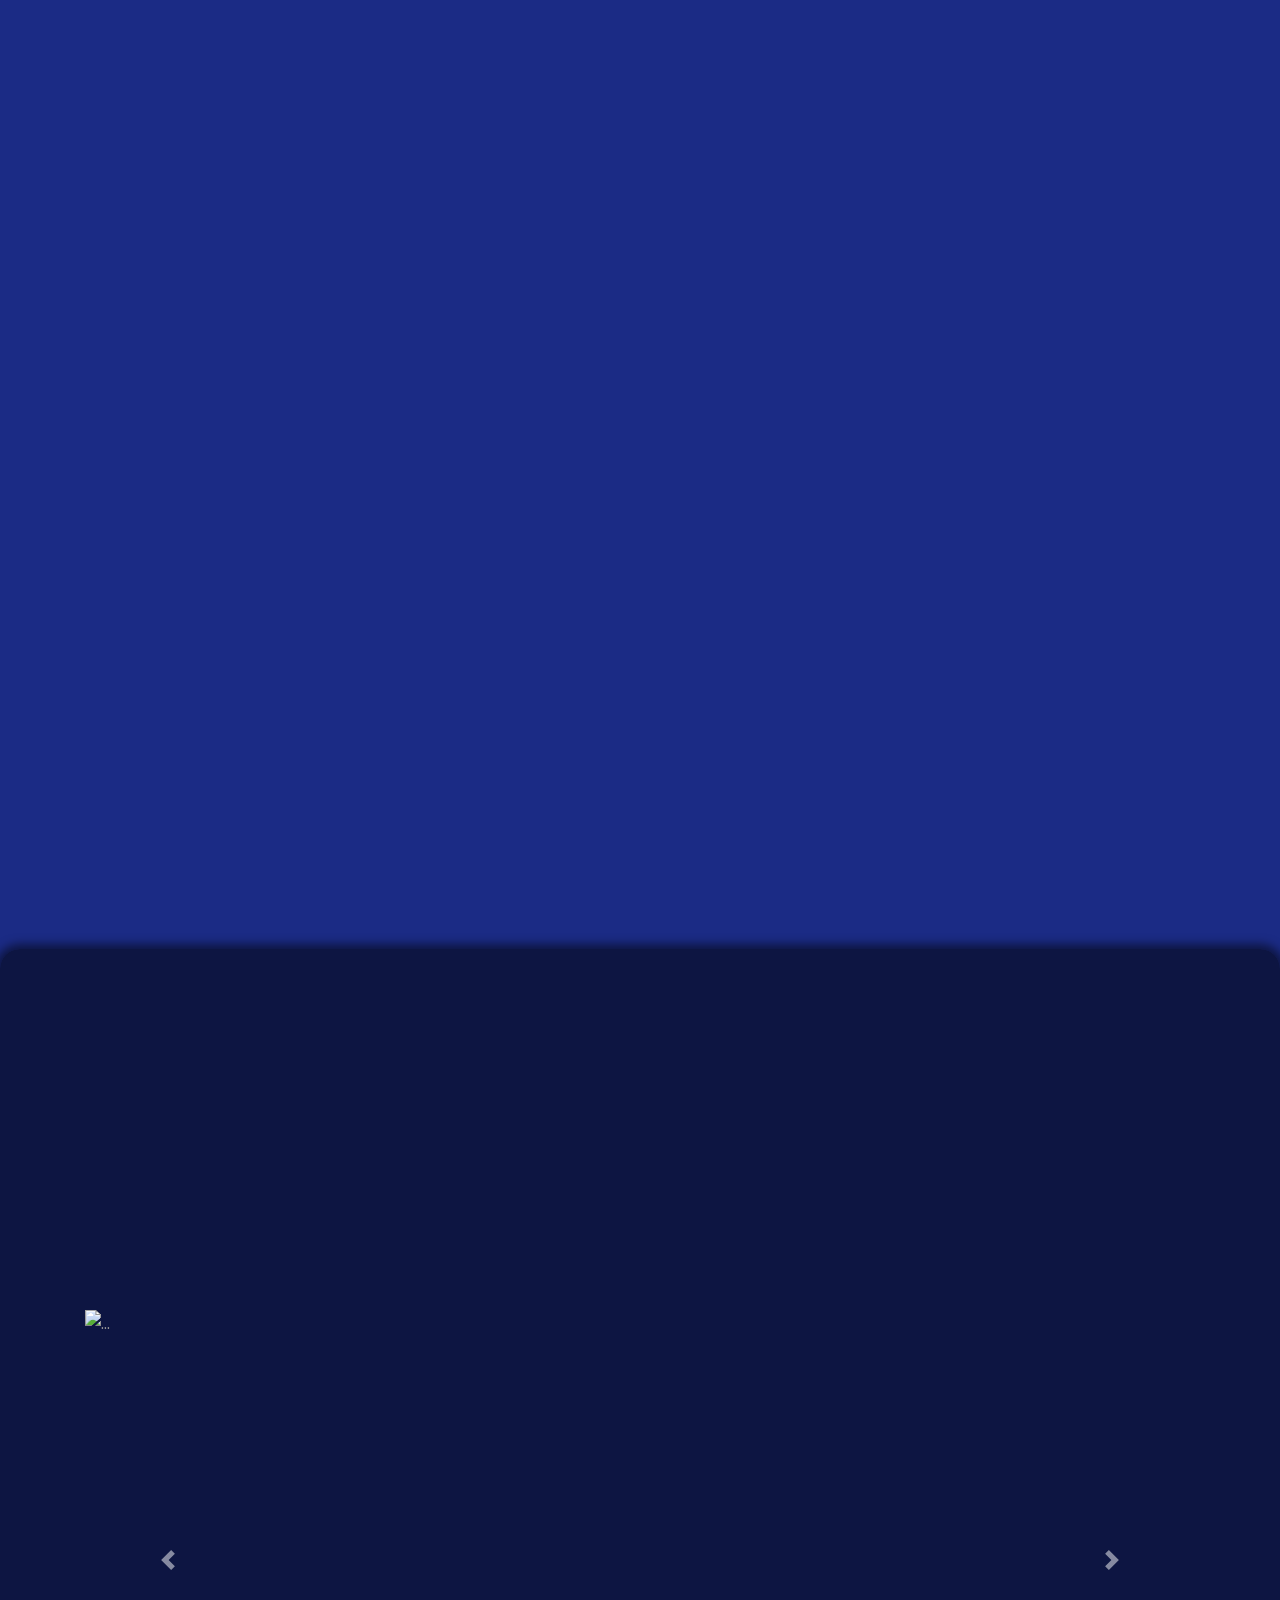
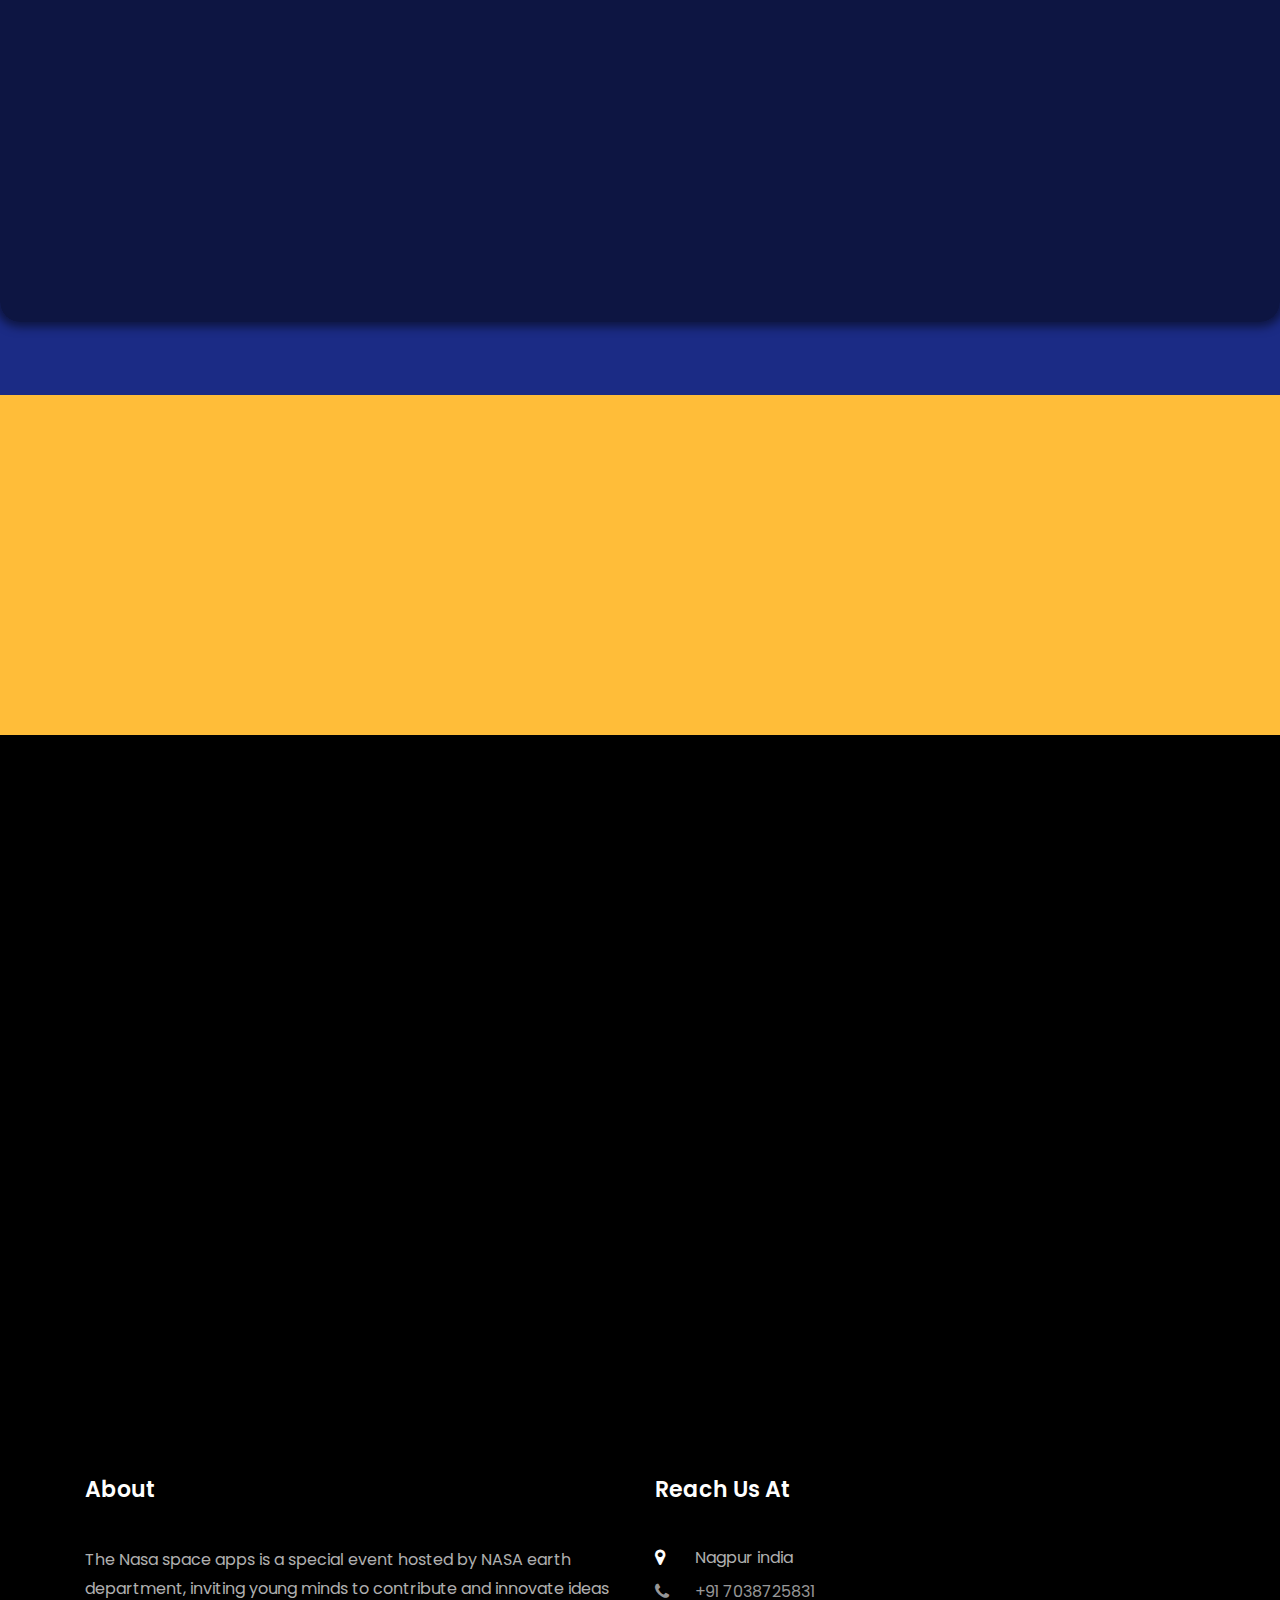
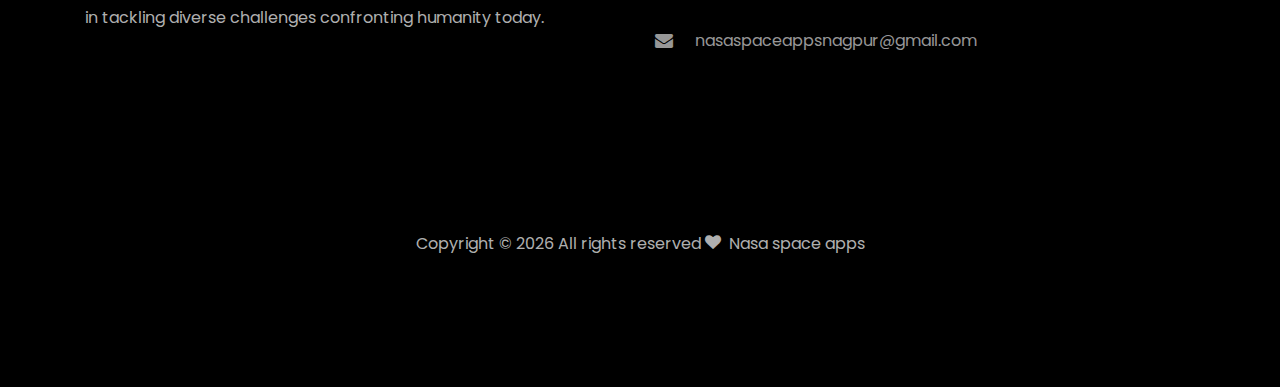
==== commit 38205598: "Update index.html" ====
--- a/WEBAPP/templates/index.html
+++ b/WEBAPP/templates/index.html
@@ -27,7 +27,7 @@
 		<div class="container">
 			<a class="navbar-brand" href="index.html">
 				<span style="display: flex; align-items: center;">
-					Interstella 2.0
+				
 					<img src="static/images/logo2.png" alt="Interstella Logo"
 						style="height: 60px; width: auto; margin-left: 10px;">
 				</span>
@@ -308,7 +308,7 @@
 								Register Now
 							</button>
 							<div class="dropdown-menu" aria-labelledby="dropdownMenuButton">
-								<a class="dropdown-item" href="#" style="color: black;"
+								<a class="dropdown-item" href="/nsamun" style="color: black;"
 									onmouseover="this.style.backgroundColor='#ffc107';"
 									onmouseout="this.style.backgroundColor='';">NSAMUN</a>
 								<a class="dropdown-item" href="form.html" style="color: black;"
@@ -379,7 +379,7 @@
 								Register Now
 							</button>
 							<div class="dropdown-menu" aria-labelledby="dropdownMenuButton">
-								<a class="dropdown-item" href="#" style="color: black;"
+								<a class="dropdown-item" href="/nsamun" style="color: black;"
 									onmouseover="this.style.backgroundColor='#ffc107';"
 									onmouseout="this.style.backgroundColor='';">NSAMUN</a>
 								<a class="dropdown-item" href="form.html" style="color: black;"
